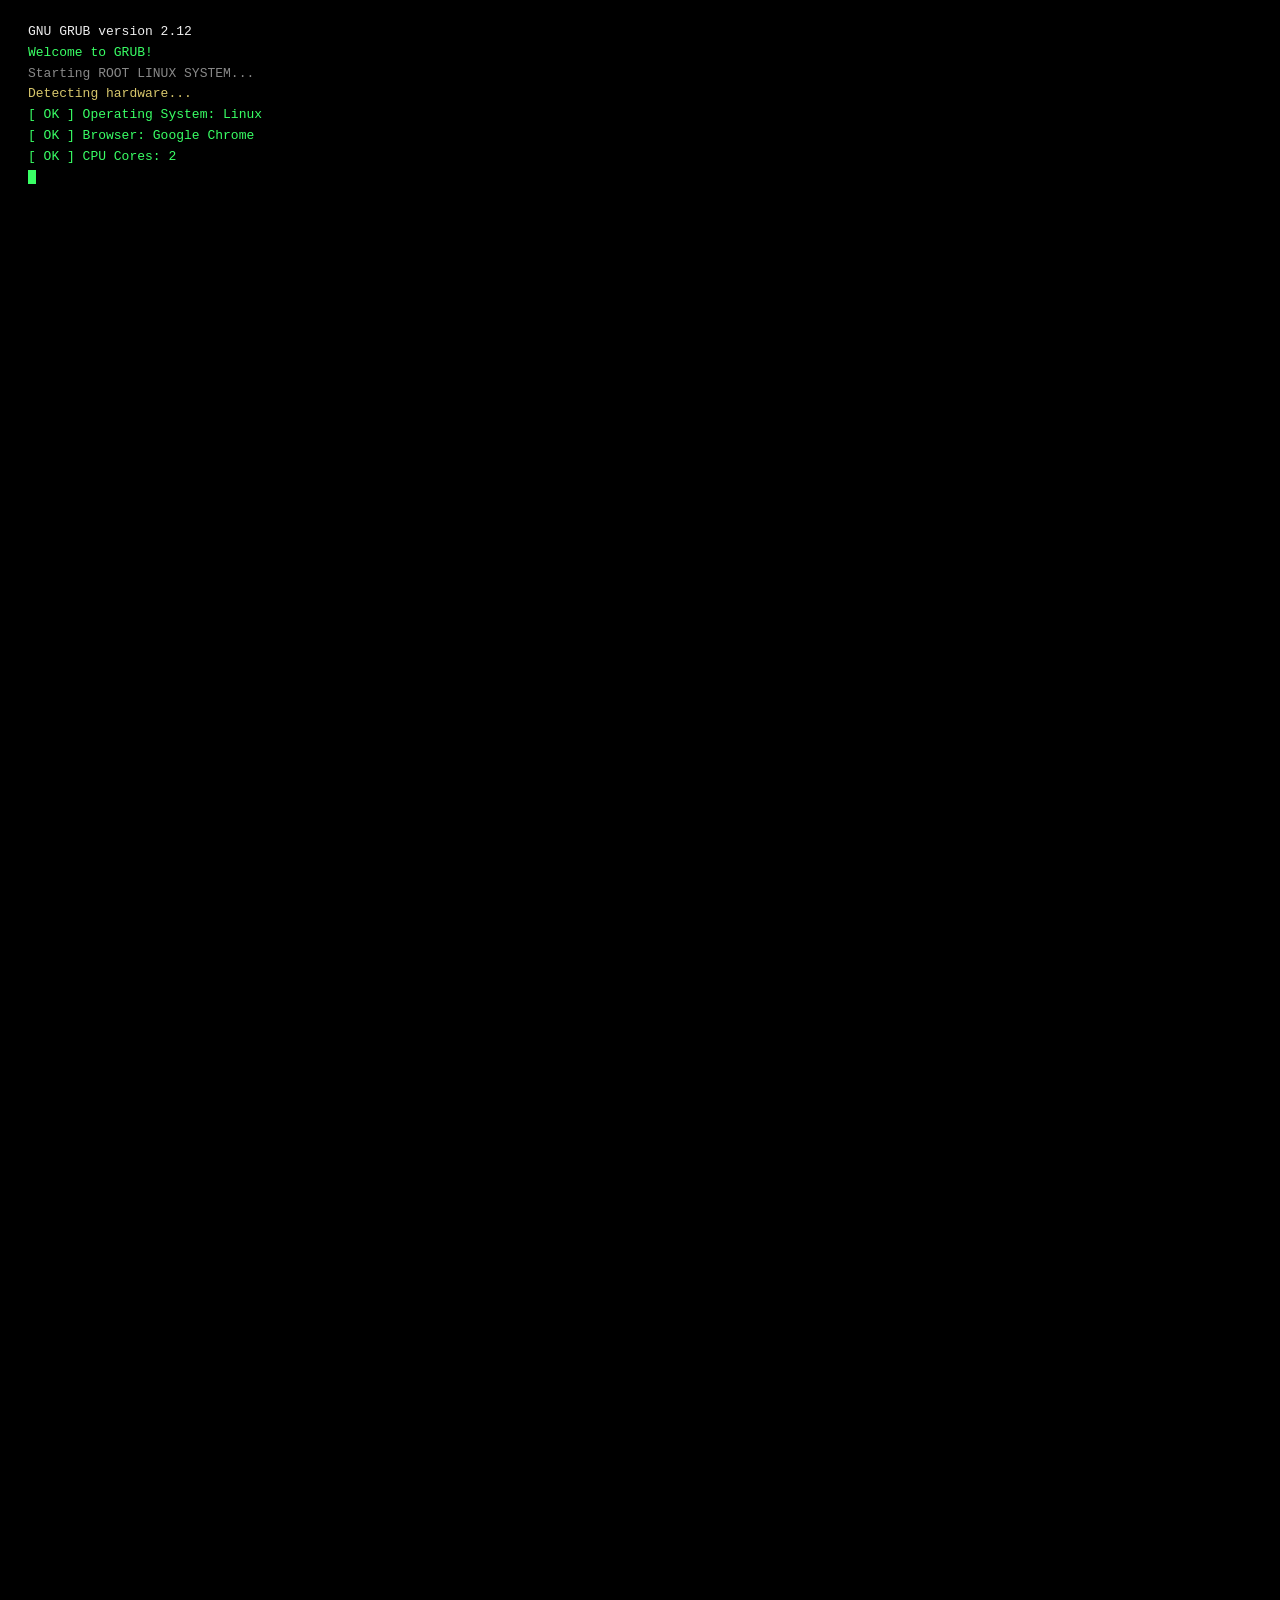
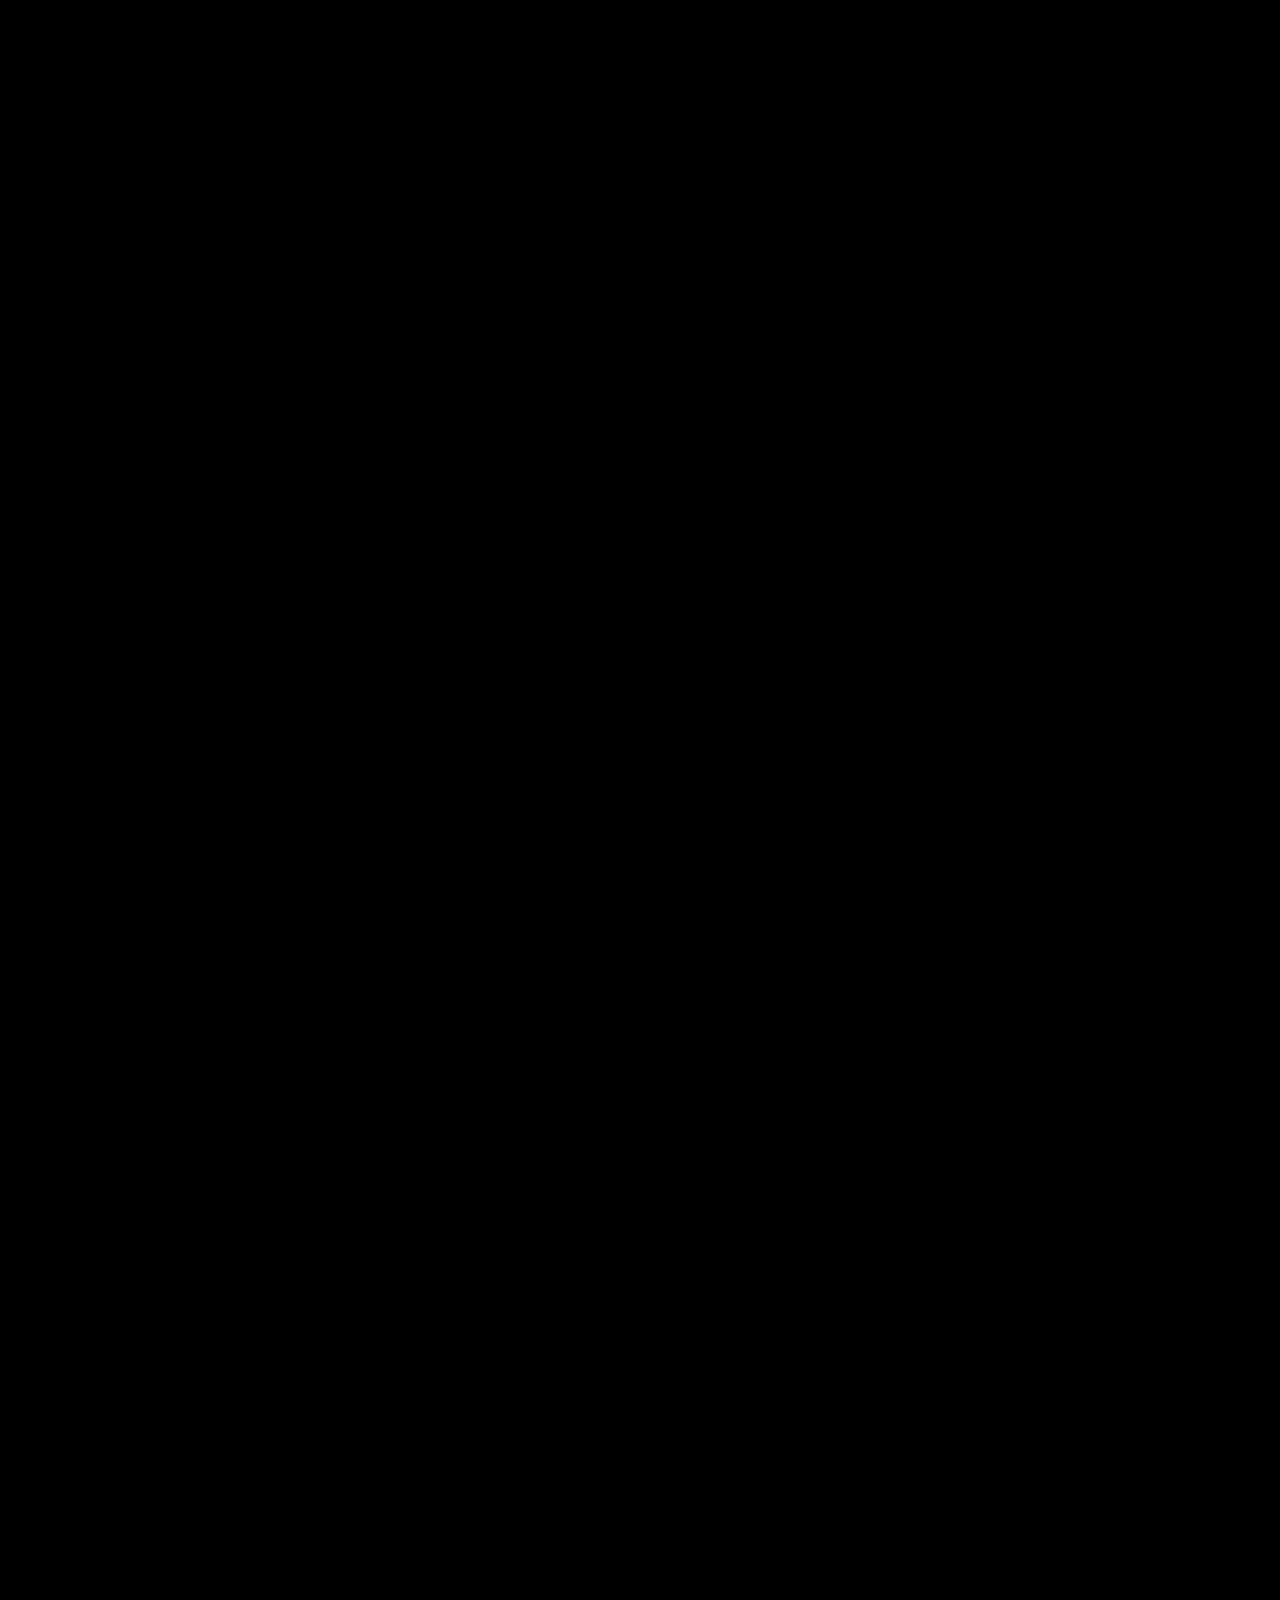
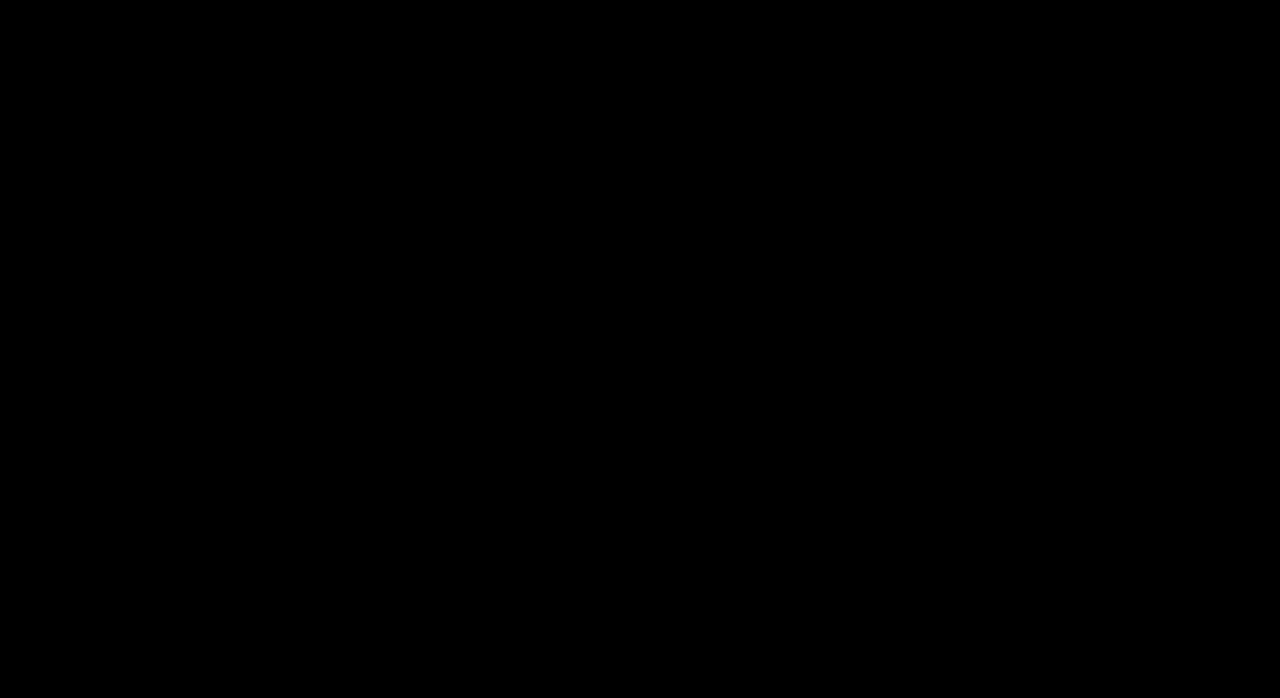
==== index.html @ 5cac929d "Add files via upload" ====
<!DOCTYPE html>
<html lang="en">
<head>
    <meta charset="UTF-8">
    <meta name="viewport" content="width=device-width, initial-scale=1.0, viewport-fit=cover">

    <title>enswr.dev — Developer Portfolio</title>
    <meta name="description" content="enswr.dev — the portfolio of Ensar, a developer and creator building userscripts, Python tools and experimental projects like YT NexusPatch, Siren Flash App and Insta Ping Pong Bot.">
    <meta name="author" content="Ensar">
    <meta name="theme-color" content="#05070B">
    <meta name="color-scheme" content="dark">
    <link rel="canonical" href="https://enswr.dev/">

    <meta property="og:type" content="website">
    <meta property="og:site_name" content="enswr.dev">
    <meta property="og:title" content="enswr.dev — Developer Portfolio">
    <meta property="og:description" content="Developer &amp; Creator. Building creative projects, useful tools and exploring the digital world.">
    <meta property="og:url" content="https://enswr.dev/">
    <meta name="twitter:card" content="summary">
    <meta name="twitter:title" content="enswr.dev — Developer Portfolio">
    <meta name="twitter:description" content="Developer &amp; Creator. Building creative projects, useful tools and exploring the digital world.">

    <link rel="icon" href="favicon.svg" type="image/svg+xml">
    <link rel="apple-touch-icon" href="favicon.svg">
    <link rel="mask-icon" href="favicon.svg" color="#8B5CF6">

    <link rel="preconnect" href="https://fonts.googleapis.com">
    <link rel="preconnect" href="https://fonts.gstatic.com" crossorigin>
    <link href="https://fonts.googleapis.com/css2?family=Space+Grotesk:wght@400;500;600;700&family=JetBrains+Mono:wght@400;500&display=swap" rel="stylesheet">

    <!-- Original intro animation styles (not modified) -->
    <link rel="stylesheet" href="styles.css">
    <!-- Portfolio layer -->
    <link rel="stylesheet" href="portfolio.css">

    <noscript>
        <style>
            #boot, #matrix-screen { display: none !important; }
            .site { opacity: 1 !important; pointer-events: auto !important; }
        </style>
    </noscript>

    <script type="application/ld+json">
    {
        "@context": "https://schema.org",
        "@type": "Person",
        "name": "Ensar",
        "alternateName": "enswr.dev",
        "jobTitle": "Developer & Creator",
        "url": "https://enswr.dev/",
        "sameAs": ["https://github.com/enswrdev"]
    }
    </script>
</head>
<body>

    <!-- ============================================================
         ORIGINAL INTRO — markup kept exactly as delivered
         GNU GRUB boot sequence (#boot) → Matrix rain (#matrix-screen)
         Logic lives untouched in script.js
         ============================================================ -->
    <div id="boot">
        <div id="output"></div>
        <span class="cursor"></span>
    </div>

    <div id="matrix-screen">
        <canvas id="matrix"></canvas>
    </div>

    <!-- ============================================================
         PORTFOLIO LAYER — sits above the persistent Matrix canvas
         ============================================================ -->
    <div class="site" id="site" aria-hidden="true">
        <div class="site__scrim" aria-hidden="true"></div>
        <a class="skip-link" href="#home">Skip to content</a>

        <header class="nav" id="nav">
            <div class="nav__inner">
                <a class="brand" href="#home">
                    <span class="brand__mark" aria-hidden="true">
                        <svg viewBox="0 0 24 24" fill="none">
                            <rect x="2.5" y="3.5" width="19" height="17" rx="4.5" stroke="currentColor" stroke-width="1.3"/>
                            <path d="M7.2 9.4 9.6 12l-2.4 2.6" stroke="currentColor" stroke-width="1.4" stroke-linecap="round" stroke-linejoin="round"/>
                            <path d="M12.4 14.8h4.4" stroke="currentColor" stroke-width="1.4" stroke-linecap="round"/>
                        </svg>
                    </span>
                    <span class="brand__text">enswr<span class="brand__tld">.dev</span></span>
                </a>

                <nav class="nav__links" id="navLinks" aria-label="Primary">
                    <a class="nav__link is-active" href="#home">Home</a>
                    <a class="nav__link" href="#projects">Projects</a>
                    <a class="nav__link" href="#about">About</a>
                    <a class="nav__link" href="#stack">Stack</a>
                </nav>

                <a class="btn btn--ghost btn--sm nav__cta" href="https://github.com/enswrdev" target="_blank" rel="noopener noreferrer">
                    <svg class="icon" viewBox="0 0 24 24" aria-hidden="true"><path fill="currentColor" d="M12 .5C5.73.5.5 5.73.5 12c0 5.08 3.29 9.39 7.86 10.91.58.1.79-.25.79-.55v-1.94c-3.2.7-3.88-1.54-3.88-1.54-.52-1.33-1.28-1.68-1.28-1.68-1.05-.72.08-.7.08-.7 1.16.08 1.77 1.19 1.77 1.19 1.03 1.77 2.7 1.26 3.36.96.1-.75.4-1.26.73-1.55-2.56-.29-5.25-1.28-5.25-5.7 0-1.26.45-2.29 1.19-3.1-.12-.29-.52-1.46.11-3.05 0 0 .97-.31 3.18 1.18a11 11 0 0 1 5.8 0c2.2-1.49 3.17-1.18 3.17-1.18.63 1.59.23 2.76.11 3.05.74.81 1.19 1.84 1.19 3.1 0 4.43-2.7 5.41-5.27 5.69.41.36.78 1.06.78 2.14v3.17c0 .3.2.66.8.55A11.51 11.51 0 0 0 23.5 12C23.5 5.73 18.27.5 12 .5Z"/></svg>
                    GitHub
                </a>

                <button class="nav__toggle" id="navToggle" type="button" aria-expanded="false" aria-controls="navLinks" aria-label="Toggle navigation menu">
                    <span></span><span></span>
                </button>
            </div>
        </header>

        <main class="main" id="main">

            <section class="hero" id="home">
                <div class="hero__inner">
                    <p class="hero__eyebrow" data-reveal>
                        <span class="hero__prompt" aria-hidden="true">~/</span>enswr.dev
                        <span class="hero__eyebrow-dot" aria-hidden="true"></span>
                        <span class="hero__eyebrow-sub">portfolio</span>
                    </p>

                    <h1 class="hero__title" data-reveal style="--d:.06s">
                        Hey, I'm <span class="grad">Ensar</span>.
                    </h1>

                    <p class="hero__typed" data-reveal style="--d:.12s">
                        <span class="hero__prompt" aria-hidden="true">&gt;</span>
                        <span id="typed" aria-live="off">&nbsp;</span><span class="caret" aria-hidden="true"></span>
                    </p>

                    <p class="hero__lede" data-reveal style="--d:.18s">
                        Building creative projects, useful tools and exploring the digital world.
                    </p>

                    <div class="hero__actions" data-reveal style="--d:.24s">
                        <a class="btn btn--primary" href="https://github.com/enswrdev" target="_blank" rel="noopener noreferrer">
                            <svg class="icon" viewBox="0 0 24 24" aria-hidden="true"><path fill="currentColor" d="M12 .5C5.73.5.5 5.73.5 12c0 5.08 3.29 9.39 7.86 10.91.58.1.79-.25.79-.55v-1.94c-3.2.7-3.88-1.54-3.88-1.54-.52-1.33-1.28-1.68-1.28-1.68-1.05-.72.08-.7.08-.7 1.16.08 1.77 1.19 1.77 1.19 1.03 1.77 2.7 1.26 3.36.96.1-.75.4-1.26.73-1.55-2.56-.29-5.25-1.28-5.25-5.7 0-1.26.45-2.29 1.19-3.1-.12-.29-.52-1.46.11-3.05 0 0 .97-.31 3.18 1.18a11 11 0 0 1 5.8 0c2.2-1.49 3.17-1.18 3.17-1.18.63 1.59.23 2.76.11 3.05.74.81 1.19 1.84 1.19 3.1 0 4.43-2.7 5.41-5.27 5.69.41.36.78 1.06.78 2.14v3.17c0 .3.2.66.8.55A11.51 11.51 0 0 0 23.5 12C23.5 5.73 18.27.5 12 .5Z"/></svg>
                            GitHub profile
                        </a>
                        <a class="btn btn--outline" href="#projects">
                            Explore projects
                            <svg class="icon" viewBox="0 0 24 24" aria-hidden="true"><path d="M12 5v14M5.5 12.5 12 19l6.5-6.5" fill="none" stroke="currentColor" stroke-width="1.7" stroke-linecap="round" stroke-linejoin="round"/></svg>
                        </a>
                    </div>

                    <div class="hero__meta" data-reveal style="--d:.3s">
                        <span class="status">
                            <span class="status__dot" aria-hidden="true"></span>
                            Available for new projects
                        </span>
                        <span class="hero__meta-divider" aria-hidden="true"></span>
                        <span class="mono hero__clock">local time <span id="clock">--:--:--</span></span>
                    </div>

                    <div class="terminal" data-reveal style="--d:.36s">
                        <div class="terminal__bar" aria-hidden="true">
                            <span class="terminal__dot terminal__dot--p"></span>
                            <span class="terminal__dot terminal__dot--b"></span>
                            <span class="terminal__dot terminal__dot--g"></span>
                            <span class="terminal__title mono">enswr@dev:~</span>
                        </div>
                        <div class="terminal__body mono">
                            <p><span class="t-prompt">enswr@dev:~$</span> status</p>
                            <p class="t-dim">intro <span class="t-green">grub ✓</span> · matrix <span class="t-green">running</span></p>
                            <p class="t-dim">projects <span class="t-blue">3 public</span> · stack <span class="t-purple">javascript, python</span></p>
                        </div>
                    </div>
                </div>

                <a class="hero__scroll" href="#projects" aria-label="Scroll to projects">
                    <span class="mono">scroll</span>
                    <span class="hero__scroll-line" aria-hidden="true"></span>
                </a>
            </section>

            <section class="section" id="projects">
                <div class="section__head" data-reveal>
                    <p class="section__label mono">01 — selected work</p>
                    <h2 class="section__title">Projects</h2>
                    <p class="section__sub">Tools I build, ship and keep maintaining. Everything below links to its real repository.</p>
                </div>

                <article class="project project--featured" data-reveal>
                    <div class="project__visual" aria-hidden="true">
                        <span class="project__index mono">01</span>
                        <div class="visual__inner">
                            <span class="visual__label mono">userscript · javascript</span>
                            <span class="visual__word">Nexus<br>Patch</span>
                            <span class="visual__meta mono">one nexus · two platforms</span>
                        </div>
                        <span class="project__corner mono" aria-hidden="true">featured</span>
                    </div>

                    <div class="project__body">
                        <span class="badge">
                            <svg class="icon" viewBox="0 0 24 24" aria-hidden="true"><path d="M12 3.5 14.6 9l6 .8-4.4 4.2 1.1 6-5.3-3-5.3 3 1.1-6L3.4 9.8l6-.8L12 3.5Z" fill="none" stroke="currentColor" stroke-width="1.4" stroke-linejoin="round"/></svg>
                            Featured
                        </span>
                        <h3 class="project__title">YT NexusPatch</h3>
                        <p class="project__desc">
                            A single-file userscript that gives YouTube and YouTube Music a cleaner, unified experience:
                            Premium-inspired custom branding, lightweight cosmetic ad filtering and a tidier interface —
                            no manual configuration required.
                        </p>
                        <ul class="project__points">
                            <li>Custom branding across both platforms, with light and dark theme support</li>
                            <li>CSS-based cosmetic filtering and dynamic DOM cleanup of promotional elements</li>
                            <li>MutationObserver keeps changes applied through YouTube's single-page navigation</li>
                            <li>Automatic updates through the userscript manager's update source</li>
                        </ul>
                        <div class="chips">
                            <span class="chip">JavaScript</span>
                            <span class="chip">Userscript</span>
                            <span class="chip">CSS</span>
                            <span class="chip">MutationObserver</span>
                            <span class="chip">GPL-2.0</span>
                        </div>
                        <div class="project__footer">
                            <a class="btn btn--primary btn--sm" href="https://github.com/enswrdev/yt-nexuspatch" target="_blank" rel="noopener noreferrer">
                                <svg class="icon" viewBox="0 0 24 24" aria-hidden="true"><path fill="currentColor" d="M12 .5C5.73.5.5 5.73.5 12c0 5.08 3.29 9.39 7.86 10.91.58.1.79-.25.79-.55v-1.94c-3.2.7-3.88-1.54-3.88-1.54-.52-1.33-1.28-1.68-1.28-1.68-1.05-.72.08-.7.08-.7 1.16.08 1.77 1.19 1.77 1.19 1.03 1.77 2.7 1.26 3.36.96.1-.75.4-1.26.73-1.55-2.56-.29-5.25-1.28-5.25-5.7 0-1.26.45-2.29 1.19-3.1-.12-.29-.52-1.46.11-3.05 0 0 .97-.31 3.18 1.18a11 11 0 0 1 5.8 0c2.2-1.49 3.17-1.18 3.17-1.18.63 1.59.23 2.76.11 3.05.74.81 1.19 1.84 1.19 3.1 0 4.43-2.7 5.41-5.27 5.69.41.36.78 1.06.78 2.14v3.17c0 .3.2.66.8.55A11.51 11.51 0 0 0 23.5 12C23.5 5.73 18.27.5 12 .5Z"/></svg>
                                View on GitHub
                            </a>
                            <span class="mono project__note">Tampermonkey / Violentmonkey</span>
                        </div>
                    </div>
                </article>

                <div class="projects__grid">
                    <article class="project project--card" data-reveal>
                        <div class="project__card-head">
                            <span class="project__index mono">02</span>
                            <span class="project__badge mono">python · desktop</span>
                        </div>
                        <h3 class="project__title project__title--sm">Siren Flash App</h3>
                        <p class="project__desc">
                            A customizable police / EMS siren and flash controller for roleplay, simulation setups and
                            emergency-signaling demos. Three sound modes, keyboard-driven sirens, alternating flash
                            frames and live theme switching.
                        </p>
                        <ul class="project__points project__points--compact">
                            <li>ARMAS, CSR and ZER modes with siren, horn and extended siren controls</li>
                            <li>Left / right flash system with a fullscreen icon overlay</li>
                            <li>First-run setup saves theme, language and media folder to a config file</li>
                            <li>Ships as a ready-to-run Windows build; source runs on Python 3.10–3.12</li>
                        </ul>
                        <div class="chips">
                            <span class="chip">Python</span>
                            <span class="chip">Pygame</span>
                            <span class="chip">Tkinter</span>
                            <span class="chip">Pillow</span>
                        </div>
                        <div class="project__footer">
                            <a class="btn btn--outline btn--sm" href="https://github.com/enswrdev/siren-flash-app" target="_blank" rel="noopener noreferrer">
                                <svg class="icon" viewBox="0 0 24 24" aria-hidden="true"><path fill="currentColor" d="M12 .5C5.73.5.5 5.73.5 12c0 5.08 3.29 9.39 7.86 10.91.58.1.79-.25.79-.55v-1.94c-3.2.7-3.88-1.54-3.88-1.54-.52-1.33-1.28-1.68-1.28-1.68-1.05-.72.08-.7.08-.7 1.16.08 1.77 1.19 1.77 1.19 1.03 1.77 2.7 1.26 3.36.96.1-.75.4-1.26.73-1.55-2.56-.29-5.25-1.28-5.25-5.7 0-1.26.45-2.29 1.19-3.1-.12-.29-.52-1.46.11-3.05 0 0 .97-.31 3.18 1.18a11 11 0 0 1 5.8 0c2.2-1.49 3.17-1.18 3.17-1.18.63 1.59.23 2.76.11 3.05.74.81 1.19 1.84 1.19 3.1 0 4.43-2.7 5.41-5.27 5.69.41.36.78 1.06.78 2.14v3.17c0 .3.2.66.8.55A11.51 11.51 0 0 0 23.5 12C23.5 5.73 18.27.5 12 .5Z"/></svg>
                                View on GitHub
                            </a>
                        </div>
                    </article>

                    <article class="project project--card" data-reveal style="--d:.08s">
                        <div class="project__card-head">
                            <span class="project__index mono">03</span>
                            <span class="project__badge mono">python · computer vision</span>
                        </div>
                        <h3 class="project__title project__title--sm">Insta Ping Pong Bot</h3>
                        <p class="project__desc">
                            A real-time computer-vision bot for the Instagram DM ping-pong minigame, mirrored on
                            Windows through Scrcpy. HSV colour tracking and trajectory prediction drive the paddle,
                            with a local virtual wall compensating for latency and dropped frames.
                        </p>
                        <ul class="project__points project__points--compact">
                            <li>Red-ball HSV mask with trajectory and wall-reflection prediction</li>
                            <li>Hybrid local wall sweeps ±30 px at ~1 ms to widen paddle coverage</li>
                            <li>Win32 mouse automation drags the paddle without manual clicks</li>
                            <li>Live OpenCV HUD for centroids, impact markers and shield bounds</li>
                        </ul>
                        <div class="chips">
                            <span class="chip">Python</span>
                            <span class="chip">OpenCV</span>
                            <span class="chip">NumPy</span>
                            <span class="chip">mss</span>
                            <span class="chip">Scrcpy</span>
                        </div>
                        <div class="project__footer">
                            <a class="btn btn--outline btn--sm" href="https://github.com/enswrdev/insta-ping-pong-bot" target="_blank" rel="noopener noreferrer">
                                <svg class="icon" viewBox="0 0 24 24" aria-hidden="true"><path fill="currentColor" d="M12 .5C5.73.5.5 5.73.5 12c0 5.08 3.29 9.39 7.86 10.91.58.1.79-.25.79-.55v-1.94c-3.2.7-3.88-1.54-3.88-1.54-.52-1.33-1.28-1.68-1.28-1.68-1.05-.72.08-.7.08-.7 1.16.08 1.77 1.19 1.77 1.19 1.03 1.77 2.7 1.26 3.36.96.1-.75.4-1.26.73-1.55-2.56-.29-5.25-1.28-5.25-5.7 0-1.26.45-2.29 1.19-3.1-.12-.29-.52-1.46.11-3.05 0 0 .97-.31 3.18 1.18a11 11 0 0 1 5.8 0c2.2-1.49 3.17-1.18 3.17-1.18.63 1.59.23 2.76.11 3.05.74.81 1.19 1.84 1.19 3.1 0 4.43-2.7 5.41-5.27 5.69.41.36.78 1.06.78 2.14v3.17c0 .3.2.66.8.55A11.51 11.51 0 0 0 23.5 12C23.5 5.73 18.27.5 12 .5Z"/></svg>
                                View on GitHub
                            </a>
                        </div>
                    </article>
                </div>
            </section>

            <section class="section" id="about">
                <div class="section__head" data-reveal>
                    <p class="section__label mono">02 — about</p>
                    <h2 class="section__title">About</h2>
                </div>

                <div class="about">
                    <div class="about__panel" data-reveal>
                        <p class="about__lead">
                            I'm Ensar — a developer and creator who likes turning small frustrations into tools that
                            actually work.
                        </p>
                        <p class="about__text">
                            Most of what I build starts with a problem in my own workflow: an interface that could be
                            cleaner, a controller that needs better feedback, a minigame that needs a better paddle.
                            I like the whole loop — from the first experiment to something other people can install
                            and use.
                        </p>
                        <div class="about__tags">
                            <span class="about__tag">Developer &amp; Creator</span>
                            <span class="about__tag">Technology enthusiast</span>
                            <span class="about__tag">Project builder</span>
                        </div>
                    </div>

                    <div class="about__card" data-reveal style="--d:.1s">
                        <div class="terminal__bar" aria-hidden="true">
                            <span class="terminal__dot terminal__dot--p"></span>
                            <span class="terminal__dot terminal__dot--b"></span>
                            <span class="terminal__dot terminal__dot--g"></span>
                            <span class="terminal__title mono">whoami</span>
                        </div>
                        <dl class="about__list mono">
                            <div><dt>role</dt><dd>developer &amp; creator</dd></div>
                            <div><dt>focus</dt><dd>userscripts · python tools</dd></div>
                            <div><dt>approach</dt><dd>build it, test it, ship it</dd></div>
                            <div><dt>source</dt><dd><a href="https://github.com/enswrdev" target="_blank" rel="noopener noreferrer">github.com/enswrdev</a></dd></div>
                        </dl>
                    </div>
                </div>
            </section>

            <section class="section section--stack" id="stack">
                <div class="section__head" data-reveal>
                    <p class="section__label mono">03 — toolbox</p>
                    <h2 class="section__title">Tech stack</h2>
                    <p class="section__sub">Only what shows up in the repositories above — nothing assumed.</p>
                </div>

                <div class="stack">
                    <div class="stack__group" data-reveal>
                        <h3 class="stack__title mono"><span class="stack__dot stack__dot--purple" aria-hidden="true"></span>Languages</h3>
                        <div class="chips chips--lg">
                            <span class="chip">JavaScript</span>
                            <span class="chip">Python</span>
                        </div>
                    </div>

                    <div class="stack__group" data-reveal style="--d:.08s">
                        <h3 class="stack__title mono"><span class="stack__dot stack__dot--blue" aria-hidden="true"></span>Libraries</h3>
                        <div class="chips chips--lg">
                            <span class="chip">OpenCV</span>
                            <span class="chip">NumPy</span>
                            <span class="chip">Pygame</span>
                            <span class="chip">Tkinter</span>
                            <span class="chip">Pillow</span>
                        </div>
                    </div>

                    <div class="stack__group" data-reveal style="--d:.16s">
                        <h3 class="stack__title mono"><span class="stack__dot stack__dot--green" aria-hidden="true"></span>Tools &amp; platforms</h3>
                        <div class="chips chips--lg">
                            <span class="chip">Tampermonkey</span>
                            <span class="chip">Violentmonkey</span>
                            <span class="chip">Scrcpy</span>
                            <span class="chip">Win32 API</span>
                            <span class="chip">Git</span>
                            <span class="chip">GitHub</span>
                        </div>
                    </div>
                </div>
            </section>
        </main>

        <footer class="footer">
            <div class="footer__inner">
                <div class="footer__left">
                    <span class="footer__brand">enswr<span class="brand__tld">.dev</span></span>
                    <p class="footer__text mono">developer &amp; creator — built with intent</p>
                </div>
                <div class="footer__right">
                    <a class="footer__link mono" href="https://github.com/enswrdev" target="_blank" rel="noopener noreferrer">
                        GitHub
                        <svg class="icon icon--sm" viewBox="0 0 24 24" aria-hidden="true"><path d="M7 17 17 7M9 7h8v8" fill="none" stroke="currentColor" stroke-width="1.7" stroke-linecap="round" stroke-linejoin="round"/></svg>
                    </a>
                    <a class="footer__link mono" href="#home">Back to top</a>
                </div>
            </div>
        </footer>

        <button class="to-top" id="toTop" type="button" aria-label="Back to top">
            <svg viewBox="0 0 24 24" aria-hidden="true"><path d="M12 19V5M5.5 11.5 12 5l6.5 6.5" fill="none" stroke="currentColor" stroke-width="1.7" stroke-linecap="round" stroke-linejoin="round"/></svg>
        </button>
    </div>

    <!-- Original intro logic (not modified) -->
    <script src="script.js"></script>
    <!-- Portfolio behaviour -->
    <script src="portfolio.js"></script>
    <!-- Bridge: reveals the portfolio over the original Matrix canvas -->
    <script src="intro-bridge.js"></script>
</body>
</html>
---- styles.css ----
* {
    margin: 0;
    padding: 0;
    box-sizing: border-box;
}

html, body {
    width: 100%;
    height: 100%;
    background: #000;
    overflow: hidden;
    font-family: "Courier New", monospace;
}

/* LINUX BOOT */

#boot {
    position: fixed;
    inset: 0;
    background: #000;
    padding: 22px 28px;
    color: #ddd;
    font-size: 13px;
    line-height: 1.6;
    overflow: hidden;
    z-index: 10;
}

#output {
    white-space: pre-wrap;
    overflow-wrap: anywhere;
}

.green {
    color: #39ff65;
}

.gray {
    color: #888;
}

.white {
    color: #eee;
}

.yellow {
    color: #d7c66b;
}

/* CURSOR */

.cursor {
    display: inline-block;
    width: 8px;
    height: 14px;
    background: #39ff65;
    animation: blink 1s steps(2) infinite;
    vertical-align: middle;
}

@keyframes blink {
    50% {
        opacity: 0;
    }
}

/* MATRIX */

#matrix-screen {
    position: fixed;
    inset: 0;
    display: none;
    background: #000;
    z-index: 1;
}

#matrix {
    display: block;
    width: 100%;
    height: 100%;
}
---- portfolio.css ----
/* ============================================================
   enswr.dev — portfolio layer
   Loaded after the original styles.css. Everything here is
   additive: the intro's own rules are never edited.
   ============================================================ */

:root {
    --bg: #05070B;
    --navy: #080D18;
    --purple: #8B5CF6;
    --blue: #3B82F6;
    --green: #22C55E;

    --text: #E9EDF6;
    --muted: #94A2B8;
    --dim: #6C7C96;
    --line: rgba(255, 255, 255, .08);
    --line-strong: rgba(255, 255, 255, .15);

    --glass: linear-gradient(158deg, rgba(20, 27, 43, .84), rgba(8, 13, 24, .80));
    --ease: cubic-bezier(.22, .61, .36, 1);
    --font: "Space Grotesk", ui-sans-serif, system-ui, -apple-system, "Segoe UI", Roboto, sans-serif;
    --mono: "JetBrains Mono", ui-monospace, SFMono-Regular, Menlo, Consolas, monospace;

    --maxw: 1140px;
    --radius: 20px;
}

/* ---------- page scroll: locked during intro, free afterwards ---------- */

html.intro-finished {
    overflow-y: auto !important;
    overflow-x: hidden;
    scroll-behavior: smooth;
}

html.intro-finished body {
    height: auto;
    min-height: 100%;
    overflow: visible;
}

html.intro-finished::-webkit-scrollbar { width: 10px; }
html.intro-finished::-webkit-scrollbar-track { background: #05070B; }
html.intro-finished::-webkit-scrollbar-thumb {
    background: linear-gradient(180deg, rgba(139, 92, 246, .5), rgba(59, 130, 246, .45));
    border-radius: 20px;
    border: 3px solid #05070B;
}

::selection {
    background: rgba(139, 92, 246, .4);
    color: #fff;
}

/* The matrix canvas is only decoration — never eats pointer events. */
#matrix-screen {
    pointer-events: none;
}

/* ---------- site shell ---------- */

.site {
    position: relative;
    z-index: 2;
    opacity: 0;
    pointer-events: none;
    font-family: var(--font);
    color: var(--text);
    -webkit-font-smoothing: antialiased;
    -moz-osx-font-smoothing: grayscale;
    transition: opacity 1.1s var(--ease);
}

body.portfolio-visible .site {
    opacity: 1;
    pointer-events: auto;
}

.site__scrim {
    position: fixed;
    inset: 0;
    z-index: -1;
    pointer-events: none;
    background:
        radial-gradient(900px 600px at 50% 0%, rgba(59, 130, 246, .08), transparent 70%),
        radial-gradient(800px 600px at 88% 92%, rgba(139, 92, 246, .08), transparent 70%),
        linear-gradient(180deg, rgba(5, 7, 11, .78), rgba(5, 7, 11, .84));
}

.mono { font-family: var(--mono); }

.icon {
    width: 17px;
    height: 17px;
    flex: 0 0 auto;
}

.icon--sm { width: 13px; height: 13px; }

.skip-link {
    position: fixed;
    top: 12px;
    left: 12px;
    z-index: 100;
    padding: 10px 16px;
    border-radius: 10px;
    background: #111827;
    border: 1px solid var(--line-strong);
    color: var(--text);
    font-size: 13px;
    text-decoration: none;
    transform: translateY(-160%);
    transition: transform .2s var(--ease);
}

.skip-link:focus { transform: none; }

/* ---------- buttons ---------- */

.btn {
    display: inline-flex;
    align-items: center;
    justify-content: center;
    gap: 9px;
    height: 46px;
    padding: 0 22px;
    border-radius: 12px;
    border: 1px solid transparent;
    font-family: var(--font);
    font-size: 14.5px;
    font-weight: 500;
    letter-spacing: -.005em;
    text-decoration: none;
    color: #fff;
    white-space: nowrap;
    cursor: pointer;
    transition: transform .3s var(--ease), box-shadow .3s var(--ease),
                background .3s var(--ease), border-color .3s var(--ease), color .3s var(--ease);
}

.btn--sm { height: 40px; padding: 0 16px; font-size: 13.5px; border-radius: 10px; }
.btn--sm .icon { width: 15px; height: 15px; }

.btn--primary {
    background: linear-gradient(105deg, #7C3AED, #3B82F6 62%, #22C55E 135%);
    box-shadow: 0 10px 30px -12px rgba(99, 102, 241, .75), inset 0 1px 0 rgba(255, 255, 255, .18);
}

.btn--primary:hover {
    transform: translateY(-2px);
    box-shadow: 0 18px 40px -14px rgba(99, 102, 241, .85), inset 0 1px 0 rgba(255, 255, 255, .22);
}

.btn--outline {
    background: rgba(255, 255, 255, .035);
    border-color: var(--line-strong);
    color: var(--text);
}

.btn--outline:hover {
    transform: translateY(-2px);
    border-color: rgba(139, 92, 246, .5);
    background: rgba(139, 92, 246, .1);
}

.btn--ghost {
    background: rgba(255, 255, 255, .03);
    border-color: var(--line);
    color: var(--text);
}

.btn--ghost:hover {
    border-color: var(--line-strong);
    background: rgba(255, 255, 255, .06);
}

/* ---------- navigation ---------- */

.nav {
    position: fixed;
    top: 0;
    left: 0;
    right: 0;
    z-index: 40;
    border-bottom: 1px solid transparent;
    background: linear-gradient(180deg, rgba(5, 7, 11, .82), rgba(5, 7, 11, .38) 68%, rgba(5, 7, 11, 0));
    transition: background .4s var(--ease), border-color .4s var(--ease);
}

.nav.is-scrolled {
    background: rgba(6, 10, 18, .74);
    border-bottom-color: var(--line);
    -webkit-backdrop-filter: blur(18px) saturate(130%);
    backdrop-filter: blur(18px) saturate(130%);
}

.nav__inner {
    max-width: var(--maxw);
    margin: 0 auto;
    padding: 16px 24px;
    display: flex;
    align-items: center;
    gap: 14px;
}

.brand {
    display: inline-flex;
    align-items: center;
    gap: 10px;
    color: var(--text);
    text-decoration: none;
    font-size: 16.5px;
    font-weight: 600;
    letter-spacing: -.02em;
}

.brand__mark {
    display: grid;
    place-items: center;
    width: 33px;
    height: 33px;
    border-radius: 10px;
    border: 1px solid rgba(139, 92, 246, .32);
    background: linear-gradient(150deg, rgba(139, 92, 246, .22), rgba(59, 130, 246, .12));
    color: #C4B5FD;
    box-shadow: 0 0 22px -8px rgba(139, 92, 246, .8);
}

.brand__mark svg { width: 19px; height: 19px; }

.brand__tld { color: var(--dim); }

.nav__links {
    display: flex;
    align-items: center;
    gap: 4px;
    margin-left: auto;
}

.nav__link {
    position: relative;
    padding: 9px 13px;
    border-radius: 9px;
    color: var(--muted);
    font-size: 13.8px;
    font-weight: 500;
    text-decoration: none;
    transition: color .25s var(--ease), background .25s var(--ease);
}

.nav__link::after {
    content: "";
    position: absolute;
    left: 13px;
    right: 13px;
    bottom: 3px;
    height: 1.5px;
    border-radius: 2px;
    background: linear-gradient(90deg, var(--purple), var(--blue), var(--green));
    transform: scaleX(0);
    transform-origin: left;
    transition: transform .35s var(--ease);
}

.nav__link:hover { color: var(--text); background: rgba(255, 255, 255, .04); }
.nav__link.is-active { color: var(--text); }
.nav__link.is-active::after { transform: scaleX(1); }

.nav__cta { margin-left: 6px; }

.nav__toggle {
    display: none;
    width: 40px;
    height: 40px;
    margin-left: 8px;
    align-items: center;
    justify-content: center;
    flex-direction: column;
    gap: 5px;
    border-radius: 11px;
    border: 1px solid var(--line);
    background: rgba(255, 255, 255, .03);
    color: var(--text);
    cursor: pointer;
}

.nav__toggle span {
    display: block;
    width: 16px;
    height: 1.6px;
    border-radius: 2px;
    background: currentColor;
    transition: transform .3s var(--ease);
}

.nav__toggle[aria-expanded="true"] span:first-child { transform: translateY(3.3px) rotate(45deg); }
.nav__toggle[aria-expanded="true"] span:last-child { transform: translateY(-3.3px) rotate(-45deg); }

/* ---------- hero ---------- */

.hero {
    position: relative;
    overflow: hidden;
    min-height: 100vh;
    min-height: 100svh;
    display: flex;
    flex-direction: column;
    align-items: center;
    justify-content: center;
    padding: 128px 24px 96px;
    text-align: center;
}

.hero__inner {
    position: relative;
    z-index: 0;
    width: 100%;
    max-width: 860px;
}

.hero__inner::before {
    content: "";
    position: absolute;
    z-index: -1;
    inset: -150px -130px;
    pointer-events: none;
    background: radial-gradient(closest-side, rgba(5, 7, 11, .96), rgba(5, 7, 11, .6) 62%, rgba(5, 7, 11, 0) 100%);
}

.hero__eyebrow {
    display: inline-flex;
    align-items: center;
    gap: 9px;
    padding: 7px 15px;
    border: 1px solid var(--line);
    border-radius: 999px;
    background: rgba(255, 255, 255, .03);
    font-family: var(--mono);
    font-size: 11.5px;
    letter-spacing: .1em;
    color: #C6D0E2;
    text-transform: lowercase;
}

.hero__prompt { color: var(--purple); }
.hero__eyebrow-sub { color: var(--dim); }

.hero__eyebrow-dot {
    width: 4px;
    height: 4px;
    border-radius: 50%;
    background: var(--green);
    box-shadow: 0 0 8px rgba(34, 197, 94, .9);
}

.hero__title {
    margin: 24px 0 14px;
    font-size: clamp(2.7rem, 7.4vw, 4.9rem);
    font-weight: 700;
    line-height: 1.02;
    letter-spacing: -.04em;
    text-shadow: 0 4px 44px rgba(5, 7, 11, .9);
}

.grad {
    background: linear-gradient(105deg, #A78BFA, #8B5CF6 22%, #3B82F6 56%, #22C55E 98%);
    -webkit-background-clip: text;
    background-clip: text;
    -webkit-text-fill-color: transparent;
    color: transparent;
}

.hero__typed {
    display: flex;
    align-items: center;
    justify-content: center;
    gap: 8px;
    min-height: 26px;
    font-family: var(--mono);
    font-size: clamp(13px, 1.7vw, 15.5px);
    color: #B9C6DB;
    letter-spacing: .01em;
}

.caret {
    display: inline-block;
    width: 8px;
    height: 16px;
    margin-left: 2px;
    border-radius: 1px;
    background: var(--green);
    box-shadow: 0 0 10px rgba(34, 197, 94, .75);
    animation: caret-blink 1.05s steps(2, start) infinite;
}

@keyframes caret-blink { 50% { opacity: 0; } }

.hero__lede {
    max-width: 590px;
    margin: 20px auto 0;
    font-size: clamp(15px, 1.9vw, 17.5px);
    line-height: 1.72;
    color: var(--muted);
    text-shadow: 0 2px 22px rgba(5, 7, 11, .95);
}

.hero__actions {
    display: flex;
    flex-wrap: wrap;
    align-items: center;
    justify-content: center;
    gap: 12px;
    margin-top: 32px;
}

.hero__meta {
    display: flex;
    flex-wrap: wrap;
    align-items: center;
    justify-content: center;
    gap: 16px;
    margin-top: 36px;
    font-size: 12px;
    color: var(--dim);
}

.status {
    display: inline-flex;
    align-items: center;
    gap: 9px;
    color: #9FB0C6;
    font-family: var(--mono);
    font-size: 11.5px;
    letter-spacing: .03em;
}

.status__dot {
    position: relative;
    width: 7px;
    height: 7px;
    border-radius: 50%;
    background: var(--green);
    box-shadow: 0 0 10px rgba(34, 197, 94, .9);
}

.status__dot::after {
    content: "";
    position: absolute;
    inset: -4px;
    border-radius: 50%;
    border: 1px solid rgba(34, 197, 94, .55);
    animation: status-pulse 2.4s var(--ease) infinite;
}

@keyframes status-pulse {
    0% { transform: scale(.7); opacity: .9; }
    70%, 100% { transform: scale(1.7); opacity: 0; }
}

.hero__meta-divider {
    width: 1px;
    height: 14px;
    background: var(--line-strong);
}

.hero__clock { color: #8494AC; font-size: 11.5px; letter-spacing: .04em; }
.hero__clock span { color: #C6D2E5; }

/* terminal-inspired status card */

.terminal {
    width: 100%;
    max-width: 470px;
    margin: 38px auto 0;
    text-align: left;
    border-radius: 14px;
    border: 1px solid var(--line);
    background: linear-gradient(160deg, rgba(14, 20, 33, .82), rgba(6, 10, 18, .86));
    -webkit-backdrop-filter: blur(14px);
    backdrop-filter: blur(14px);
    box-shadow: 0 24px 60px -34px rgba(0, 0, 0, .95);
    overflow: hidden;
}

.terminal__bar {
    display: flex;
    align-items: center;
    gap: 6px;
    padding: 9px 13px;
    border-bottom: 1px solid rgba(255, 255, 255, .06);
    background: rgba(255, 255, 255, .025);
}

.terminal__dot {
    width: 7px;
    height: 7px;
    border-radius: 50%;
    opacity: .85;
}

.terminal__dot--p { background: var(--purple); }
.terminal__dot--b { background: var(--blue); }
.terminal__dot--g { background: var(--green); }

.terminal__title {
    margin-left: auto;
    font-size: 10.5px;
    letter-spacing: .06em;
    color: var(--dim);
}

.terminal__body {
    padding: 14px 16px 16px;
    font-size: 12px;
    line-height: 1.85;
    color: #8FA0B8;
}

.terminal__body p { margin: 0; }

.t-prompt { color: #C4B5FD; }
.t-dim { color: #7B8BA4; }
.t-green { color: #4ADE80; }
.t-blue { color: #60A5FA; }
.t-purple { color: #A78BFA; }

.hero__scroll {
    position: absolute;
    bottom: 22px;
    left: 50%;
    transform: translateX(-50%);
    display: flex;
    flex-direction: column;
    align-items: center;
    gap: 9px;
    text-decoration: none;
    color: var(--dim);
    font-size: 10px;
    letter-spacing: .24em;
    text-transform: uppercase;
}

.hero__scroll-line {
    width: 1px;
    height: 38px;
    background: linear-gradient(180deg, rgba(139, 92, 246, .7), rgba(59, 130, 246, .35), transparent);
    overflow: hidden;
}

.hero__scroll-line::after {
    content: "";
    display: block;
    width: 100%;
    height: 12px;
    background: #fff;
    opacity: .8;
    animation: scroll-line 2.4s var(--ease) infinite;
}

@keyframes scroll-line {
    0% { transform: translateY(-14px); opacity: 0; }
    30% { opacity: .9; }
    100% { transform: translateY(40px); opacity: 0; }
}

/* ---------- sections ---------- */

.section {
    max-width: var(--maxw);
    margin: 0 auto;
    padding: clamp(68px, 9vw, 116px) 24px;
    scroll-margin-top: 82px;
}

.section--stack { padding-bottom: clamp(80px, 10vw, 130px); }

.section__head { margin-bottom: clamp(28px, 4vw, 44px); }

.section__label {
    margin: 0;
    font-size: 11px;
    letter-spacing: .2em;
    text-transform: uppercase;
    color: var(--dim);
}

.section__title {
    margin: 12px 0 10px;
    font-size: clamp(1.9rem, 4.2vw, 2.85rem);
    font-weight: 600;
    letter-spacing: -.035em;
    line-height: 1.1;
}

.section__sub {
    max-width: 56ch;
    margin: 0;
    font-size: 14.5px;
    line-height: 1.7;
    color: var(--muted);
}

/* ---------- project cards ---------- */

.project {
    position: relative;
    border-radius: var(--radius);
    border: 1px solid var(--line);
    background: var(--glass);
    -webkit-backdrop-filter: blur(18px) saturate(125%);
    backdrop-filter: blur(18px) saturate(125%);
    box-shadow: 0 32px 72px -46px rgba(0, 0, 0, .96);
    overflow: hidden;
    transition: transform .45s var(--ease), border-color .45s var(--ease), box-shadow .45s var(--ease);
}

.project::after {
    content: "";
    position: absolute;
    inset: 0;
    border-radius: inherit;
    pointer-events: none;
    background: linear-gradient(120deg, rgba(139, 92, 246, .07), transparent 40%, rgba(34, 197, 94, .05));
    opacity: 0;
    transition: opacity .45s var(--ease);
}

.project:hover::after { opacity: 1; }

.project--featured {
    display: grid;
    grid-template-columns: 1.02fr .98fr;
    gap: 0;
    padding: 14px;
}

.project--featured:hover {
    transform: translateY(-4px);
    border-color: rgba(139, 92, 246, .38);
    box-shadow: 0 44px 96px -48px rgba(109, 86, 246, .5);
}

.project--featured .project__visual { min-height: 100%; }

.project__visual {
    position: relative;
    display: grid;
    place-items: center;
    overflow: hidden;
    border-radius: 14px;
    border: 1px solid rgba(255, 255, 255, .07);
    background:
        radial-gradient(120% 110% at 12% 8%, rgba(139, 92, 246, .34), transparent 58%),
        radial-gradient(110% 110% at 92% 88%, rgba(34, 197, 94, .18), transparent 58%),
        radial-gradient(90% 90% at 70% 30%, rgba(59, 130, 246, .18), transparent 60%),
        linear-gradient(158deg, #0B1120, #06090F);
    min-height: 340px;
}

.project__visual::before {
    content: "";
    position: absolute;
    inset: 0;
    background-image:
        linear-gradient(rgba(255, 255, 255, .055) 1px, transparent 1px),
        linear-gradient(90deg, rgba(255, 255, 255, .055) 1px, transparent 1px);
    background-size: 34px 34px;
    -webkit-mask-image: radial-gradient(circle at 50% 55%, #000 20%, transparent 78%);
    mask-image: radial-gradient(circle at 50% 55%, #000 20%, transparent 78%);
    opacity: .9;
}

.project__visual::after {
    content: "";
    position: absolute;
    top: 50%;
    left: 50%;
    width: min(74%, 420px);
    aspect-ratio: 1;
    transform: translate(-50%, -50%);
    border-radius: 50%;
    border: 1px solid rgba(255, 255, 255, .08);
    box-shadow: 0 0 90px -20px rgba(139, 92, 246, .35) inset;
    pointer-events: none;
}

.project__index {
    position: absolute;
    top: 18px;
    left: 20px;
    z-index: 2;
    font-size: 10.5px;
    letter-spacing: .2em;
    color: rgba(255, 255, 255, .45);
}

.project__corner {
    position: absolute;
    right: 20px;
    bottom: 18px;
    z-index: 2;
    font-size: 9.5px;
    letter-spacing: .18em;
    text-transform: uppercase;
    color: rgba(255, 255, 255, .38);
}

.visual__inner {
    position: relative;
    z-index: 2;
    width: 100%;
    padding: 44px;
    text-align: left;
}

.visual__label {
    display: block;
    font-size: 10px;
    letter-spacing: .16em;
    text-transform: uppercase;
    color: rgba(255, 255, 255, .5);
}

.visual__word {
    display: block;
    margin: 18px 0 20px;
    font-size: clamp(2.5rem, 5vw, 3.7rem);
    font-weight: 700;
    line-height: .94;
    letter-spacing: -.045em;
    background: linear-gradient(115deg, #FFFFFF, #C4B5FD 38%, #60A5FA 72%, #4ADE80);
    -webkit-background-clip: text;
    background-clip: text;
    -webkit-text-fill-color: transparent;
    color: transparent;
}

.visual__meta {
    display: block;
    font-size: 10px;
    letter-spacing: .14em;
    text-transform: uppercase;
    color: rgba(255, 255, 255, .38);
}

.project__body {
    display: flex;
    flex-direction: column;
    align-items: flex-start;
    padding: clamp(24px, 3.2vw, 38px);
}

.badge {
    display: inline-flex;
    align-items: center;
    gap: 6px;
    padding: 6px 12px;
    border-radius: 999px;
    border: 1px solid rgba(139, 92, 246, .45);
    background: linear-gradient(90deg, rgba(139, 92, 246, .26), rgba(59, 130, 246, .14));
    color: #DCCBFF;
    font-family: var(--mono);
    font-size: 10px;
    letter-spacing: .16em;
    text-transform: uppercase;
    box-shadow: 0 0 26px -8px rgba(139, 92, 246, .85);
}

.badge .icon { width: 12px; height: 12px; }

.project__title {
    margin: 16px 0 0;
    font-size: clamp(1.65rem, 3.1vw, 2.05rem);
    font-weight: 600;
    letter-spacing: -.03em;
    line-height: 1.15;
}

.project__title--sm { font-size: 1.38rem; margin-top: 18px; }

.project__desc {
    margin: 12px 0 0;
    font-size: 14.4px;
    line-height: 1.72;
    color: var(--muted);
}

.project__points {
    margin: 18px 0 0;
    padding: 0;
    list-style: none;
    display: grid;
    gap: 8px;
}

.project__points li {
    position: relative;
    padding-left: 17px;
    font-size: 13px;
    line-height: 1.62;
    color: #9BABC2;
}

.project__points li::before {
    content: "";
    position: absolute;
    top: 8px;
    left: 0;
    width: 5px;
    height: 5px;
    border-radius: 50%;
    background: linear-gradient(135deg, var(--purple), var(--blue) 60%, var(--green));
    box-shadow: 0 0 8px rgba(139, 92, 246, .6);
}

.project__points--compact { margin-top: 14px; }

.chips {
    display: flex;
    flex-wrap: wrap;
    gap: 7px;
    margin-top: 20px;
}

.chips--lg { gap: 9px; margin-top: 0; }

.chip {
    padding: 6px 10px;
    border-radius: 7px;
    border: 1px solid var(--line);
    background: rgba(255, 255, 255, .035);
    font-family: var(--mono);
    font-size: 10.5px;
    letter-spacing: .03em;
    color: #B8C5D8;
    transition: border-color .3s var(--ease), color .3s var(--ease), background .3s var(--ease);
}

.project:hover .chip {
    border-color: rgba(139, 92, 246, .28);
    background: rgba(139, 92, 246, .08);
    color: #D3DCF0;
}

.chips--lg .chip { padding: 8px 13px; font-size: 11.5px; }

.project__footer {
    display: flex;
    align-items: center;
    justify-content: space-between;
    flex-wrap: wrap;
    gap: 12px;
    width: 100%;
    margin-top: 24px;
}

.project--card .project__footer { margin-top: auto; padding-top: 24px; }

.project__note { font-size: 10px; letter-spacing: .05em; color: var(--dim); }

.projects__grid {
    display: grid;
    grid-template-columns: 1fr 1fr;
    gap: 22px;
    margin-top: 22px;
}

.project--card {
    display: flex;
    flex-direction: column;
    padding: clamp(22px, 3vw, 30px);
}

.project--card:hover {
    transform: translateY(-4px);
    border-color: rgba(59, 130, 246, .34);
    box-shadow: 0 40px 84px -48px rgba(59, 130, 246, .45);
}

.project__card-head {
    display: flex;
    align-items: center;
    justify-content: space-between;
    gap: 12px;
    padding-bottom: 16px;
    border-bottom: 1px solid rgba(255, 255, 255, .06);
}

.project__card-head .project__index {
    position: static;
    color: var(--dim);
}

.project__badge {
    font-size: 9.5px;
    letter-spacing: .13em;
    text-transform: uppercase;
    color: #7C8CA6;
}

.project--card .project__title { margin-top: 18px; }

/* ---------- about ---------- */

.about {
    display: grid;
    grid-template-columns: 1.12fr .88fr;
    gap: 22px;
    align-items: start;
}

.about__panel {
    padding: clamp(24px, 3.6vw, 40px);
    border-radius: var(--radius);
    border: 1px solid var(--line);
    background: var(--glass);
    -webkit-backdrop-filter: blur(16px) saturate(120%);
    backdrop-filter: blur(16px) saturate(120%);
    box-shadow: 0 32px 72px -50px rgba(0, 0, 0, .95);
}

.about__lead {
    margin: 0;
    font-size: clamp(1.18rem, 2.3vw, 1.5rem);
    line-height: 1.5;
    letter-spacing: -.02em;
    color: #E4EAF5;
}

.about__text {
    margin: 16px 0 0;
    font-size: 14.4px;
    line-height: 1.82;
    color: var(--muted);
}

.about__tags {
    display: flex;
    flex-wrap: wrap;
    gap: 8px;
    margin-top: 26px;
}

.about__tag {
    padding: 8px 14px;
    border-radius: 999px;
    border: 1px solid rgba(139, 92, 246, .26);
    background: rgba(139, 92, 246, .08);
    font-size: 12px;
    color: #CBD6E8;
}

.about__card {
    display: flex;
    flex-direction: column;
    overflow: hidden;
    border-radius: var(--radius);
    border: 1px solid var(--line);
    background: linear-gradient(160deg, rgba(12, 18, 30, .9), rgba(6, 10, 18, .88));
    -webkit-backdrop-filter: blur(16px);
    backdrop-filter: blur(16px);
    box-shadow: 0 32px 72px -50px rgba(0, 0, 0, .95);
}

.about__list {
    display: flex;
    flex-direction: column;
    gap: 0;
    margin: 0;
    padding: 10px 22px 18px;
    font-size: 12px;
}

.about__list > div {
    display: flex;
    align-items: baseline;
    justify-content: space-between;
    gap: 16px;
    padding: 13px 0;
    border-bottom: 1px dashed rgba(255, 255, 255, .07);
}

.about__list > div:last-child { border-bottom: 0; }

.about__list dt {
    font-size: 10px;
    letter-spacing: .14em;
    text-transform: uppercase;
    color: var(--dim);
}

.about__list dd {
    margin: 0;
    text-align: right;
    color: #B9C7DC;
}

.about__list a {
    color: #A5B4FC;
    text-decoration: none;
    transition: color .25s var(--ease);
}

.about__list a:hover { color: #C7D2FE; text-decoration: underline; }

/* ---------- stack ---------- */

.stack {
    display: grid;
    grid-template-columns: repeat(3, minmax(0, 1fr));
    gap: 18px;
    align-items: start;
}

.stack__group {
    padding: 24px;
    border-radius: 16px;
    border: 1px solid var(--line);
    background: var(--glass);
    -webkit-backdrop-filter: blur(16px) saturate(120%);
    backdrop-filter: blur(16px) saturate(120%);
    box-shadow: 0 28px 64px -50px rgba(0, 0, 0, .95);
    transition: border-color .35s var(--ease), transform .35s var(--ease);
}

.stack__group:hover {
    transform: translateY(-3px);
    border-color: rgba(139, 92, 246, .28);
}

.stack__title {
    display: flex;
    align-items: center;
    gap: 8px;
    margin: 0 0 16px;
    font-size: 10.5px;
    font-weight: 500;
    letter-spacing: .16em;
    text-transform: uppercase;
    color: #92A2B9;
}

.stack__dot {
    width: 7px;
    height: 7px;
    border-radius: 50%;
}

.stack__dot--purple { background: var(--purple); box-shadow: 0 0 10px rgba(139, 92, 246, .9); }
.stack__dot--blue { background: var(--blue); box-shadow: 0 0 10px rgba(59, 130, 246, .9); }
.stack__dot--green { background: var(--green); box-shadow: 0 0 10px rgba(34, 197, 94, .9); }

/* ---------- footer ---------- */

.footer {
    border-top: 1px solid var(--line);
    background: linear-gradient(180deg, rgba(6, 10, 18, .5), rgba(5, 7, 11, .9));
}

.footer__inner {
    max-width: var(--maxw);
    margin: 0 auto;
    padding: 34px 24px 46px;
    display: flex;
    align-items: center;
    justify-content: space-between;
    flex-wrap: wrap;
    gap: 18px;
}

.footer__brand {
    font-size: 15px;
    font-weight: 600;
    letter-spacing: -.02em;
}

.footer__text {
    margin: 6px 0 0;
    font-size: 10.5px;
    letter-spacing: .06em;
    color: var(--dim);
}

.footer__right {
    display: flex;
    align-items: center;
    gap: 20px;
}

.footer__link {
    display: inline-flex;
    align-items: center;
    gap: 6px;
    font-size: 11.5px;
    letter-spacing: .04em;
    color: var(--muted);
    text-decoration: none;
    transition: color .25s var(--ease);
}

.footer__link:hover { color: #fff; }

/* ---------- back to top ---------- */

.to-top {
    position: fixed;
    right: 20px;
    bottom: 20px;
    z-index: 45;
    display: grid;
    place-items: center;
    width: 46px;
    height: 46px;
    border-radius: 13px;
    border: 1px solid var(--line-strong);
    background: rgba(10, 16, 28, .82);
    -webkit-backdrop-filter: blur(14px);
    backdrop-filter: blur(14px);
    color: #C7D2E5;
    cursor: pointer;
    opacity: 0;
    transform: translateY(12px);
    pointer-events: none;
    transition: opacity .35s var(--ease), transform .35s var(--ease),
                border-color .3s var(--ease), background .3s var(--ease);
}

.to-top svg { width: 18px; height: 18px; }

.to-top.is-visible {
    opacity: 1;
    transform: none;
    pointer-events: auto;
}

.to-top:hover {
    border-color: rgba(139, 92, 246, .5);
    background: rgba(139, 92, 246, .16);
    color: #fff;
}

/* ---------- scroll reveal ---------- */

[data-reveal] {
    opacity: 0;
    transform: translateY(22px);
    transition: opacity .8s var(--ease), transform .8s var(--ease);
    transition-delay: var(--d, 0s);
    will-change: opacity, transform;
}

[data-reveal].is-in {
    opacity: 1;
    transform: none;
    will-change: auto;
}

/* ---------- responsive ---------- */

@media (max-width: 980px) {
    .project--featured { grid-template-columns: 1fr; }
    .project--featured .project__visual { min-height: 280px; }
    .visual__inner { padding: 34px; }
    .about { grid-template-columns: 1fr; }
    .stack { grid-template-columns: repeat(2, minmax(0, 1fr)); }
    .stack__group:last-child { grid-column: 1 / -1; }
}

@media (max-width: 880px) {
    .nav__links {
        position: absolute;
        top: calc(100% - 2px);
        left: 16px;
        right: 16px;
        flex-direction: column;
        align-items: stretch;
        gap: 2px;
        margin: 0;
        padding: 10px;
        border-radius: 16px;
        border: 1px solid var(--line);
        background: rgba(8, 13, 24, .96);
        -webkit-backdrop-filter: blur(22px);
        backdrop-filter: blur(22px);
        box-shadow: 0 30px 70px -30px rgba(0, 0, 0, .95);
        opacity: 0;
        visibility: hidden;
        transform: translateY(-8px);
        transition: opacity .25s var(--ease), transform .25s var(--ease), visibility .25s;
    }

    .nav__links.is-open {
        opacity: 1;
        visibility: visible;
        transform: none;
    }

    .nav__link {
        padding: 12px 14px;
        font-size: 14px;
    }

    .nav__link::after { display: none; }
    .nav__link.is-active { background: rgba(139, 92, 246, .13); color: #fff; }

    .nav__cta { margin-left: auto; }
    .nav__toggle { display: inline-flex; }

    .projects__grid { grid-template-columns: 1fr; }
    .hero { padding-top: 116px; }
}

@media (max-width: 640px) {
    .nav__inner { padding: 13px 18px; gap: 10px; }
    .nav__cta { display: none; }
    .section { padding-left: 18px; padding-right: 18px; }
    .hero { padding: 104px 18px 84px; }
    .hero__title { margin-top: 20px; }
    .hero__actions { width: 100%; }
    .hero__actions .btn { flex: 1 1 200px; }
    .hero__meta { gap: 12px; font-size: 11px; }
    .hero__meta-divider { display: none; }
    .terminal { margin-top: 30px; }
    .terminal__body { font-size: 11px; padding: 12px 14px 14px; }
    .hero__scroll { display: none; }
    .stack { grid-template-columns: 1fr; }
    .stack__group:last-child { grid-column: auto; }
    .footer__inner { flex-direction: column; align-items: flex-start; }
    .footer__right { width: 100%; justify-content: space-between; }
    .project__footer { gap: 10px; }
    .project__note { display: none; }
    .about__list { padding: 8px 18px 14px; }
    .about__list > div { flex-direction: column; gap: 4px; }
    .about__list dd { text-align: left; }
}

@media (max-height: 720px) {
    .hero { min-height: auto; padding-top: 128px; padding-bottom: 72px; }
    .hero__scroll { display: none; }
}

/* ---------- reduced motion (portfolio only, intro untouched) ---------- */

@media (prefers-reduced-motion: reduce) {
    html.intro-finished { scroll-behavior: auto; }

    .site *,
    .site *::before,
    .site *::after {
        animation-duration: .001ms !important;
        animation-iteration-count: 1 !important;
        transition-duration: .001ms !important;
        transition-delay: 0s !important;
    }

    [data-reveal] { opacity: 1; transform: none; }

    .caret { animation: none; opacity: 1; }
    .status__dot::after { display: none; }
    .hero__scroll-line::after { display: none; }

    .project--featured:hover,
    .project--card:hover,
    .stack__group:hover,
    .btn:hover { transform: none; }
}
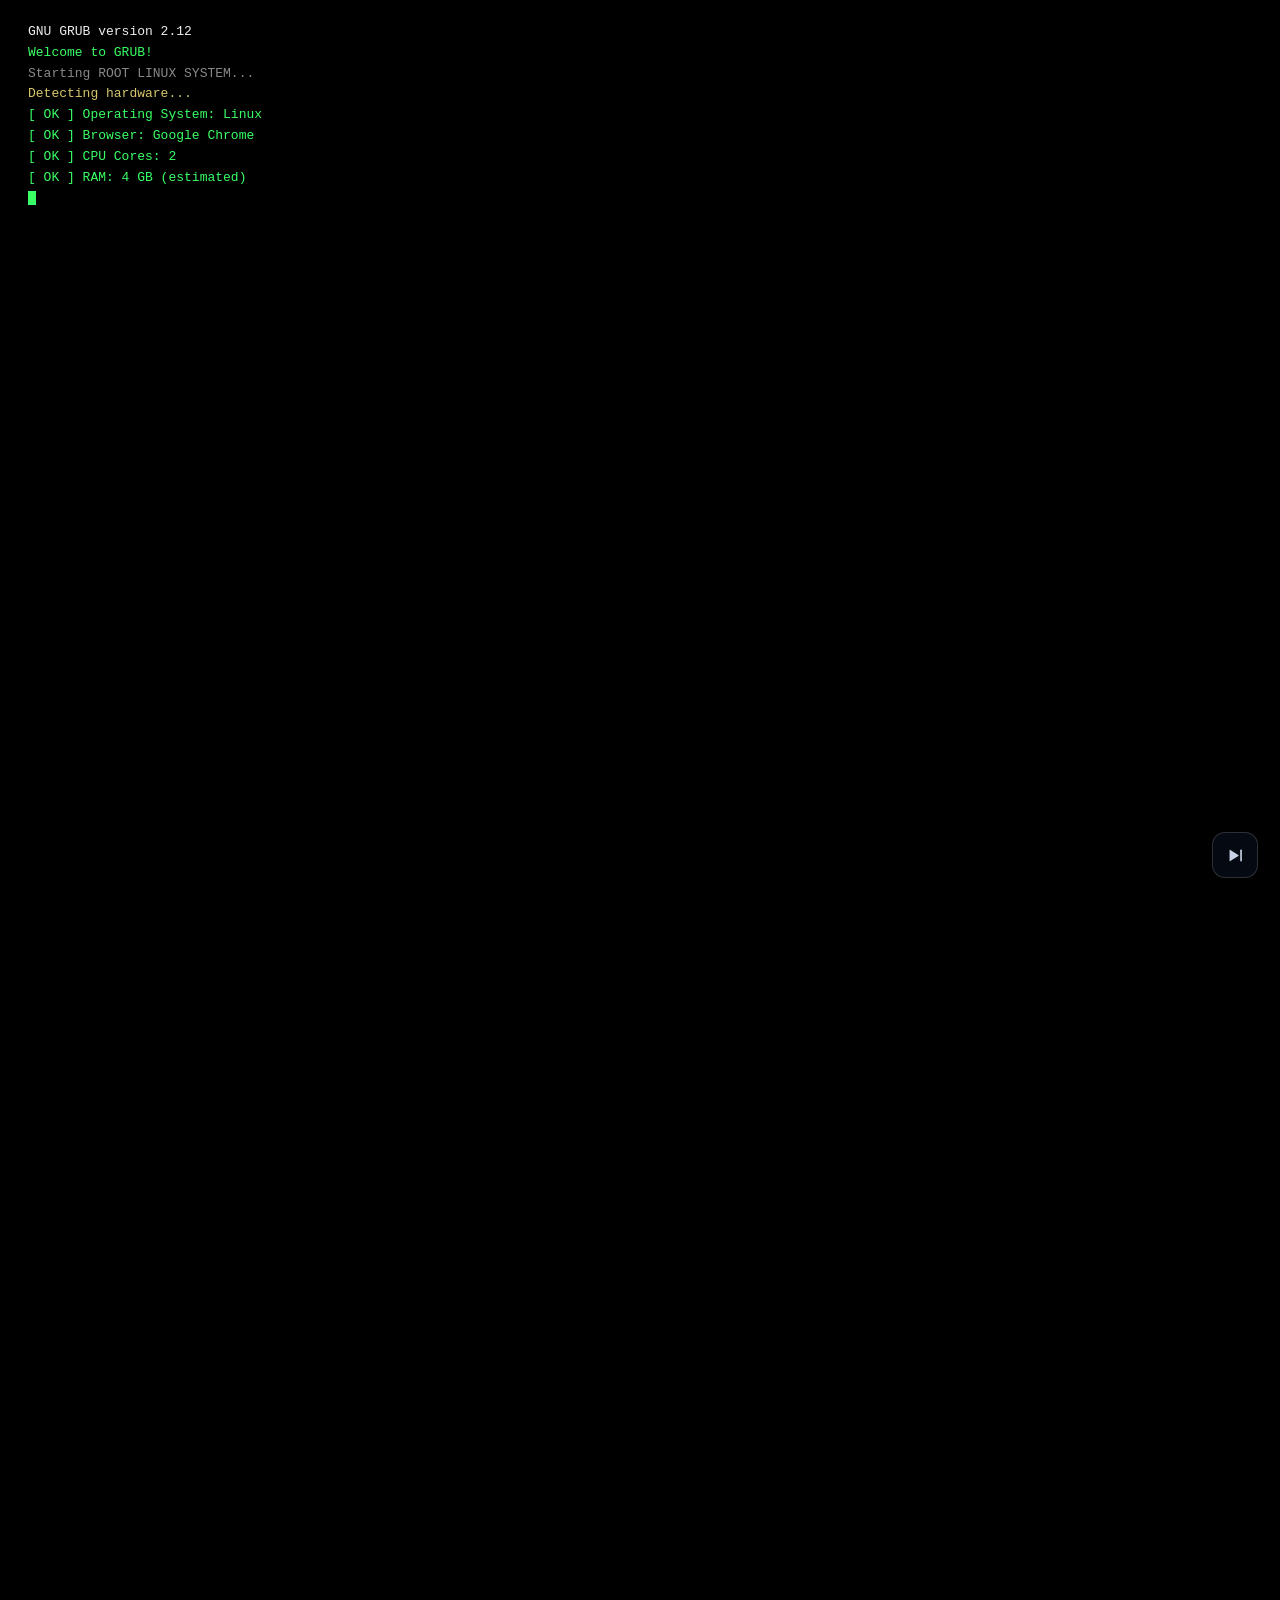
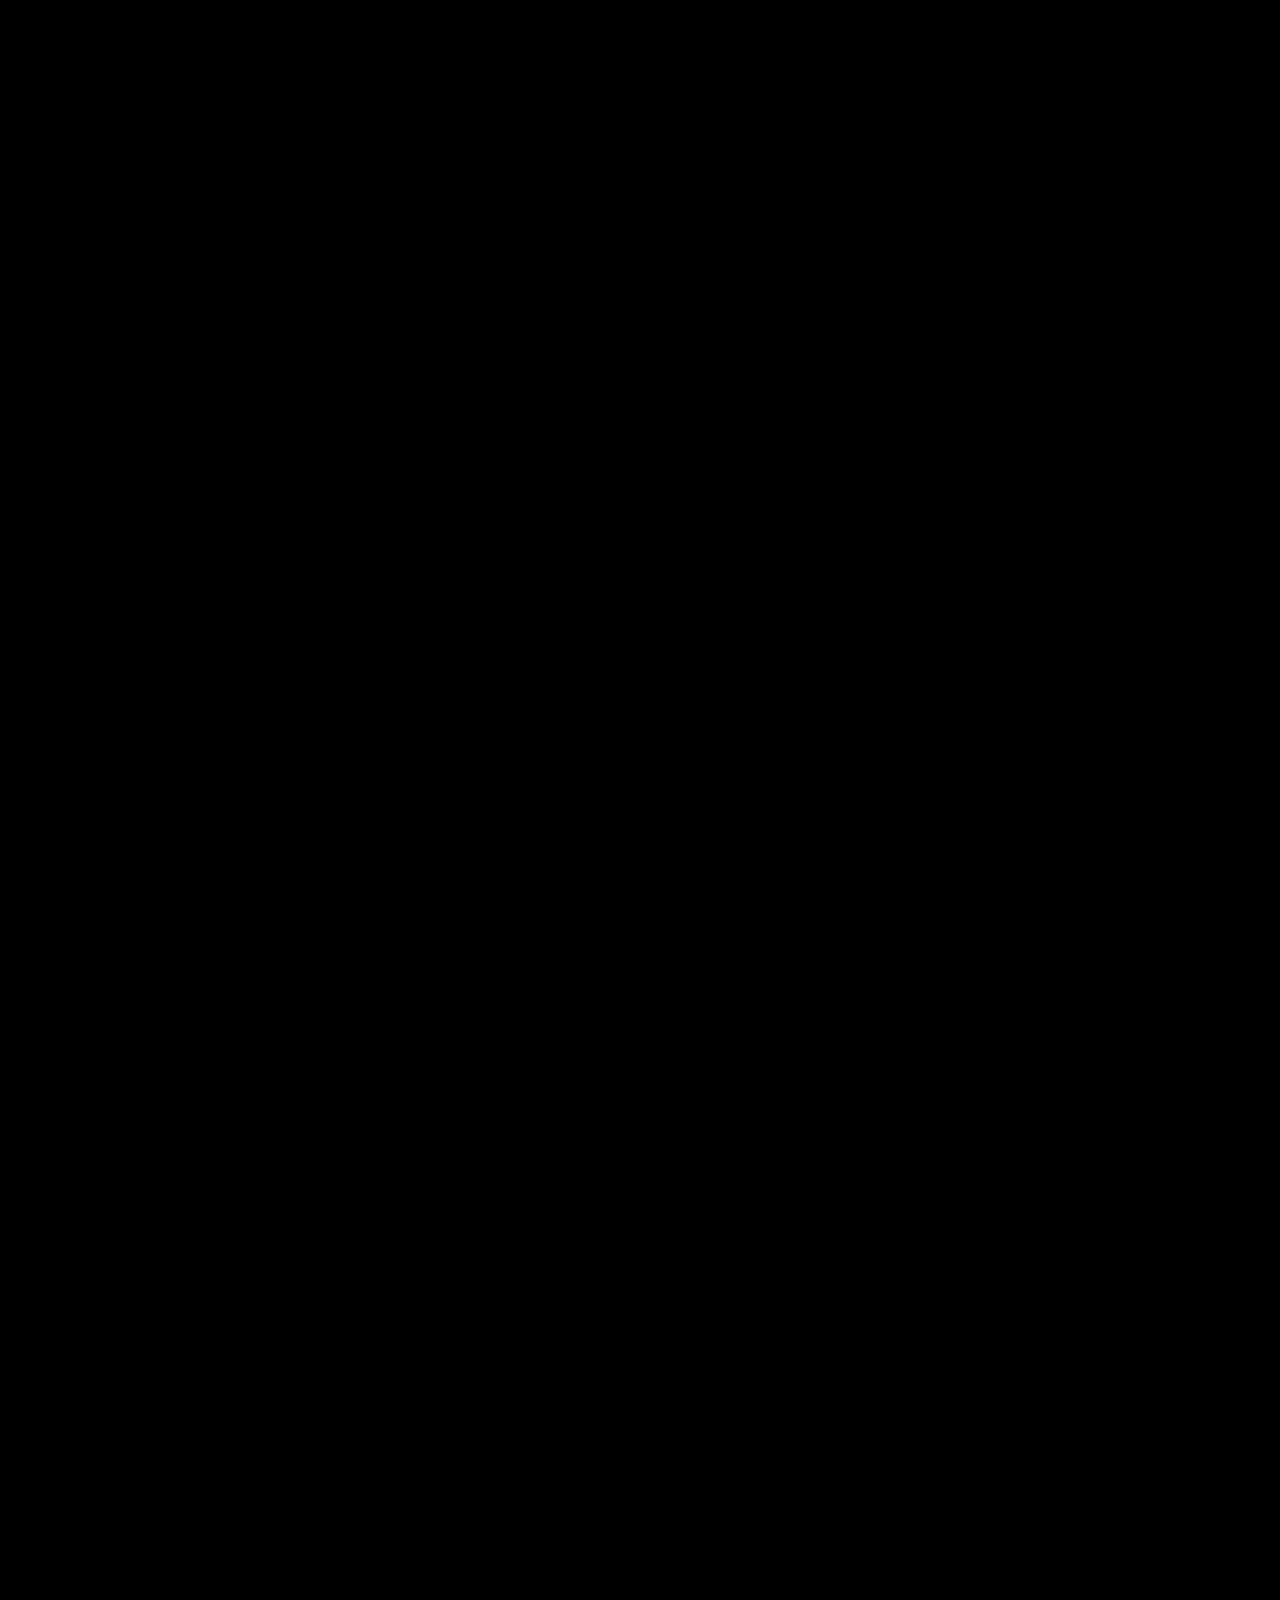
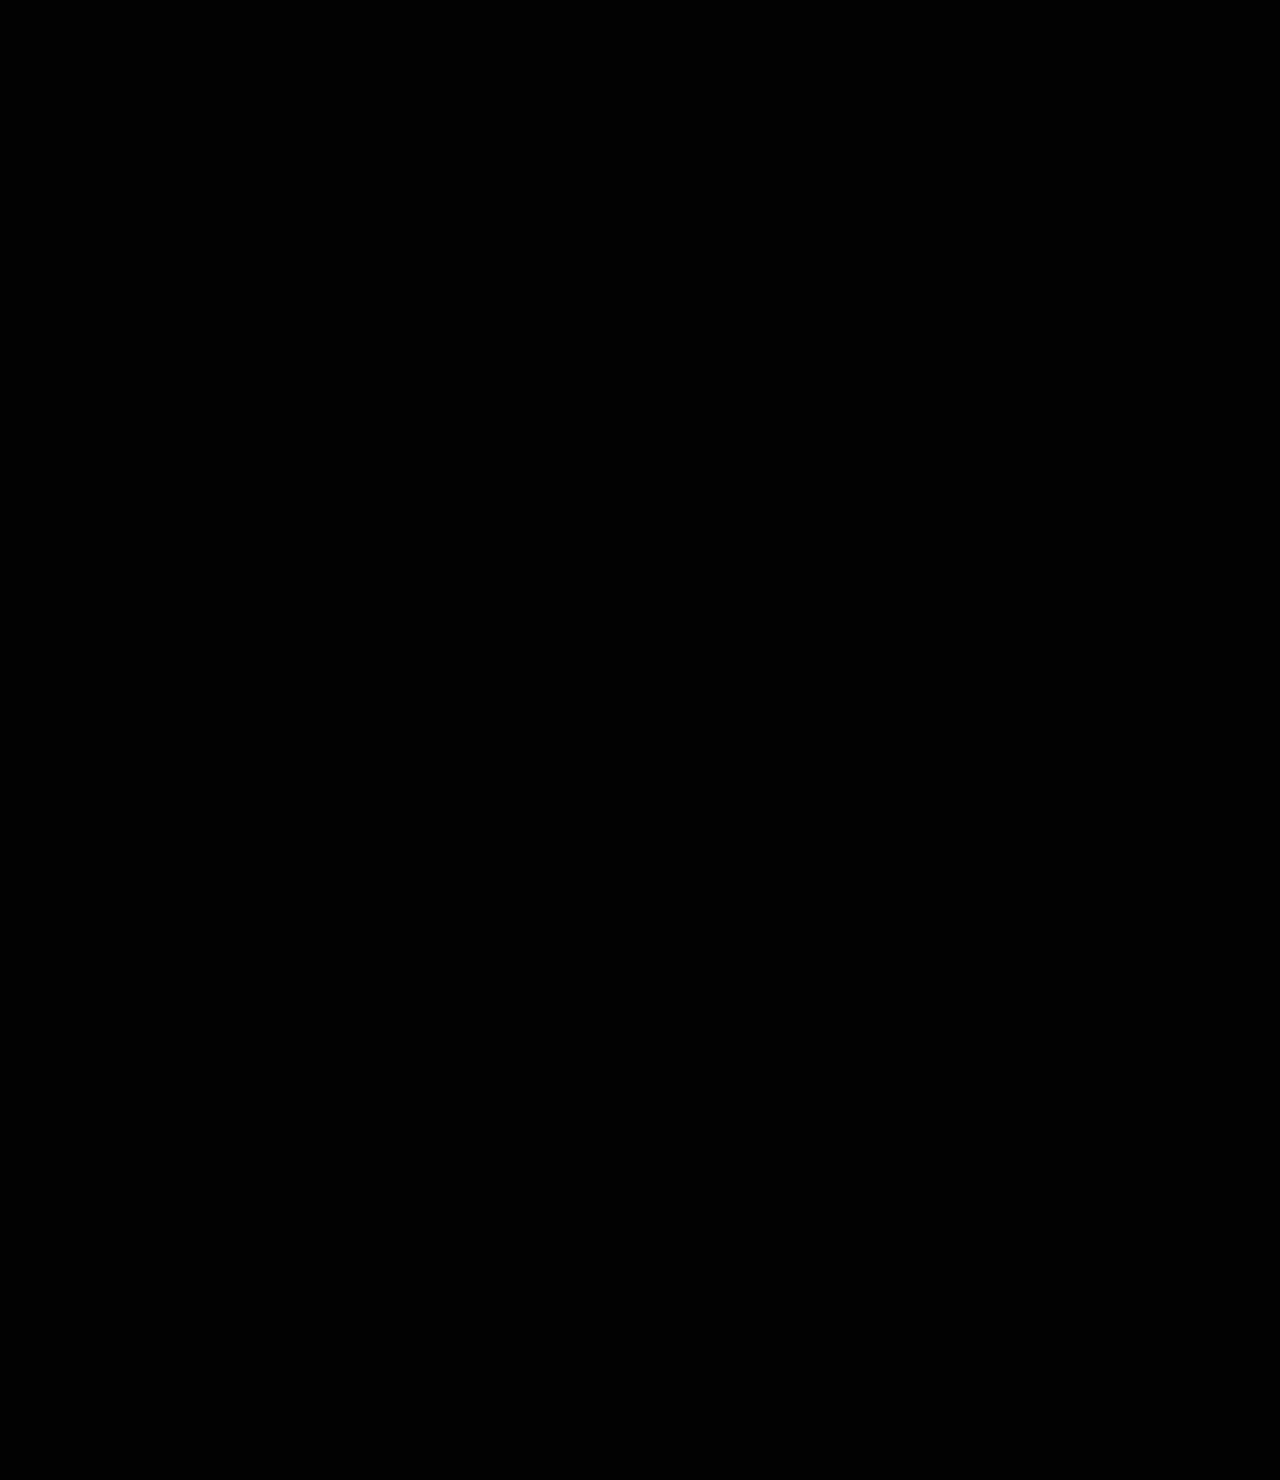
==== commit d42a7b9f: "Add files via upload" ====
--- a/index.html
+++ b/index.html
@@ -9,13 +9,13 @@
     <meta name="author" content="Ensar">
     <meta name="theme-color" content="#05070B">
     <meta name="color-scheme" content="dark">
-    <link rel="canonical" href="https://enswr.dev/">
+    <link rel="canonical" href="https://enswrdev.github.io/">
 
     <meta property="og:type" content="website">
     <meta property="og:site_name" content="enswr.dev">
     <meta property="og:title" content="enswr.dev — Developer Portfolio">
     <meta property="og:description" content="Developer &amp; Creator. Building creative projects, useful tools and exploring the digital world.">
-    <meta property="og:url" content="https://enswr.dev/">
+    <meta property="og:url" content="https://enswrdev.github.io/">
     <meta name="twitter:card" content="summary">
     <meta name="twitter:title" content="enswr.dev — Developer Portfolio">
     <meta name="twitter:description" content="Developer &amp; Creator. Building creative projects, useful tools and exploring the digital world.">
@@ -35,8 +35,9 @@
 
     <noscript>
         <style>
-            #boot, #matrix-screen { display: none !important; }
+            #boot, #matrix-screen, .intro-skip { display: none !important; }
             .site { opacity: 1 !important; pointer-events: auto !important; }
+            html, body { overflow: auto !important; height: auto !important; }
         </style>
     </noscript>
 
@@ -47,12 +48,27 @@
         "name": "Ensar",
         "alternateName": "enswr.dev",
         "jobTitle": "Developer & Creator",
-        "url": "https://enswr.dev/",
-        "sameAs": ["https://github.com/enswrdev"]
+        "url": "https://enswrdev.github.io/",
+        "sameAs": [
+            "https://github.com/enswrdev",
+            "https://www.instagram.com/enswr.dev",
+            "https://www.threads.com/@enswr.dev",
+            "https://x.com/enswrdev"
+        ]
     }
     </script>
 </head>
 <body>
+
+    <!-- ============================================================
+         INTRO SKIP — icon only, disappears the moment the site is up
+         ============================================================ -->
+    <button class="intro-skip" id="introSkip" type="button" aria-label="Skip intro" data-i18n-label="skip.intro">
+        <svg viewBox="0 0 24 24" aria-hidden="true">
+            <path d="M4.5 5.4v13.2a.6.6 0 0 0 .92.5l10.2-6.6a.6.6 0 0 0 0-1L5.42 4.9a.6.6 0 0 0-.92.5Z" fill="currentColor"/>
+            <path d="M19 5.5v13" fill="none" stroke="currentColor" stroke-width="2.1" stroke-linecap="round"/>
+        </svg>
+    </button>
 
     <!-- ============================================================
          ORIGINAL INTRO — markup kept exactly as delivered
@@ -73,7 +89,7 @@
          ============================================================ -->
     <div class="site" id="site" aria-hidden="true">
         <div class="site__scrim" aria-hidden="true"></div>
-        <a class="skip-link" href="#home">Skip to content</a>
+        <a class="skip-link" href="#home" data-i18n="skip.content">Skip to content</a>
 
         <header class="nav" id="nav">
             <div class="nav__inner">
@@ -88,19 +104,25 @@
                     <span class="brand__text">enswr<span class="brand__tld">.dev</span></span>
                 </a>
 
-                <nav class="nav__links" id="navLinks" aria-label="Primary">
-                    <a class="nav__link is-active" href="#home">Home</a>
-                    <a class="nav__link" href="#projects">Projects</a>
-                    <a class="nav__link" href="#about">About</a>
-                    <a class="nav__link" href="#stack">Stack</a>
+                <nav class="nav__links" id="navLinks" aria-label="Primary" data-i18n-label="nav.aria">
+                    <a class="nav__link is-active" href="#home"><span data-i18n="nav.home">Home</span></a>
+                    <a class="nav__link" href="#projects"><span data-i18n="nav.projects">Projects</span></a>
+                    <a class="nav__link" href="#about"><span data-i18n="nav.about">About</span></a>
+                    <a class="nav__link" href="#stack"><span data-i18n="nav.stack">Stack</span></a>
+                    <a class="nav__link" href="#social"><span data-i18n="nav.social">Social</span></a>
                 </nav>
+
+                <div class="lang" role="group" aria-label="Language" data-i18n-label="lang.label">
+                    <button class="lang__btn is-active" type="button" data-lang="en" aria-pressed="true">EN</button>
+                    <button class="lang__btn" type="button" data-lang="tr" aria-pressed="false">TR</button>
+                </div>
 
                 <a class="btn btn--ghost btn--sm nav__cta" href="https://github.com/enswrdev" target="_blank" rel="noopener noreferrer">
                     <svg class="icon" viewBox="0 0 24 24" aria-hidden="true"><path fill="currentColor" d="M12 .5C5.73.5.5 5.73.5 12c0 5.08 3.29 9.39 7.86 10.91.58.1.79-.25.79-.55v-1.94c-3.2.7-3.88-1.54-3.88-1.54-.52-1.33-1.28-1.68-1.28-1.68-1.05-.72.08-.7.08-.7 1.16.08 1.77 1.19 1.77 1.19 1.03 1.77 2.7 1.26 3.36.96.1-.75.4-1.26.73-1.55-2.56-.29-5.25-1.28-5.25-5.7 0-1.26.45-2.29 1.19-3.1-.12-.29-.52-1.46.11-3.05 0 0 .97-.31 3.18 1.18a11 11 0 0 1 5.8 0c2.2-1.49 3.17-1.18 3.17-1.18.63 1.59.23 2.76.11 3.05.74.81 1.19 1.84 1.19 3.1 0 4.43-2.7 5.41-5.27 5.69.41.36.78 1.06.78 2.14v3.17c0 .3.2.66.8.55A11.51 11.51 0 0 0 23.5 12C23.5 5.73 18.27.5 12 .5Z"/></svg>
-                    GitHub
+                    <span data-i18n="nav.github">GitHub</span>
                 </a>
 
-                <button class="nav__toggle" id="navToggle" type="button" aria-expanded="false" aria-controls="navLinks" aria-label="Toggle navigation menu">
+                <button class="nav__toggle" id="navToggle" type="button" aria-expanded="false" aria-controls="navLinks" aria-label="Toggle navigation menu" data-i18n-label="nav.menu">
                     <span></span><span></span>
                 </button>
             </div>
@@ -113,29 +135,27 @@
                     <p class="hero__eyebrow" data-reveal>
                         <span class="hero__prompt" aria-hidden="true">~/</span>enswr.dev
                         <span class="hero__eyebrow-dot" aria-hidden="true"></span>
-                        <span class="hero__eyebrow-sub">portfolio</span>
+                        <span class="hero__eyebrow-sub" data-i18n="hero.eyebrow">portfolio</span>
                     </p>
 
-                    <h1 class="hero__title" data-reveal style="--d:.06s">
-                        Hey, I'm <span class="grad">Ensar</span>.
-                    </h1>
+                    <h1 class="hero__title" data-reveal style="--d:.06s" data-i18n-html="hero.title">Hey, I'm <span class="grad">Ensar</span>.</h1>
 
                     <p class="hero__typed" data-reveal style="--d:.12s">
                         <span class="hero__prompt" aria-hidden="true">&gt;</span>
                         <span id="typed" aria-live="off">&nbsp;</span><span class="caret" aria-hidden="true"></span>
                     </p>
 
-                    <p class="hero__lede" data-reveal style="--d:.18s">
+                    <p class="hero__lede" data-reveal style="--d:.18s" data-i18n="hero.lede">
                         Building creative projects, useful tools and exploring the digital world.
                     </p>
 
                     <div class="hero__actions" data-reveal style="--d:.24s">
                         <a class="btn btn--primary" href="https://github.com/enswrdev" target="_blank" rel="noopener noreferrer">
                             <svg class="icon" viewBox="0 0 24 24" aria-hidden="true"><path fill="currentColor" d="M12 .5C5.73.5.5 5.73.5 12c0 5.08 3.29 9.39 7.86 10.91.58.1.79-.25.79-.55v-1.94c-3.2.7-3.88-1.54-3.88-1.54-.52-1.33-1.28-1.68-1.28-1.68-1.05-.72.08-.7.08-.7 1.16.08 1.77 1.19 1.77 1.19 1.03 1.77 2.7 1.26 3.36.96.1-.75.4-1.26.73-1.55-2.56-.29-5.25-1.28-5.25-5.7 0-1.26.45-2.29 1.19-3.1-.12-.29-.52-1.46.11-3.05 0 0 .97-.31 3.18 1.18a11 11 0 0 1 5.8 0c2.2-1.49 3.17-1.18 3.17-1.18.63 1.59.23 2.76.11 3.05.74.81 1.19 1.84 1.19 3.1 0 4.43-2.7 5.41-5.27 5.69.41.36.78 1.06.78 2.14v3.17c0 .3.2.66.8.55A11.51 11.51 0 0 0 23.5 12C23.5 5.73 18.27.5 12 .5Z"/></svg>
-                            GitHub profile
+                            <span data-i18n="hero.github">GitHub profile</span>
                         </a>
                         <a class="btn btn--outline" href="#projects">
-                            Explore projects
+                            <span data-i18n="hero.explore">Explore projects</span>
                             <svg class="icon" viewBox="0 0 24 24" aria-hidden="true"><path d="M12 5v14M5.5 12.5 12 19l6.5-6.5" fill="none" stroke="currentColor" stroke-width="1.7" stroke-linecap="round" stroke-linejoin="round"/></svg>
                         </a>
                     </div>
@@ -143,10 +163,10 @@
                     <div class="hero__meta" data-reveal style="--d:.3s">
                         <span class="status">
                             <span class="status__dot" aria-hidden="true"></span>
-                            Available for new projects
+                            <span data-i18n="hero.status">Available for new projects</span>
                         </span>
                         <span class="hero__meta-divider" aria-hidden="true"></span>
-                        <span class="mono hero__clock">local time <span id="clock">--:--:--</span></span>
+                        <span class="mono hero__clock"><span data-i18n="hero.clock">local time</span> <span id="clock">--:--:--</span></span>
                     </div>
 
                     <div class="terminal" data-reveal style="--d:.36s">
@@ -157,53 +177,59 @@
                             <span class="terminal__title mono">enswr@dev:~</span>
                         </div>
                         <div class="terminal__body mono">
-                            <p><span class="t-prompt">enswr@dev:~$</span> status</p>
-                            <p class="t-dim">intro <span class="t-green">grub ✓</span> · matrix <span class="t-green">running</span></p>
-                            <p class="t-dim">projects <span class="t-blue">3 public</span> · stack <span class="t-purple">javascript, python</span></p>
+                            <p><span class="t-prompt">enswr@dev:~$</span> <span data-i18n="term.status">status</span></p>
+                            <p class="t-dim"><span data-i18n="term.intro">intro</span> <span class="t-green">grub ✓</span> · <span data-i18n="term.matrix">matrix running</span></p>
+                            <p class="t-dim">
+                                <span data-i18n="term.projects">projects</span>
+                                <span class="t-blue"><span id="ghProjects">3</span> <span data-i18n="term.public">public</span></span>
+                                ·
+                                <span data-i18n="term.stack">stack</span>
+                                <span class="t-purple" id="ghStack">javascript, python</span>
+                            </p>
                         </div>
                     </div>
                 </div>
 
                 <a class="hero__scroll" href="#projects" aria-label="Scroll to projects">
-                    <span class="mono">scroll</span>
+                    <span class="mono" data-i18n="hero.scroll">scroll</span>
                     <span class="hero__scroll-line" aria-hidden="true"></span>
                 </a>
             </section>
 
             <section class="section" id="projects">
                 <div class="section__head" data-reveal>
-                    <p class="section__label mono">01 — selected work</p>
-                    <h2 class="section__title">Projects</h2>
-                    <p class="section__sub">Tools I build, ship and keep maintaining. Everything below links to its real repository.</p>
+                    <p class="section__label mono" data-i18n="projects.label">01 — selected work</p>
+                    <h2 class="section__title" data-i18n="projects.title">Projects</h2>
+                    <p class="section__sub" data-i18n="projects.sub">Tools I build, ship and keep maintaining. Everything below links to its real repository.</p>
                 </div>
 
                 <article class="project project--featured" data-reveal>
                     <div class="project__visual" aria-hidden="true">
                         <span class="project__index mono">01</span>
                         <div class="visual__inner">
-                            <span class="visual__label mono">userscript · javascript</span>
-                            <span class="visual__word">Nexus<br>Patch</span>
-                            <span class="visual__meta mono">one nexus · two platforms</span>
-                        </div>
-                        <span class="project__corner mono" aria-hidden="true">featured</span>
+                            <span class="visual__label mono" data-i18n="np.label">userscript · javascript</span>
+                            <span class="visual__word" data-i18n-html="np.word">Nexus<br>Patch</span>
+                            <span class="visual__meta mono" data-i18n="np.meta">one nexus · two platforms</span>
+                        </div>
+                        <span class="project__corner mono" data-i18n="np.corner">featured</span>
                     </div>
 
                     <div class="project__body">
                         <span class="badge">
                             <svg class="icon" viewBox="0 0 24 24" aria-hidden="true"><path d="M12 3.5 14.6 9l6 .8-4.4 4.2 1.1 6-5.3-3-5.3 3 1.1-6L3.4 9.8l6-.8L12 3.5Z" fill="none" stroke="currentColor" stroke-width="1.4" stroke-linejoin="round"/></svg>
-                            Featured
+                            <span data-i18n="project.featured">Featured</span>
                         </span>
                         <h3 class="project__title">YT NexusPatch</h3>
-                        <p class="project__desc">
+                        <p class="project__desc" data-i18n="np.desc">
                             A single-file userscript that gives YouTube and YouTube Music a cleaner, unified experience:
                             Premium-inspired custom branding, lightweight cosmetic ad filtering and a tidier interface —
                             no manual configuration required.
                         </p>
                         <ul class="project__points">
-                            <li>Custom branding across both platforms, with light and dark theme support</li>
-                            <li>CSS-based cosmetic filtering and dynamic DOM cleanup of promotional elements</li>
-                            <li>MutationObserver keeps changes applied through YouTube's single-page navigation</li>
-                            <li>Automatic updates through the userscript manager's update source</li>
+                            <li data-i18n="np.p1">Custom branding across both platforms, with light and dark theme support</li>
+                            <li data-i18n="np.p2">CSS-based cosmetic filtering and dynamic DOM cleanup of promotional elements</li>
+                            <li data-i18n="np.p3">MutationObserver keeps changes applied through YouTube's single-page navigation</li>
+                            <li data-i18n="np.p4">Automatic updates through the userscript manager's update source</li>
                         </ul>
                         <div class="chips">
                             <span class="chip">JavaScript</span>
@@ -215,7 +241,7 @@
                         <div class="project__footer">
                             <a class="btn btn--primary btn--sm" href="https://github.com/enswrdev/yt-nexuspatch" target="_blank" rel="noopener noreferrer">
                                 <svg class="icon" viewBox="0 0 24 24" aria-hidden="true"><path fill="currentColor" d="M12 .5C5.73.5.5 5.73.5 12c0 5.08 3.29 9.39 7.86 10.91.58.1.79-.25.79-.55v-1.94c-3.2.7-3.88-1.54-3.88-1.54-.52-1.33-1.28-1.68-1.28-1.68-1.05-.72.08-.7.08-.7 1.16.08 1.77 1.19 1.77 1.19 1.03 1.77 2.7 1.26 3.36.96.1-.75.4-1.26.73-1.55-2.56-.29-5.25-1.28-5.25-5.7 0-1.26.45-2.29 1.19-3.1-.12-.29-.52-1.46.11-3.05 0 0 .97-.31 3.18 1.18a11 11 0 0 1 5.8 0c2.2-1.49 3.17-1.18 3.17-1.18.63 1.59.23 2.76.11 3.05.74.81 1.19 1.84 1.19 3.1 0 4.43-2.7 5.41-5.27 5.69.41.36.78 1.06.78 2.14v3.17c0 .3.2.66.8.55A11.51 11.51 0 0 0 23.5 12C23.5 5.73 18.27.5 12 .5Z"/></svg>
-                                View on GitHub
+                                <span data-i18n="project.github">View on GitHub</span>
                             </a>
                             <span class="mono project__note">Tampermonkey / Violentmonkey</span>
                         </div>
@@ -226,19 +252,19 @@
                     <article class="project project--card" data-reveal>
                         <div class="project__card-head">
                             <span class="project__index mono">02</span>
-                            <span class="project__badge mono">python · desktop</span>
+                            <span class="project__badge mono" data-i18n="siren.badge">python · desktop</span>
                         </div>
                         <h3 class="project__title project__title--sm">Siren Flash App</h3>
-                        <p class="project__desc">
+                        <p class="project__desc" data-i18n="siren.desc">
                             A customizable police / EMS siren and flash controller for roleplay, simulation setups and
                             emergency-signaling demos. Three sound modes, keyboard-driven sirens, alternating flash
                             frames and live theme switching.
                         </p>
                         <ul class="project__points project__points--compact">
-                            <li>ARMAS, CSR and ZER modes with siren, horn and extended siren controls</li>
-                            <li>Left / right flash system with a fullscreen icon overlay</li>
-                            <li>First-run setup saves theme, language and media folder to a config file</li>
-                            <li>Ships as a ready-to-run Windows build; source runs on Python 3.10–3.12</li>
+                            <li data-i18n="siren.p1">ARMAS, CSR and ZER modes with siren, horn and extended siren controls</li>
+                            <li data-i18n="siren.p2">Left / right flash system with a fullscreen icon overlay</li>
+                            <li data-i18n="siren.p3">First-run setup saves theme, language and media folder to a config file</li>
+                            <li data-i18n="siren.p4">Ships as a ready-to-run Windows build; source runs on Python 3.10–3.12</li>
                         </ul>
                         <div class="chips">
                             <span class="chip">Python</span>
@@ -249,7 +275,7 @@
                         <div class="project__footer">
                             <a class="btn btn--outline btn--sm" href="https://github.com/enswrdev/siren-flash-app" target="_blank" rel="noopener noreferrer">
                                 <svg class="icon" viewBox="0 0 24 24" aria-hidden="true"><path fill="currentColor" d="M12 .5C5.73.5.5 5.73.5 12c0 5.08 3.29 9.39 7.86 10.91.58.1.79-.25.79-.55v-1.94c-3.2.7-3.88-1.54-3.88-1.54-.52-1.33-1.28-1.68-1.28-1.68-1.05-.72.08-.7.08-.7 1.16.08 1.77 1.19 1.77 1.19 1.03 1.77 2.7 1.26 3.36.96.1-.75.4-1.26.73-1.55-2.56-.29-5.25-1.28-5.25-5.7 0-1.26.45-2.29 1.19-3.1-.12-.29-.52-1.46.11-3.05 0 0 .97-.31 3.18 1.18a11 11 0 0 1 5.8 0c2.2-1.49 3.17-1.18 3.17-1.18.63 1.59.23 2.76.11 3.05.74.81 1.19 1.84 1.19 3.1 0 4.43-2.7 5.41-5.27 5.69.41.36.78 1.06.78 2.14v3.17c0 .3.2.66.8.55A11.51 11.51 0 0 0 23.5 12C23.5 5.73 18.27.5 12 .5Z"/></svg>
-                                View on GitHub
+                                <span data-i18n="project.github">View on GitHub</span>
                             </a>
                         </div>
                     </article>
@@ -257,19 +283,19 @@
                     <article class="project project--card" data-reveal style="--d:.08s">
                         <div class="project__card-head">
                             <span class="project__index mono">03</span>
-                            <span class="project__badge mono">python · computer vision</span>
+                            <span class="project__badge mono" data-i18n="pong.badge">python · computer vision</span>
                         </div>
                         <h3 class="project__title project__title--sm">Insta Ping Pong Bot</h3>
-                        <p class="project__desc">
+                        <p class="project__desc" data-i18n="pong.desc">
                             A real-time computer-vision bot for the Instagram DM ping-pong minigame, mirrored on
                             Windows through Scrcpy. HSV colour tracking and trajectory prediction drive the paddle,
                             with a local virtual wall compensating for latency and dropped frames.
                         </p>
                         <ul class="project__points project__points--compact">
-                            <li>Red-ball HSV mask with trajectory and wall-reflection prediction</li>
-                            <li>Hybrid local wall sweeps ±30 px at ~1 ms to widen paddle coverage</li>
-                            <li>Win32 mouse automation drags the paddle without manual clicks</li>
-                            <li>Live OpenCV HUD for centroids, impact markers and shield bounds</li>
+                            <li data-i18n="pong.p1">Red-ball HSV mask with trajectory and wall-reflection prediction</li>
+                            <li data-i18n="pong.p2">Hybrid local wall sweeps ±30 px at ~1 ms to widen paddle coverage</li>
+                            <li data-i18n="pong.p3">Win32 mouse automation drags the paddle without manual clicks</li>
+                            <li data-i18n="pong.p4">Live OpenCV HUD for centroids, impact markers and shield bounds</li>
                         </ul>
                         <div class="chips">
                             <span class="chip">Python</span>
@@ -281,7 +307,7 @@
                         <div class="project__footer">
                             <a class="btn btn--outline btn--sm" href="https://github.com/enswrdev/insta-ping-pong-bot" target="_blank" rel="noopener noreferrer">
                                 <svg class="icon" viewBox="0 0 24 24" aria-hidden="true"><path fill="currentColor" d="M12 .5C5.73.5.5 5.73.5 12c0 5.08 3.29 9.39 7.86 10.91.58.1.79-.25.79-.55v-1.94c-3.2.7-3.88-1.54-3.88-1.54-.52-1.33-1.28-1.68-1.28-1.68-1.05-.72.08-.7.08-.7 1.16.08 1.77 1.19 1.77 1.19 1.03 1.77 2.7 1.26 3.36.96.1-.75.4-1.26.73-1.55-2.56-.29-5.25-1.28-5.25-5.7 0-1.26.45-2.29 1.19-3.1-.12-.29-.52-1.46.11-3.05 0 0 .97-.31 3.18 1.18a11 11 0 0 1 5.8 0c2.2-1.49 3.17-1.18 3.17-1.18.63 1.59.23 2.76.11 3.05.74.81 1.19 1.84 1.19 3.1 0 4.43-2.7 5.41-5.27 5.69.41.36.78 1.06.78 2.14v3.17c0 .3.2.66.8.55A11.51 11.51 0 0 0 23.5 12C23.5 5.73 18.27.5 12 .5Z"/></svg>
-                                View on GitHub
+                                <span data-i18n="project.github">View on GitHub</span>
                             </a>
                         </div>
                     </article>
@@ -290,26 +316,26 @@
 
             <section class="section" id="about">
                 <div class="section__head" data-reveal>
-                    <p class="section__label mono">02 — about</p>
-                    <h2 class="section__title">About</h2>
+                    <p class="section__label mono" data-i18n="about.label">02 — about</p>
+                    <h2 class="section__title" data-i18n="about.title">About</h2>
                 </div>
 
                 <div class="about">
                     <div class="about__panel" data-reveal>
-                        <p class="about__lead">
+                        <p class="about__lead" data-i18n="about.lead">
                             I'm Ensar — a developer and creator who likes turning small frustrations into tools that
                             actually work.
                         </p>
-                        <p class="about__text">
+                        <p class="about__text" data-i18n="about.text">
                             Most of what I build starts with a problem in my own workflow: an interface that could be
                             cleaner, a controller that needs better feedback, a minigame that needs a better paddle.
                             I like the whole loop — from the first experiment to something other people can install
                             and use.
                         </p>
                         <div class="about__tags">
-                            <span class="about__tag">Developer &amp; Creator</span>
-                            <span class="about__tag">Technology enthusiast</span>
-                            <span class="about__tag">Project builder</span>
+                            <span class="about__tag" data-i18n="about.tag1">Developer &amp; Creator</span>
+                            <span class="about__tag" data-i18n="about.tag2">Technology enthusiast</span>
+                            <span class="about__tag" data-i18n="about.tag3">Project builder</span>
                         </div>
                     </div>
 
@@ -321,10 +347,13 @@
                             <span class="terminal__title mono">whoami</span>
                         </div>
                         <dl class="about__list mono">
-                            <div><dt>role</dt><dd>developer &amp; creator</dd></div>
-                            <div><dt>focus</dt><dd>userscripts · python tools</dd></div>
-                            <div><dt>approach</dt><dd>build it, test it, ship it</dd></div>
-                            <div><dt>source</dt><dd><a href="https://github.com/enswrdev" target="_blank" rel="noopener noreferrer">github.com/enswrdev</a></dd></div>
+                            <div><dt data-i18n="who.role">role</dt><dd data-i18n="who.roleValue">developer &amp; creator</dd></div>
+                            <div><dt data-i18n="who.status">status</dt><dd data-i18n="who.statusValue">student</dd></div>
+                            <div><dt data-i18n="who.study">study</dt><dd data-i18n="who.studyValue">computer engineering</dd></div>
+                            <div><dt data-i18n="who.english">english</dt><dd data-i18n="who.englishValue">&gt; B2</dd></div>
+                            <div><dt data-i18n="who.focus">focus</dt><dd data-i18n="who.focusValue">userscripts · python tools</dd></div>
+                            <div><dt data-i18n="who.approach">approach</dt><dd data-i18n="who.approachValue">build it, test it, ship it</dd></div>
+                            <div><dt data-i18n="who.source">source</dt><dd><a href="https://github.com/enswrdev" target="_blank" rel="noopener noreferrer">github.com/enswrdev</a></dd></div>
                         </dl>
                     </div>
                 </div>
@@ -332,14 +361,14 @@
 
             <section class="section section--stack" id="stack">
                 <div class="section__head" data-reveal>
-                    <p class="section__label mono">03 — toolbox</p>
-                    <h2 class="section__title">Tech stack</h2>
-                    <p class="section__sub">Only what shows up in the repositories above — nothing assumed.</p>
+                    <p class="section__label mono" data-i18n="stack.label">03 — toolbox</p>
+                    <h2 class="section__title" data-i18n="stack.title">Tech stack</h2>
+                    <p class="section__sub" data-i18n="stack.sub">Only what shows up in the repositories above — nothing assumed.</p>
                 </div>
 
                 <div class="stack">
                     <div class="stack__group" data-reveal>
-                        <h3 class="stack__title mono"><span class="stack__dot stack__dot--purple" aria-hidden="true"></span>Languages</h3>
+                        <h3 class="stack__title mono"><span class="stack__dot stack__dot--purple" aria-hidden="true"></span><span data-i18n="stack.languages">Languages</span></h3>
                         <div class="chips chips--lg">
                             <span class="chip">JavaScript</span>
                             <span class="chip">Python</span>
@@ -347,7 +376,7 @@
                     </div>
 
                     <div class="stack__group" data-reveal style="--d:.08s">
-                        <h3 class="stack__title mono"><span class="stack__dot stack__dot--blue" aria-hidden="true"></span>Libraries</h3>
+                        <h3 class="stack__title mono"><span class="stack__dot stack__dot--blue" aria-hidden="true"></span><span data-i18n="stack.libraries">Libraries</span></h3>
                         <div class="chips chips--lg">
                             <span class="chip">OpenCV</span>
                             <span class="chip">NumPy</span>
@@ -358,7 +387,7 @@
                     </div>
 
                     <div class="stack__group" data-reveal style="--d:.16s">
-                        <h3 class="stack__title mono"><span class="stack__dot stack__dot--green" aria-hidden="true"></span>Tools &amp; platforms</h3>
+                        <h3 class="stack__title mono"><span class="stack__dot stack__dot--green" aria-hidden="true"></span><span data-i18n="stack.tools">Tools &amp; platforms</span></h3>
                         <div class="chips chips--lg">
                             <span class="chip">Tampermonkey</span>
                             <span class="chip">Violentmonkey</span>
@@ -370,23 +399,106 @@
                     </div>
                 </div>
             </section>
+
+            <section class="section section--social" id="social">
+                <div class="section__head" data-reveal>
+                    <p class="section__label mono" data-i18n="social.label">04 — contact</p>
+                    <h2 class="section__title" data-i18n="social.title">Social</h2>
+                    <p class="section__sub" data-i18n="social.sub">Where I post, build in public and answer questions. WhatsApp is the fastest way to reach me.</p>
+                </div>
+
+                <div class="social">
+                    <a class="social__card social__card--ig" href="https://www.instagram.com/enswr.dev" target="_blank" rel="noopener noreferrer" data-reveal>
+                        <span class="social__icon" aria-hidden="true">
+                            <svg viewBox="0 0 24 24"><path fill="currentColor" d="M7.0301.084c-1.2768.0602-2.1487.264-2.911.5634-.7888.3075-1.4575.72-2.1228 1.3877-.6652.6677-1.075 1.3368-1.3802 2.127-.2954.7638-.4956 1.6365-.552 2.914-.0564 1.2775-.0689 1.6882-.0626 4.947.0062 3.2586.0206 3.6671.0825 4.9473.061 1.2765.264 2.1482.5635 2.9107.308.7889.72 1.4573 1.388 2.1228.6679.6655 1.3365 1.0743 2.1285 1.38.7632.295 1.6361.4961 2.9134.552 1.2773.056 1.6884.069 4.9462.0627 3.2578-.0062 3.668-.0207 4.9478-.0814 1.28-.0607 2.147-.2652 2.9098-.5633.7889-.3086 1.4578-.72 2.1228-1.3881.665-.6682 1.0745-1.3378 1.3795-2.1284.2957-.7632.4966-1.636.552-2.9124.056-1.2809.0692-1.6898.063-4.948-.0063-3.2583-.021-3.6668-.0817-4.9465-.0607-1.2797-.264-2.1487-.5633-2.9117-.3084-.7889-.72-1.4568-1.3876-2.1228C21.2982 1.33 20.628.9208 19.8378.6165 19.074.321 18.2017.1197 16.9244.0645 15.6471.0093 15.236-.005 11.977.0014 8.718.0076 8.31.0215 7.0301.0839m.1402 21.6932c-1.17-.0509-1.8053-.2453-2.2287-.408-.5606-.216-.96-.4771-1.3819-.895-.422-.4178-.6811-.8186-.9-1.378-.1644-.4234-.3624-1.058-.4171-2.228-.0595-1.2645-.072-1.6442-.079-4.848-.007-3.2037.0053-3.583.0607-4.848.05-1.169.2456-1.805.408-2.2282.216-.5613.4762-.96.895-1.3816.4188-.4217.8184-.6814 1.3783-.9003.423-.1651 1.0575-.3614 2.227-.4171 1.2655-.06 1.6447-.072 4.848-.079 3.2033-.007 3.5835.005 4.8495.0608 1.169.0508 1.8053.2445 2.228.408.5608.216.96.4754 1.3816.895.4217.4194.6816.8176.9005 1.3787.1653.4217.3617 1.056.4169 2.2263.0602 1.2655.0739 1.645.0796 4.848.0058 3.203-.0055 3.5834-.061 4.848-.051 1.17-.245 1.8055-.408 2.2294-.216.5604-.4763.96-.8954 1.3814-.419.4215-.8181.6811-1.3783.9-.4224.1649-1.0577.3617-2.2262.4174-1.2656.0595-1.6448.072-4.8493.079-3.2045.007-3.5825-.006-4.848-.0608M16.953 5.5864A1.44 1.44 0 1 0 18.39 4.144a1.44 1.44 0 0 0-1.437 1.4424M5.8385 12.012c.0067 3.4032 2.7706 6.1557 6.173 6.1493 3.4026-.0065 6.157-2.7701 6.1506-6.1733-.0065-3.4032-2.771-6.1565-6.174-6.1498-3.403.0067-6.156 2.771-6.1496 6.1738M8 12.0077a4 4 0 1 1 4.008 3.9921A3.9996 3.9996 0 0 1 8 12.0077"/></svg>
+                        </span>
+                        <span class="social__body">
+                            <span class="social__name">Instagram</span>
+                            <span class="social__handle mono">@enswr.dev</span>
+                            <span class="social__desc" data-i18n="social.igDesc">Photos, stories and behind the scenes.</span>
+                        </span>
+                        <span class="social__arrow" aria-hidden="true">
+                            <svg viewBox="0 0 24 24"><path d="M7 17 17 7M9 7h8v8" fill="none" stroke="currentColor" stroke-width="1.7" stroke-linecap="round" stroke-linejoin="round"/></svg>
+                        </span>
+                    </a>
+
+                    <a class="social__card social__card--wa" data-wa href="https://wa.me/enswr" target="_blank" rel="noopener noreferrer" data-reveal style="--d:.06s">
+                        <span class="social__icon" aria-hidden="true">
+                            <svg viewBox="0 0 24 24"><path fill="currentColor" d="M17.472 14.382c-.297-.149-1.758-.867-2.03-.967-.273-.099-.471-.148-.67.15-.197.297-.767.966-.94 1.164-.173.199-.347.223-.644.075-.297-.15-1.255-.463-2.39-1.475-.883-.788-1.48-1.761-1.653-2.059-.173-.297-.018-.458.13-.606.134-.133.298-.347.446-.52.149-.174.198-.298.298-.497.099-.198.05-.371-.025-.52-.075-.149-.669-1.612-.916-2.207-.242-.579-.487-.5-.669-.51-.173-.008-.371-.01-.57-.01-.198 0-.52.074-.792.372-.272.297-1.04 1.016-1.04 2.479 0 1.462 1.065 2.875 1.213 3.074.149.198 2.096 3.2 5.077 4.487.709.306 1.262.489 1.694.625.712.227 1.36.195 1.871.118.571-.085 1.758-.719 2.006-1.413.248-.694.248-1.289.173-1.413-.074-.124-.272-.198-.57-.347m-5.421 7.403h-.004a9.87 9.87 0 01-5.031-1.378l-.361-.214-3.741.982.998-3.648-.235-.374a9.86 9.86 0 01-1.51-5.26c.001-5.45 4.436-9.884 9.888-9.884 2.64 0 5.122 1.03 6.988 2.898a9.825 9.825 0 012.893 6.994c-.003 5.45-4.437 9.884-9.885 9.884m8.413-18.297A11.815 11.815 0 0012.05 0C5.495 0 .16 5.335.157 11.892c0 2.096.547 4.142 1.588 5.945L.057 24l6.305-1.654a11.882 11.882 0 005.683 1.448h.005c6.554 0 11.89-5.335 11.893-11.893a11.821 11.821 0 00-3.48-8.413Z"/></svg>
+                        </span>
+                        <span class="social__body">
+                            <span class="social__name">WhatsApp</span>
+                            <span class="social__handle mono">wa.me/enswr</span>
+                            <span class="social__desc" data-i18n="social.waDesc">Direct message — usually the fastest reply.</span>
+                        </span>
+                        <span class="social__arrow" aria-hidden="true">
+                            <svg viewBox="0 0 24 24"><path d="M7 17 17 7M9 7h8v8" fill="none" stroke="currentColor" stroke-width="1.7" stroke-linecap="round" stroke-linejoin="round"/></svg>
+                        </span>
+                    </a>
+
+                    <a class="social__card social__card--th" href="https://www.threads.com/@enswr.dev" target="_blank" rel="noopener noreferrer" data-reveal style="--d:.12s">
+                        <span class="social__icon" aria-hidden="true">
+                            <svg viewBox="0 0 24 24"><path fill="currentColor" d="M12.186 24h-.007c-3.581-.024-6.334-1.205-8.184-3.509C2.35 18.44 1.5 15.586 1.472 12.01v-.017c.03-3.579.879-6.43 2.525-8.482C5.845 1.205 8.6.024 12.18 0h.014c2.746.02 5.043.725 6.826 2.098 1.677 1.29 2.858 3.13 3.509 5.467l-2.04.569c-1.104-3.96-3.898-5.984-8.304-6.015-2.91.022-5.11.936-6.54 2.717C4.307 6.504 3.616 8.914 3.589 12c.027 3.086.718 5.496 2.057 7.164 1.43 1.783 3.631 2.698 6.54 2.717 2.623-.02 4.358-.631 5.8-2.045 1.647-1.613 1.618-3.593 1.09-4.798-.31-.71-.873-1.3-1.634-1.75-.192 1.352-.622 2.446-1.284 3.272-.886 1.102-2.14 1.704-3.73 1.79-1.202.065-2.361-.218-3.259-.801-1.063-.689-1.685-1.74-1.752-2.964-.065-1.19.408-2.285 1.33-3.082.88-.76 2.119-1.207 3.583-1.291a13.853 13.853 0 0 1 3.02.142c-.126-.742-.375-1.332-.75-1.757-.513-.586-1.308-.883-2.359-.89h-.029c-.844 0-1.992.232-2.721 1.32L7.734 7.847c.98-1.454 2.568-2.256 4.478-2.256h.044c3.194.02 5.097 1.975 5.287 5.388.108.046.216.094.321.142 1.49.7 2.58 1.761 3.154 3.07.797 1.82.871 4.79-1.548 7.158-1.85 1.81-4.094 2.628-7.277 2.65Zm1.003-11.69c-.242 0-.487.007-.739.021-1.836.103-2.98.946-2.916 2.143.067 1.256 1.452 1.839 2.784 1.767 1.224-.065 2.818-.543 3.086-3.71a10.5 10.5 0 0 0-2.215-.221z"/></svg>
+                        </span>
+                        <span class="social__body">
+                            <span class="social__name">Threads</span>
+                            <span class="social__handle mono">@enswr.dev</span>
+                            <span class="social__desc" data-i18n="social.thDesc">Short thoughts and daily updates.</span>
+                        </span>
+                        <span class="social__arrow" aria-hidden="true">
+                            <svg viewBox="0 0 24 24"><path d="M7 17 17 7M9 7h8v8" fill="none" stroke="currentColor" stroke-width="1.7" stroke-linecap="round" stroke-linejoin="round"/></svg>
+                        </span>
+                    </a>
+
+                    <a class="social__card social__card--x" href="https://x.com/enswrdev" target="_blank" rel="noopener noreferrer" data-reveal style="--d:.18s">
+                        <span class="social__icon" aria-hidden="true">
+                            <svg viewBox="0 0 24 24"><path fill="currentColor" d="M18.901 1.153h3.68l-8.04 9.19L24 22.846h-7.406l-5.8-7.584-6.638 7.584H.474l8.6-9.83L0 1.154h7.594l5.243 6.932ZM17.61 20.644h2.039L6.486 3.24H4.298Z"/></svg>
+                        </span>
+                        <span class="social__body">
+                            <span class="social__name">X</span>
+                            <span class="social__handle mono">@enswrdev</span>
+                            <span class="social__desc" data-i18n="social.xDesc">Dev notes and quick updates.</span>
+                        </span>
+                        <span class="social__arrow" aria-hidden="true">
+                            <svg viewBox="0 0 24 24"><path d="M7 17 17 7M9 7h8v8" fill="none" stroke="currentColor" stroke-width="1.7" stroke-linecap="round" stroke-linejoin="round"/></svg>
+                        </span>
+                    </a>
+                </div>
+
+                <div class="contact" data-reveal>
+                    <div class="contact__text">
+                        <h3 class="contact__title" data-i18n="contact.title">Got a question?</h3>
+                        <p class="contact__body" data-i18n="contact.text">
+                            If you want to ask me something — about a project, an idea or anything else — you can reach me directly on WhatsApp.
+                        </p>
+                    </div>
+                    <a class="btn btn--primary contact__cta" data-wa href="https://wa.me/enswr" target="_blank" rel="noopener noreferrer">
+                        <svg class="icon" viewBox="0 0 24 24" aria-hidden="true"><path fill="currentColor" d="M17.472 14.382c-.297-.149-1.758-.867-2.03-.967-.273-.099-.471-.148-.67.15-.197.297-.767.966-.94 1.164-.173.199-.347.223-.644.075-.297-.15-1.255-.463-2.39-1.475-.883-.788-1.48-1.761-1.653-2.059-.173-.297-.018-.458.13-.606.134-.133.298-.347.446-.52.149-.174.198-.298.298-.497.099-.198.05-.371-.025-.52-.075-.149-.669-1.612-.916-2.207-.242-.579-.487-.5-.669-.51-.173-.008-.371-.01-.57-.01-.198 0-.52.074-.792.372-.272.297-1.04 1.016-1.04 2.479 0 1.462 1.065 2.875 1.213 3.074.149.198 2.096 3.2 5.077 4.487.709.306 1.262.489 1.694.625.712.227 1.36.195 1.871.118.571-.085 1.758-.719 2.006-1.413.248-.694.248-1.289.173-1.413-.074-.124-.272-.198-.57-.347m-5.421 7.403h-.004a9.87 9.87 0 01-5.031-1.378l-.361-.214-3.741.982.998-3.648-.235-.374a9.86 9.86 0 01-1.51-5.26c.001-5.45 4.436-9.884 9.888-9.884 2.64 0 5.122 1.03 6.988 2.898a9.825 9.825 0 012.893 6.994c-.003 5.45-4.437 9.884-9.885 9.884m8.413-18.297A11.815 11.815 0 0012.05 0C5.495 0 .16 5.335.157 11.892c0 2.096.547 4.142 1.588 5.945L.057 24l6.305-1.654a11.882 11.882 0 005.683 1.448h.005c6.554 0 11.89-5.335 11.893-11.893a11.821 11.821 0 00-3.48-8.413Z"/></svg>
+                        <span data-i18n="contact.cta">Message on WhatsApp</span>
+                    </a>
+                </div>
+            </section>
         </main>
 
         <footer class="footer">
             <div class="footer__inner">
                 <div class="footer__left">
                     <span class="footer__brand">enswr<span class="brand__tld">.dev</span></span>
-                    <p class="footer__text mono">developer &amp; creator — built with intent</p>
+                    <p class="footer__text mono" data-i18n="footer.text">developer &amp; creator — built with intent</p>
                 </div>
                 <div class="footer__right">
                     <a class="footer__link mono" href="https://github.com/enswrdev" target="_blank" rel="noopener noreferrer">
                         GitHub
                         <svg class="icon icon--sm" viewBox="0 0 24 24" aria-hidden="true"><path d="M7 17 17 7M9 7h8v8" fill="none" stroke="currentColor" stroke-width="1.7" stroke-linecap="round" stroke-linejoin="round"/></svg>
                     </a>
-                    <a class="footer__link mono" href="#home">Back to top</a>
+                    <a class="footer__link mono" href="#home" data-i18n="footer.top">Back to top</a>
                 </div>
             </div>
         </footer>
+
+        <a class="wa-fab" data-wa href="https://wa.me/enswr" target="_blank" rel="noopener noreferrer" aria-label="Message me on WhatsApp" data-i18n-label="wa.fab">
+            <svg viewBox="0 0 24 24" aria-hidden="true"><path fill="currentColor" d="M17.472 14.382c-.297-.149-1.758-.867-2.03-.967-.273-.099-.471-.148-.67.15-.197.297-.767.966-.94 1.164-.173.199-.347.223-.644.075-.297-.15-1.255-.463-2.39-1.475-.883-.788-1.48-1.761-1.653-2.059-.173-.297-.018-.458.13-.606.134-.133.298-.347.446-.52.149-.174.198-.298.298-.497.099-.198.05-.371-.025-.52-.075-.149-.669-1.612-.916-2.207-.242-.579-.487-.5-.669-.51-.173-.008-.371-.01-.57-.01-.198 0-.52.074-.792.372-.272.297-1.04 1.016-1.04 2.479 0 1.462 1.065 2.875 1.213 3.074.149.198 2.096 3.2 5.077 4.487.709.306 1.262.489 1.694.625.712.227 1.36.195 1.871.118.571-.085 1.758-.719 2.006-1.413.248-.694.248-1.289.173-1.413-.074-.124-.272-.198-.57-.347m-5.421 7.403h-.004a9.87 9.87 0 01-5.031-1.378l-.361-.214-3.741.982.998-3.648-.235-.374a9.86 9.86 0 01-1.51-5.26c.001-5.45 4.436-9.884 9.888-9.884 2.64 0 5.122 1.03 6.988 2.898a9.825 9.825 0 012.893 6.994c-.003 5.45-4.437 9.884-9.885 9.884m8.413-18.297A11.815 11.815 0 0012.05 0C5.495 0 .16 5.335.157 11.892c0 2.096.547 4.142 1.588 5.945L.057 24l6.305-1.654a11.882 11.882 0 005.683 1.448h.005c6.554 0 11.89-5.335 11.893-11.893a11.821 11.821 0 00-3.48-8.413Z"/></svg>
+        </a>
 
         <button class="to-top" id="toTop" type="button" aria-label="Back to top">
             <svg viewBox="0 0 24 24" aria-hidden="true"><path d="M12 19V5M5.5 11.5 12 5l6.5 6.5" fill="none" stroke="currentColor" stroke-width="1.7" stroke-linecap="round" stroke-linejoin="round"/></svg>
@@ -395,6 +507,8 @@
 
     <!-- Original intro logic (not modified) -->
     <script src="script.js"></script>
+    <!-- Language layer: auto-detect + EN/TR switch -->
+    <script src="i18n.js"></script>
     <!-- Portfolio behaviour -->
     <script src="portfolio.js"></script>
     <!-- Bridge: reveals the portfolio over the original Matrix canvas -->
--- a/portfolio.css
+++ b/portfolio.css
@@ -76,6 +76,9 @@
     opacity: 1;
     pointer-events: auto;
 }
+
+/* skipping the intro should not wait for the full slow fade */
+html.intro-instant .site { transition-duration: .45s; }
 
 .site__scrim {
     position: fixed;
@@ -369,6 +372,10 @@
     background-clip: text;
     -webkit-text-fill-color: transparent;
     color: transparent;
+    /* negative letter-spacing pulls the last glyph past the inline box;
+       the padding keeps the clipped gradient from cutting the final "r" */
+    padding-right: .14em;
+    margin-right: -.14em;
 }
 
 .hero__typed {
@@ -1105,8 +1112,8 @@
 
 .to-top {
     position: fixed;
-    right: 20px;
-    bottom: 20px;
+    right: 22px;
+    bottom: 88px;
     z-index: 45;
     display: grid;
     place-items: center;
@@ -1154,6 +1161,266 @@
     opacity: 1;
     transform: none;
     will-change: auto;
+}
+
+/* ---------- intro skip (icon only, lives above the intro) ---------- */
+
+.intro-skip {
+    position: fixed;
+    right: 22px;
+    bottom: 22px;
+    z-index: 60;
+    display: grid;
+    place-items: center;
+    width: 46px;
+    height: 46px;
+    padding: 0;
+    border-radius: 13px;
+    border: 1px solid rgba(255, 255, 255, .16);
+    background: rgba(8, 13, 24, .72);
+    -webkit-backdrop-filter: blur(12px);
+    backdrop-filter: blur(12px);
+    color: #C7D2E5;
+    cursor: pointer;
+    transition: opacity .35s var(--ease), transform .35s var(--ease),
+                border-color .3s var(--ease), background .3s var(--ease), color .3s var(--ease);
+}
+
+.intro-skip svg { width: 19px; height: 19px; }
+
+.intro-skip:hover {
+    border-color: rgba(34, 197, 94, .5);
+    background: rgba(34, 197, 94, .14);
+    color: #fff;
+    transform: translateY(-2px);
+}
+
+.intro-skip:focus-visible {
+    outline: 2px solid rgba(139, 92, 246, .85);
+    outline-offset: 3px;
+}
+
+html.intro-finished .intro-skip {
+    opacity: 0;
+    transform: translateY(10px) scale(.94);
+    pointer-events: none;
+}
+
+/* ---------- language switch ---------- */
+
+.lang {
+    display: flex;
+    align-items: center;
+    gap: 2px;
+    padding: 3px;
+    border-radius: 9px;
+    border: 1px solid var(--line);
+    background: rgba(255, 255, 255, .03);
+}
+
+.lang__btn {
+    padding: 4px 8px;
+    border: 0;
+    border-radius: 6px;
+    background: transparent;
+    color: var(--dim);
+    font-family: var(--mono);
+    font-size: 10.5px;
+    font-weight: 500;
+    letter-spacing: .08em;
+    cursor: pointer;
+    transition: color .25s var(--ease), background .25s var(--ease), box-shadow .25s var(--ease);
+}
+
+.lang__btn:hover { color: var(--text); }
+
+.lang__btn.is-active {
+    color: #fff;
+    background: linear-gradient(135deg, rgba(139, 92, 246, .32), rgba(59, 130, 246, .22));
+    box-shadow: inset 0 0 0 1px rgba(139, 92, 246, .3);
+}
+
+/* ---------- social ---------- */
+
+.section--social { padding-bottom: clamp(64px, 8vw, 104px); }
+
+.social {
+    display: grid;
+    grid-template-columns: repeat(2, minmax(0, 1fr));
+    gap: 14px;
+}
+
+.social__card {
+    position: relative;
+    display: flex;
+    align-items: center;
+    gap: 16px;
+    padding: 20px 22px;
+    border-radius: 16px;
+    border: 1px solid var(--line);
+    background: var(--glass);
+    -webkit-backdrop-filter: blur(16px) saturate(120%);
+    backdrop-filter: blur(16px) saturate(120%);
+    box-shadow: 0 28px 64px -52px rgba(0, 0, 0, .95);
+    text-decoration: none;
+    color: inherit;
+    transition: transform .35s var(--ease), border-color .35s var(--ease), box-shadow .35s var(--ease);
+}
+
+.social__card:hover {
+    transform: translateY(-3px);
+    border-color: rgba(139, 92, 246, .34);
+    box-shadow: 0 36px 76px -50px rgba(109, 86, 246, .5);
+}
+
+.social__icon {
+    display: grid;
+    place-items: center;
+    width: 43px;
+    height: 43px;
+    flex: 0 0 auto;
+    border-radius: 12px;
+    border: 1px solid rgba(255, 255, 255, .09);
+    background: rgba(255, 255, 255, .045);
+    color: #C7D2E5;
+    transition: background .3s var(--ease), color .3s var(--ease), border-color .3s var(--ease);
+}
+
+.social__icon svg { width: 19px; height: 19px; }
+
+.social__card--ig:hover .social__icon {
+    color: #F9A8D4;
+    border-color: rgba(236, 72, 153, .4);
+    background: rgba(236, 72, 153, .12);
+}
+
+.social__card--wa:hover .social__icon {
+    color: #4ADE80;
+    border-color: rgba(34, 197, 94, .45);
+    background: rgba(34, 197, 94, .14);
+}
+
+.social__card--th:hover .social__icon,
+.social__card--x:hover .social__icon {
+    color: #fff;
+    border-color: rgba(255, 255, 255, .28);
+    background: rgba(255, 255, 255, .1);
+}
+
+.social__body {
+    display: flex;
+    flex-direction: column;
+    gap: 3px;
+    min-width: 0;
+}
+
+.social__name {
+    font-size: 15px;
+    font-weight: 600;
+    letter-spacing: -.01em;
+    color: #E9EDF6;
+}
+
+.social__handle {
+    font-size: 11px;
+    letter-spacing: .02em;
+    color: var(--dim);
+}
+
+.social__desc {
+    margin-top: 3px;
+    font-size: 12.5px;
+    line-height: 1.5;
+    color: var(--muted);
+}
+
+.social__arrow {
+    margin-left: auto;
+    color: var(--dim);
+    transition: color .3s var(--ease), transform .3s var(--ease);
+}
+
+.social__arrow svg { width: 15px; height: 15px; }
+
+.social__card:hover .social__arrow {
+    color: #fff;
+    transform: translate(2px, -2px);
+}
+
+/* ---------- contact panel ---------- */
+
+.contact {
+    display: flex;
+    align-items: center;
+    justify-content: space-between;
+    flex-wrap: wrap;
+    gap: 22px;
+    margin-top: 22px;
+    padding: clamp(22px, 3vw, 32px) clamp(22px, 3.4vw, 36px);
+    border-radius: 18px;
+    border: 1px solid rgba(34, 197, 94, .22);
+    background:
+        linear-gradient(120deg, rgba(34, 197, 94, .1), rgba(59, 130, 246, .06) 55%, rgba(139, 92, 246, .08));
+    -webkit-backdrop-filter: blur(16px) saturate(120%);
+    backdrop-filter: blur(16px) saturate(120%);
+}
+
+.contact__title {
+    margin: 0;
+    font-size: 1.16rem;
+    font-weight: 600;
+    letter-spacing: -.02em;
+}
+
+.contact__body {
+    max-width: 58ch;
+    margin: 8px 0 0;
+    font-size: 13.6px;
+    line-height: 1.7;
+    color: var(--muted);
+}
+
+.contact__cta { flex: 0 0 auto; }
+
+/* ---------- floating WhatsApp ---------- */
+
+.wa-fab {
+    position: fixed;
+    right: 22px;
+    bottom: 22px;
+    z-index: 46;
+    display: grid;
+    place-items: center;
+    width: 52px;
+    height: 52px;
+    border-radius: 50%;
+    background: linear-gradient(150deg, #25D366, #128C7E);
+    color: #05130B;
+    text-decoration: none;
+    box-shadow: 0 14px 34px -12px rgba(37, 211, 102, .75), inset 0 1px 0 rgba(255, 255, 255, .25);
+    opacity: 0;
+    transform: translateY(14px) scale(.9);
+    pointer-events: none;
+    transition: opacity .45s var(--ease) .25s, transform .45s var(--ease) .25s,
+                box-shadow .3s var(--ease);
+}
+
+.wa-fab svg { width: 26px; height: 26px; }
+
+body.portfolio-visible .wa-fab {
+    opacity: 1;
+    transform: none;
+    pointer-events: auto;
+}
+
+.wa-fab:hover {
+    transform: translateY(-3px) scale(1.04);
+    box-shadow: 0 20px 42px -14px rgba(37, 211, 102, .9), inset 0 1px 0 rgba(255, 255, 255, .3);
+}
+
+.wa-fab:focus-visible {
+    outline: 2px solid rgba(37, 211, 102, .9);
+    outline-offset: 3px;
 }
 
 /* ---------- responsive ---------- */
@@ -1204,8 +1471,10 @@
     .nav__link::after { display: none; }
     .nav__link.is-active { background: rgba(139, 92, 246, .13); color: #fff; }
 
-    .nav__cta { margin-left: auto; }
+    .nav__cta { margin-left: 10px; }
     .nav__toggle { display: inline-flex; }
+    .lang { margin-left: auto; }
+    .social { grid-template-columns: 1fr; }
 
     .projects__grid { grid-template-columns: 1fr; }
     .hero { padding-top: 116px; }
@@ -1233,6 +1502,13 @@
     .about__list { padding: 8px 18px 14px; }
     .about__list > div { flex-direction: column; gap: 4px; }
     .about__list dd { text-align: left; }
+    .lang__btn { padding: 4px 7px; }
+    .contact { flex-direction: column; align-items: flex-start; }
+    .contact__cta { width: 100%; }
+    .wa-fab { width: 48px; height: 48px; right: 16px; bottom: 16px; }
+    .wa-fab svg { width: 24px; height: 24px; }
+    .to-top { right: 16px; bottom: 78px; }
+    .intro-skip { right: 16px; bottom: 16px; }
 }
 
 @media (max-height: 720px) {
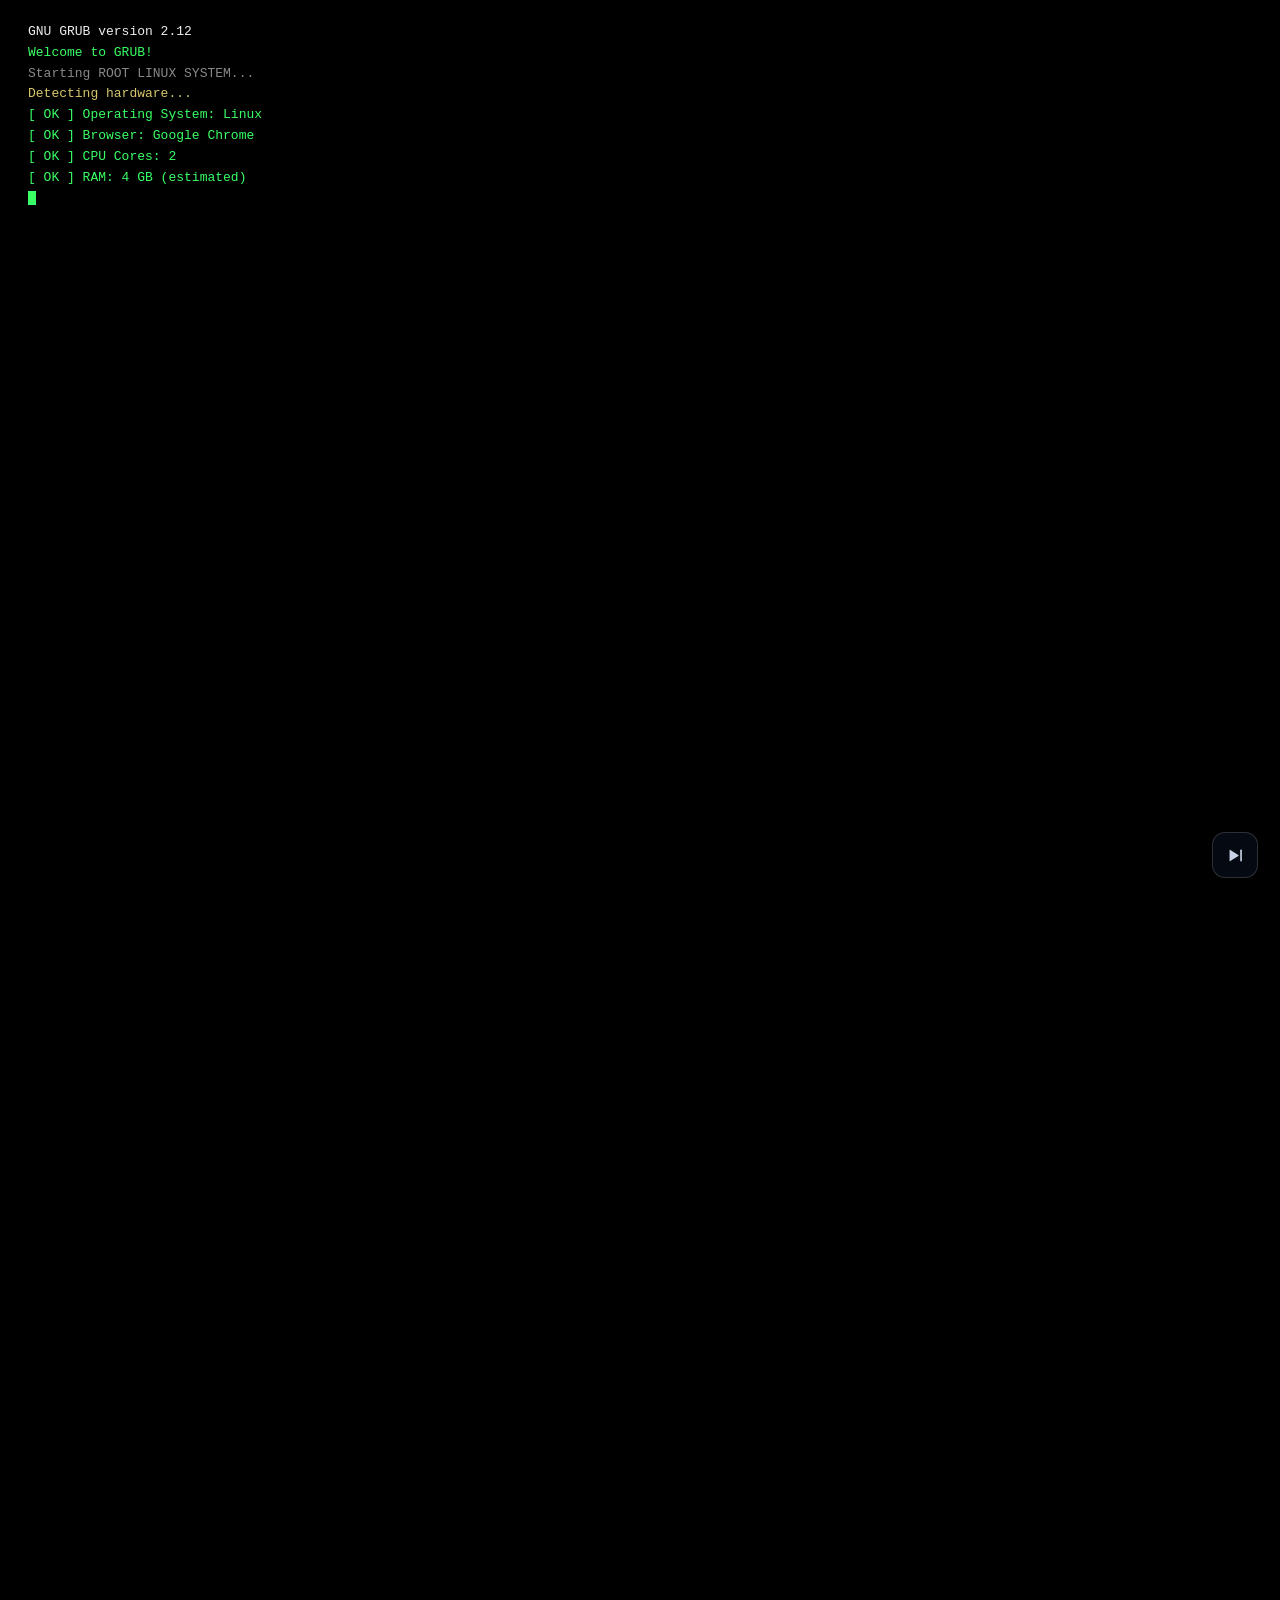
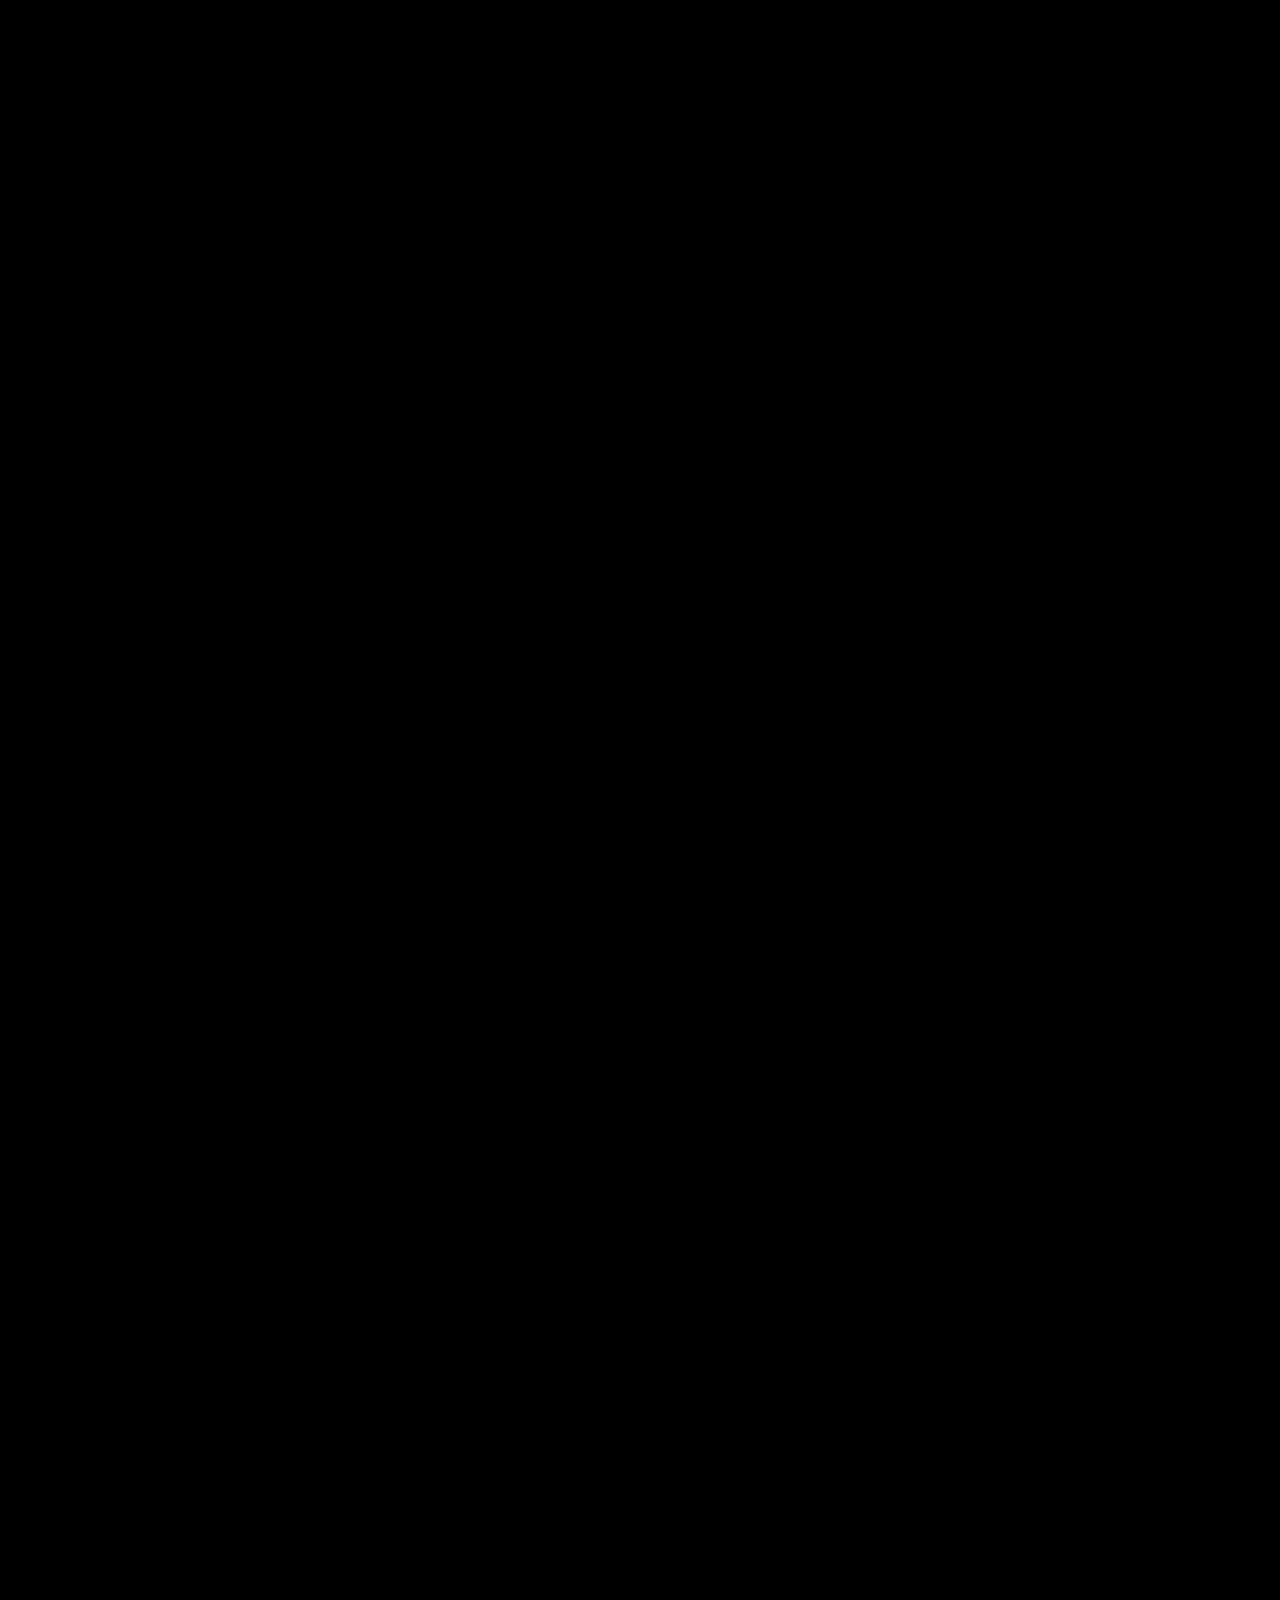
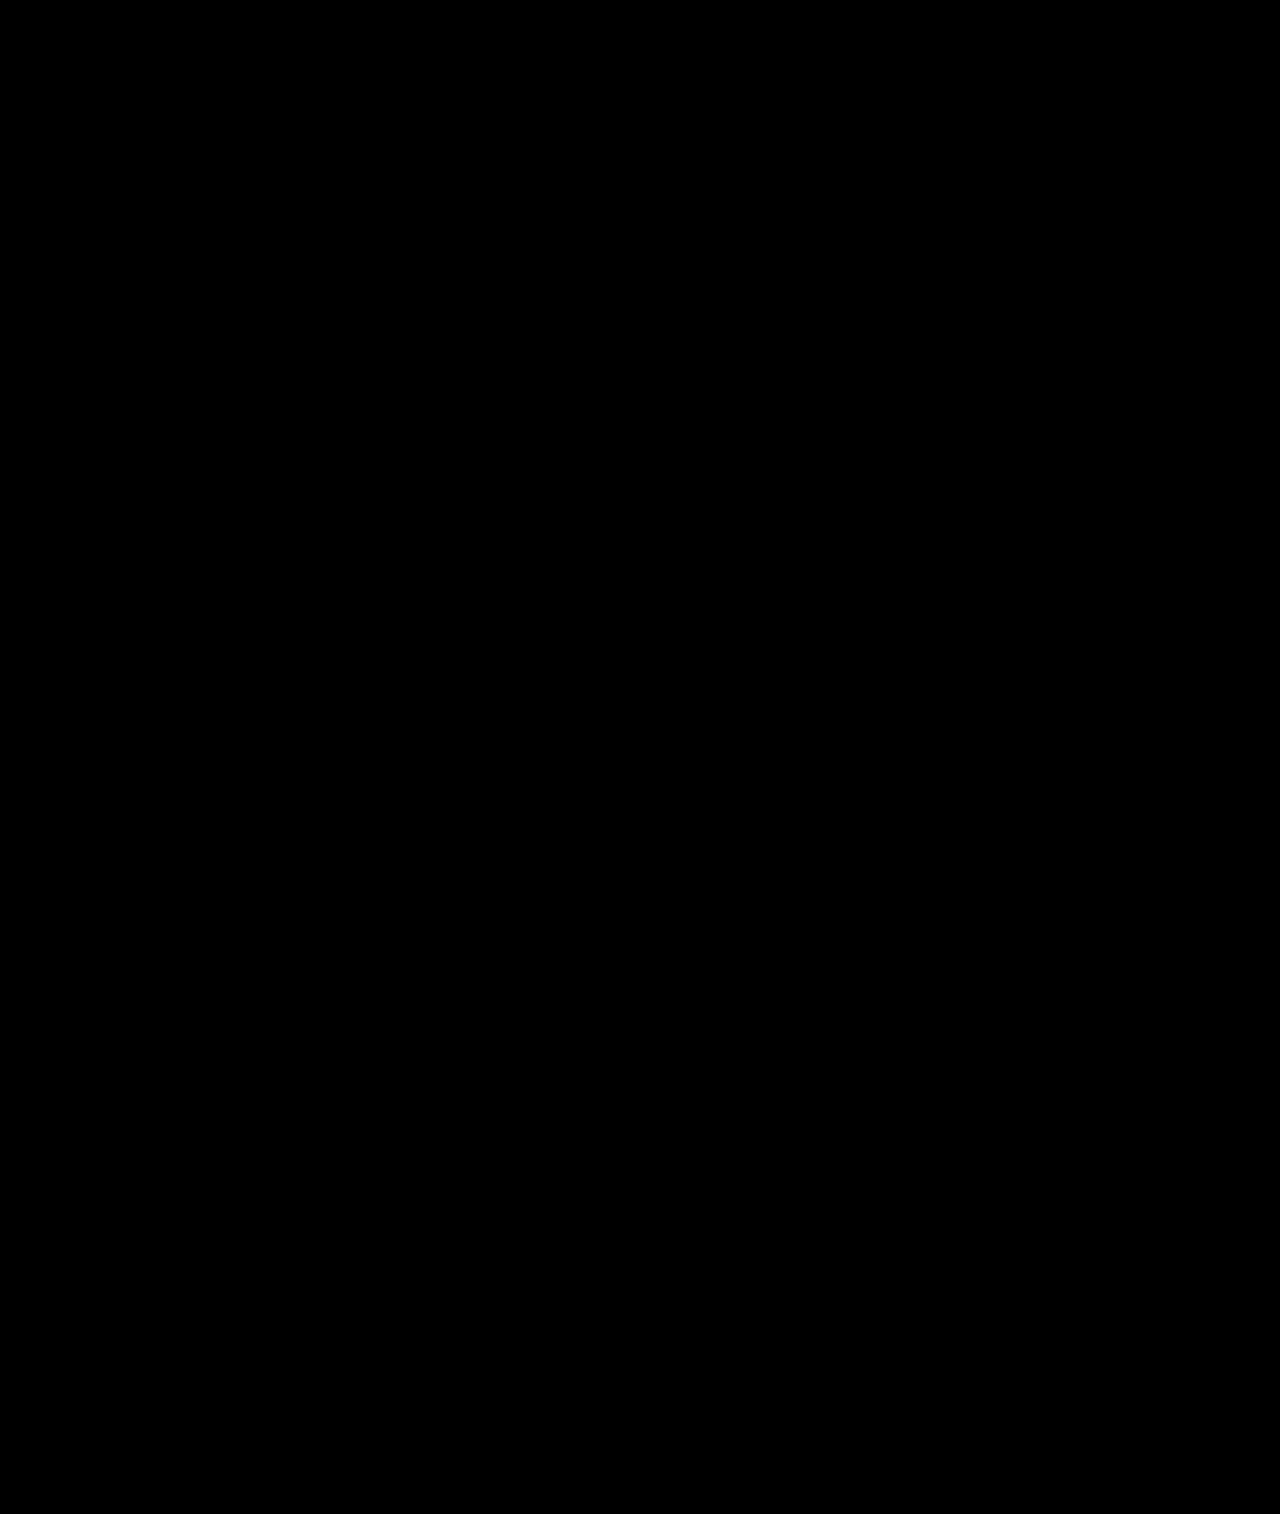
==== commit 6c66d620: "Add files via upload" ====
--- a/index.html
+++ b/index.html
@@ -4,7 +4,7 @@
     <meta charset="UTF-8">
     <meta name="viewport" content="width=device-width, initial-scale=1.0, viewport-fit=cover">
 
-    <title>enswr.dev — Developer Portfolio</title>
+    <title>enswr.dev — software developer</title>
     <meta name="description" content="enswr.dev — the portfolio of Ensar, a developer and creator building userscripts, Python tools and experimental projects like YT NexusPatch, Siren Flash App and Insta Ping Pong Bot.">
     <meta name="author" content="Ensar">
     <meta name="theme-color" content="#05070B">
@@ -60,6 +60,8 @@
 </head>
 <body>
 
+    <div class="spotlight" aria-hidden="true"></div>
+
     <!-- ============================================================
          INTRO SKIP — icon only, disappears the moment the site is up
          ============================================================ -->
@@ -138,7 +140,7 @@
                         <span class="hero__eyebrow-sub" data-i18n="hero.eyebrow">portfolio</span>
                     </p>
 
-                    <h1 class="hero__title" data-reveal style="--d:.06s" data-i18n-html="hero.title">Hey, I'm <span class="grad">Ensar</span>.</h1>
+                    <h1 class="hero__title" data-reveal style="--d:.06s" data-i18n-html="hero.title">I'm <span class="grad">Ensar</span>.<span class="hero__title-sub">I build software.</span></h1>
 
                     <p class="hero__typed" data-reveal style="--d:.12s">
                         <span class="hero__prompt" aria-hidden="true">&gt;</span>
@@ -146,7 +148,7 @@
                     </p>
 
                     <p class="hero__lede" data-reveal style="--d:.18s" data-i18n="hero.lede">
-                        Building creative projects, useful tools and exploring the digital world.
+                        From idea to code. From code to product.
                     </p>
 
                     <div class="hero__actions" data-reveal style="--d:.24s">
@@ -157,6 +159,10 @@
                         <a class="btn btn--outline" href="#projects">
                             <span data-i18n="hero.explore">Explore projects</span>
                             <svg class="icon" viewBox="0 0 24 24" aria-hidden="true"><path d="M12 5v14M5.5 12.5 12 19l6.5-6.5" fill="none" stroke="currentColor" stroke-width="1.7" stroke-linecap="round" stroke-linejoin="round"/></svg>
+                        </a>
+                        <a class="btn btn--ghost" href="#social">
+                            <svg class="icon" viewBox="0 0 24 24" aria-hidden="true"><path d="M4.6 5.9h14.8v9.4h-8.2L7 18.6v-3.3H4.6Z" fill="none" stroke="currentColor" stroke-width="1.5" stroke-linejoin="round"/></svg>
+                            <span data-i18n="hero.contact">Get in touch</span>
                         </a>
                     </div>
 
@@ -200,10 +206,10 @@
                 <div class="section__head" data-reveal>
                     <p class="section__label mono" data-i18n="projects.label">01 — selected work</p>
                     <h2 class="section__title" data-i18n="projects.title">Projects</h2>
-                    <p class="section__sub" data-i18n="projects.sub">Tools I build, ship and keep maintaining. Everything below links to its real repository.</p>
-                </div>
-
-                <article class="project project--featured" data-reveal>
+                    <p class="section__sub" data-i18n="projects.sub">Open-source tools I build, ship and keep maintaining. Each link goes to its real repository.</p>
+                </div>
+
+                <article class="project project--featured" data-reveal data-project="yt-nexuspatch">
                     <div class="project__visual" aria-hidden="true">
                         <span class="project__index mono">01</span>
                         <div class="visual__inner">
@@ -238,18 +244,27 @@
                             <span class="chip">MutationObserver</span>
                             <span class="chip">GPL-2.0</span>
                         </div>
+                        <p class="project__stat mono">
+                            <span class="project__stat-num" id="npInstalls">107</span>
+                            <span data-i18n="np.installs">total installs</span>
+                            <span class="project__stat-src">· <a id="npGreasyfork" href="https://greasyfork.org/en/scripts/596625-yt-music-nexus-patch" target="_blank" rel="noopener noreferrer">Greasy Fork</a></span>
+                        </p>
                         <div class="project__footer">
                             <a class="btn btn--primary btn--sm" href="https://github.com/enswrdev/yt-nexuspatch" target="_blank" rel="noopener noreferrer">
                                 <svg class="icon" viewBox="0 0 24 24" aria-hidden="true"><path fill="currentColor" d="M12 .5C5.73.5.5 5.73.5 12c0 5.08 3.29 9.39 7.86 10.91.58.1.79-.25.79-.55v-1.94c-3.2.7-3.88-1.54-3.88-1.54-.52-1.33-1.28-1.68-1.28-1.68-1.05-.72.08-.7.08-.7 1.16.08 1.77 1.19 1.77 1.19 1.03 1.77 2.7 1.26 3.36.96.1-.75.4-1.26.73-1.55-2.56-.29-5.25-1.28-5.25-5.7 0-1.26.45-2.29 1.19-3.1-.12-.29-.52-1.46.11-3.05 0 0 .97-.31 3.18 1.18a11 11 0 0 1 5.8 0c2.2-1.49 3.17-1.18 3.17-1.18.63 1.59.23 2.76.11 3.05.74.81 1.19 1.84 1.19 3.1 0 4.43-2.7 5.41-5.27 5.69.41.36.78 1.06.78 2.14v3.17c0 .3.2.66.8.55A11.51 11.51 0 0 0 23.5 12C23.5 5.73 18.27.5 12 .5Z"/></svg>
                                 <span data-i18n="project.github">View on GitHub</span>
                             </a>
+                            <a class="btn btn--ghost btn--sm" href="project.html?p=yt-nexuspatch">
+                                <span data-i18n="project.details">Details</span>
+                                <svg class="icon" viewBox="0 0 24 24" aria-hidden="true"><path d="M5 12h14M13 5.5 19.5 12 13 18.5" fill="none" stroke="currentColor" stroke-width="1.7" stroke-linecap="round" stroke-linejoin="round"/></svg>
+                            </a>
                             <span class="mono project__note">Tampermonkey / Violentmonkey</span>
                         </div>
                     </div>
                 </article>
 
                 <div class="projects__grid">
-                    <article class="project project--card" data-reveal>
+                    <article class="project project--card" data-reveal data-project="siren-flash-app">
                         <div class="project__card-head">
                             <span class="project__index mono">02</span>
                             <span class="project__badge mono" data-i18n="siren.badge">python · desktop</span>
@@ -277,10 +292,14 @@
                                 <svg class="icon" viewBox="0 0 24 24" aria-hidden="true"><path fill="currentColor" d="M12 .5C5.73.5.5 5.73.5 12c0 5.08 3.29 9.39 7.86 10.91.58.1.79-.25.79-.55v-1.94c-3.2.7-3.88-1.54-3.88-1.54-.52-1.33-1.28-1.68-1.28-1.68-1.05-.72.08-.7.08-.7 1.16.08 1.77 1.19 1.77 1.19 1.03 1.77 2.7 1.26 3.36.96.1-.75.4-1.26.73-1.55-2.56-.29-5.25-1.28-5.25-5.7 0-1.26.45-2.29 1.19-3.1-.12-.29-.52-1.46.11-3.05 0 0 .97-.31 3.18 1.18a11 11 0 0 1 5.8 0c2.2-1.49 3.17-1.18 3.17-1.18.63 1.59.23 2.76.11 3.05.74.81 1.19 1.84 1.19 3.1 0 4.43-2.7 5.41-5.27 5.69.41.36.78 1.06.78 2.14v3.17c0 .3.2.66.8.55A11.51 11.51 0 0 0 23.5 12C23.5 5.73 18.27.5 12 .5Z"/></svg>
                                 <span data-i18n="project.github">View on GitHub</span>
                             </a>
+                            <a class="btn btn--ghost btn--sm" href="project.html?p=siren-flash-app">
+                                <span data-i18n="project.details">Details</span>
+                                <svg class="icon" viewBox="0 0 24 24" aria-hidden="true"><path d="M5 12h14M13 5.5 19.5 12 13 18.5" fill="none" stroke="currentColor" stroke-width="1.7" stroke-linecap="round" stroke-linejoin="round"/></svg>
+                            </a>
                         </div>
                     </article>
 
-                    <article class="project project--card" data-reveal style="--d:.08s">
+                    <article class="project project--card" data-reveal style="--d:.08s" data-project="insta-ping-pong-bot">
                         <div class="project__card-head">
                             <span class="project__index mono">03</span>
                             <span class="project__badge mono" data-i18n="pong.badge">python · computer vision</span>
@@ -309,6 +328,10 @@
                                 <svg class="icon" viewBox="0 0 24 24" aria-hidden="true"><path fill="currentColor" d="M12 .5C5.73.5.5 5.73.5 12c0 5.08 3.29 9.39 7.86 10.91.58.1.79-.25.79-.55v-1.94c-3.2.7-3.88-1.54-3.88-1.54-.52-1.33-1.28-1.68-1.28-1.68-1.05-.72.08-.7.08-.7 1.16.08 1.77 1.19 1.77 1.19 1.03 1.77 2.7 1.26 3.36.96.1-.75.4-1.26.73-1.55-2.56-.29-5.25-1.28-5.25-5.7 0-1.26.45-2.29 1.19-3.1-.12-.29-.52-1.46.11-3.05 0 0 .97-.31 3.18 1.18a11 11 0 0 1 5.8 0c2.2-1.49 3.17-1.18 3.17-1.18.63 1.59.23 2.76.11 3.05.74.81 1.19 1.84 1.19 3.1 0 4.43-2.7 5.41-5.27 5.69.41.36.78 1.06.78 2.14v3.17c0 .3.2.66.8.55A11.51 11.51 0 0 0 23.5 12C23.5 5.73 18.27.5 12 .5Z"/></svg>
                                 <span data-i18n="project.github">View on GitHub</span>
                             </a>
+                            <a class="btn btn--ghost btn--sm" href="project.html?p=insta-ping-pong-bot">
+                                <span data-i18n="project.details">Details</span>
+                                <svg class="icon" viewBox="0 0 24 24" aria-hidden="true"><path d="M5 12h14M13 5.5 19.5 12 13 18.5" fill="none" stroke="currentColor" stroke-width="1.7" stroke-linecap="round" stroke-linejoin="round"/></svg>
+                            </a>
                         </div>
                     </article>
                 </div>
@@ -489,6 +512,10 @@
                 <div class="footer__right">
                     <a class="footer__link mono" href="https://github.com/enswrdev" target="_blank" rel="noopener noreferrer">
                         GitHub
+                        <svg class="icon icon--sm" viewBox="0 0 24 24" aria-hidden="true"><path d="M7 17 17 7M9 7h8v8" fill="none" stroke="currentColor" stroke-width="1.7" stroke-linecap="round" stroke-linejoin="round"/></svg>
+                    </a>
+                    <a class="footer__link mono" data-wa href="https://wa.me/enswr" target="_blank" rel="noopener noreferrer">
+                        WhatsApp
                         <svg class="icon icon--sm" viewBox="0 0 24 24" aria-hidden="true"><path d="M7 17 17 7M9 7h8v8" fill="none" stroke="currentColor" stroke-width="1.7" stroke-linecap="round" stroke-linejoin="round"/></svg>
                     </a>
                     <a class="footer__link mono" href="#home" data-i18n="footer.top">Back to top</a>
--- a/portfolio.css
+++ b/portfolio.css
@@ -366,6 +366,16 @@
     text-shadow: 0 4px 44px rgba(5, 7, 11, .9);
 }
 
+.hero__title-sub {
+    display: block;
+    margin-top: .3em;
+    font-size: clamp(1.05rem, 2.9vw, 1.72rem);
+    font-weight: 500;
+    line-height: 1.25;
+    letter-spacing: -.015em;
+    color: #AEBBD0;
+}
+
 .grad {
     background: linear-gradient(105deg, #A78BFA, #8B5CF6 22%, #3B82F6 56%, #22C55E 98%);
     -webkit-background-clip: text;
@@ -865,6 +875,33 @@
 .project--card .project__footer { margin-top: auto; padding-top: 24px; }
 
 .project__note { font-size: 10px; letter-spacing: .05em; color: var(--dim); }
+
+.project__stat {
+    display: flex;
+    flex-wrap: wrap;
+    align-items: baseline;
+    gap: 7px;
+    margin: 18px 0 0;
+    font-size: 10.5px;
+    letter-spacing: .03em;
+    color: var(--dim);
+}
+
+.project__stat-num {
+    font-size: 19px;
+    font-weight: 500;
+    letter-spacing: -.02em;
+    color: #E7EEFB;
+}
+
+.project__stat-src a {
+    color: #93A4BC;
+    text-decoration: none;
+    border-bottom: 1px solid rgba(255, 255, 255, .14);
+    transition: color .25s var(--ease), border-color .25s var(--ease);
+}
+
+.project__stat-src a:hover { color: #fff; border-color: rgba(139, 92, 246, .5); }
 
 .projects__grid {
     display: grid;
@@ -1541,3 +1578,410 @@
     .stack__group:hover,
     .btn:hover { transform: none; }
 }
+
+/* ---------- cursor spotlight ---------- */
+
+.spotlight {
+    position: fixed;
+    inset: 0;
+    z-index: 1;
+    pointer-events: none;
+    opacity: 0;
+    transition: opacity .55s ease;
+    background:
+        radial-gradient(580px circle at var(--sx, 50%) var(--sy, 50%),
+            rgba(139, 92, 246, .26),
+            rgba(59, 130, 246, .15) 40%,
+            rgba(139, 92, 246, .05) 62%,
+            transparent 76%),
+        radial-gradient(230px circle at var(--sx, 50%) var(--sy, 50%),
+            rgba(196, 181, 253, .16),
+            transparent 72%);
+}
+
+.spotlight.is-on { opacity: 1; }
+
+@media (hover: none), (pointer: coarse) {
+    .spotlight { display: none; }
+}
+
+@media (prefers-reduced-motion: reduce) {
+    .spotlight { display: none; }
+}
+
+/* clickable project cards */
+
+.project[data-project] { cursor: pointer; }
+
+/* ---------- project detail page ---------- */
+
+.detail { padding: 122px 0 0; }
+
+.detail__wrap {
+    width: min(100% - 48px, 1080px);
+    margin: 0 auto;
+    padding-bottom: clamp(56px, 8vw, 96px);
+}
+
+.detail__back { margin: 0 0 26px; font-size: 11px; letter-spacing: .06em; }
+
+.detail__back a {
+    display: inline-flex;
+    align-items: center;
+    gap: 7px;
+    color: #9BABC2;
+    text-decoration: none;
+    transition: color .25s var(--ease);
+}
+
+.detail__back a:hover { color: #fff; }
+
+.detail__head { margin-bottom: clamp(28px, 4vw, 40px); }
+
+.detail__title {
+    margin: 12px 0 0;
+    font-size: clamp(2.1rem, 5.4vw, 3.4rem);
+    font-weight: 700;
+    letter-spacing: -.04em;
+    line-height: 1.05;
+}
+
+.detail__tagline {
+    max-width: 62ch;
+    margin: 14px 0 0;
+    font-size: clamp(15px, 2vw, 17.5px);
+    line-height: 1.65;
+    color: #C3CEE0;
+}
+
+.detail__about {
+    max-width: 68ch;
+    margin: 12px 0 0;
+    font-size: 14.4px;
+    line-height: 1.75;
+    color: var(--muted);
+}
+
+.detail__actions {
+    display: flex;
+    flex-wrap: wrap;
+    gap: 10px;
+    margin-top: 24px;
+}
+
+.detail__layout {
+    display: grid;
+    grid-template-columns: minmax(0, 1.55fr) minmax(0, .85fr);
+    gap: 22px;
+    align-items: start;
+    margin-top: clamp(30px, 4vw, 44px);
+}
+
+.detail__col { display: grid; gap: 20px; min-width: 0; }
+
+.detail__block,
+.detail__card {
+    border: 1px solid var(--line);
+    border-radius: var(--radius);
+    background: var(--glass);
+    -webkit-backdrop-filter: blur(16px) saturate(120%);
+    backdrop-filter: blur(16px) saturate(120%);
+    box-shadow: 0 32px 72px -50px rgba(0, 0, 0, .95);
+}
+
+.detail__block { padding: clamp(20px, 2.6vw, 28px); }
+.detail__card { padding: 22px; }
+
+.detail__h2 {
+    margin: 0 0 16px;
+    font-size: 1.02rem;
+    font-weight: 600;
+    letter-spacing: -.01em;
+}
+
+.detail__h2row {
+    display: flex;
+    flex-wrap: wrap;
+    align-items: baseline;
+    justify-content: space-between;
+    gap: 4px 16px;
+}
+
+.detail__readme-link {
+    display: inline-flex;
+    align-items: center;
+    gap: 5px;
+    margin-bottom: 14px;
+    font-size: 10.5px;
+    letter-spacing: .04em;
+    color: #93A4BC;
+    text-decoration: none;
+    border-bottom: 1px solid transparent;
+    transition: color .25s var(--ease), border-color .25s var(--ease);
+}
+
+.detail__readme-link:hover { color: #fff; border-color: rgba(139, 92, 246, .45); }
+
+.detail__features {
+    display: grid;
+    gap: 9px;
+    margin: 0;
+    padding: 0;
+    list-style: none;
+}
+
+.detail__features li {
+    position: relative;
+    padding-left: 18px;
+    font-size: 13.6px;
+    line-height: 1.65;
+    color: #A9B8CD;
+}
+
+.detail__features li::before {
+    content: "";
+    position: absolute;
+    top: 8px;
+    left: 0;
+    width: 5px;
+    height: 5px;
+    border-radius: 50%;
+    background: linear-gradient(135deg, var(--purple), var(--blue) 60%, var(--green));
+    box-shadow: 0 0 8px rgba(139, 92, 246, .6);
+}
+
+.detail__steps {
+    display: grid;
+    gap: 20px;
+    margin: 0;
+    padding: 0;
+    list-style: none;
+    counter-reset: step;
+}
+
+.detail__step {
+    position: relative;
+    padding-left: 40px;
+    counter-increment: step;
+}
+
+.detail__step::before {
+    content: counter(step, decimal-leading-zero);
+    position: absolute;
+    top: 1px;
+    left: 0;
+    display: grid;
+    place-items: center;
+    width: 27px;
+    height: 27px;
+    border-radius: 9px;
+    border: 1px solid rgba(139, 92, 246, .32);
+    background: rgba(139, 92, 246, .09);
+    font-family: var(--mono);
+    font-size: 10px;
+    color: #C4B5FD;
+}
+
+.detail__step-title {
+    margin: 4px 0 6px;
+    font-size: 13.8px;
+    font-weight: 600;
+    letter-spacing: -.005em;
+}
+
+.detail__step-text {
+    margin: 0;
+    font-size: 13.4px;
+    line-height: 1.68;
+    color: var(--muted);
+}
+
+.detail__step-note {
+    margin: 10px 0 0;
+    padding: 9px 12px;
+    border-left: 2px solid rgba(139, 92, 246, .45);
+    border-radius: 0 8px 8px 0;
+    background: rgba(139, 92, 246, .07);
+    font-size: 12.2px;
+    line-height: 1.62;
+    color: #B6C4D8;
+}
+
+.detail__step-links {
+    display: flex;
+    flex-wrap: wrap;
+    gap: 8px;
+    margin-top: 11px;
+}
+
+.detail__step-link {
+    display: inline-flex;
+    align-items: center;
+    gap: 6px;
+    padding: 7px 11px;
+    border-radius: 999px;
+    border: 1px solid var(--line-strong);
+    font-size: 10.5px;
+    letter-spacing: .03em;
+    color: #C9D6E8;
+    text-decoration: none;
+    transition: color .25s var(--ease), border-color .25s var(--ease), background .25s var(--ease);
+}
+
+.detail__step-link .icon { width: 13px; height: 13px; }
+
+.detail__step-link:hover {
+    color: #fff;
+    border-color: rgba(139, 92, 246, .5);
+    background: rgba(139, 92, 246, .1);
+}
+
+.detail__step-link--primary {
+    border-color: rgba(139, 92, 246, .45);
+    background: linear-gradient(135deg, rgba(139, 92, 246, .22), rgba(59, 130, 246, .16));
+    color: #EDE9FE;
+}
+
+.detail__code {
+    margin: 11px 0 0;
+    padding: 12px 14px;
+    overflow-x: auto;
+    border-radius: 10px;
+    border: 1px solid var(--line);
+    background: rgba(4, 7, 13, .78);
+    font-size: 11.5px;
+    line-height: 1.7;
+    color: #C9D6E8;
+    white-space: pre;
+}
+
+.detail__note {
+    margin: 20px 0 0;
+    font-size: 10px;
+    letter-spacing: .04em;
+    color: var(--dim);
+}
+
+.detail__readme-h {
+    margin: 0 0 6px;
+    font-family: var(--mono);
+    font-size: 11px;
+    letter-spacing: .08em;
+    text-transform: uppercase;
+    color: #C4B5FD;
+}
+
+.detail__readme-p {
+    margin: 0 0 18px;
+    font-size: 13.6px;
+    line-height: 1.72;
+    color: var(--muted);
+}
+
+.detail__readme > :last-child { margin-bottom: 0; }
+
+.detail__side {
+    position: sticky;
+    top: 100px;
+    display: grid;
+    gap: 16px;
+}
+
+.detail__h3 {
+    margin: 0 0 12px;
+    font-size: 10.5px;
+    letter-spacing: .1em;
+    text-transform: uppercase;
+    color: var(--dim);
+}
+
+.detail__platforms + .detail__h3,
+.detail__meta + .detail__h3 { margin-top: 30px; }
+
+.detail__platforms {
+    display: grid;
+    gap: 9px;
+    margin: 0;
+    padding: 0;
+    list-style: none;
+}
+
+.detail__platform {
+    display: flex;
+    align-items: baseline;
+    justify-content: space-between;
+    gap: 10px;
+    padding-bottom: 9px;
+    border-bottom: 1px solid rgba(255, 255, 255, .05);
+}
+
+.detail__platform:last-child { border-bottom: 0; padding-bottom: 0; }
+
+.detail__platform-name { font-size: 13px; color: #C3CEE0; }
+.detail__platform-note { font-size: 9.5px; color: var(--dim); }
+
+.detail__meta {
+    display: grid;
+    gap: 9px;
+    margin: 0;
+    font-size: 11px;
+}
+
+.detail__meta-row {
+    display: flex;
+    align-items: baseline;
+    justify-content: space-between;
+    gap: 12px;
+}
+
+.detail__meta-row dt { color: var(--dim); }
+.detail__meta-row dd { margin: 0; text-align: right; color: #B8C5D8; }
+
+.detail__next {
+    display: grid;
+    grid-template-columns: 1fr auto;
+    align-items: center;
+    gap: 4px 12px;
+    padding: 18px 20px;
+    border-radius: var(--radius);
+    border: 1px solid var(--line);
+    background: linear-gradient(150deg, rgba(139, 92, 246, .12), rgba(8, 13, 24, .7));
+    text-decoration: none;
+    transition: border-color .3s var(--ease), transform .3s var(--ease);
+}
+
+.detail__next:hover { border-color: rgba(139, 92, 246, .42); transform: translateY(-2px); }
+
+.detail__next-label {
+    grid-column: 1 / -1;
+    font-size: 9.5px;
+    letter-spacing: .12em;
+    text-transform: uppercase;
+    color: var(--dim);
+}
+
+.detail__next-title {
+    font-size: 15px;
+    font-weight: 600;
+    letter-spacing: -.02em;
+    color: #E9EDF6;
+}
+
+.detail__next .icon { color: #C4B5FD; }
+
+.detail__missing { padding: 40px 0 80px; }
+.detail__missing .detail__about { margin-bottom: 22px; }
+
+@media (max-width: 880px) {
+    .detail { padding-top: 104px; }
+    .detail__layout { grid-template-columns: minmax(0, 1fr); }
+    .detail__side { position: static; }
+    .detail__wrap { width: min(100% - 36px, 1080px); }
+}
+
+@media (max-width: 640px) {
+    .detail__wrap { width: min(100% - 32px, 1080px); }
+    .detail__step { padding-left: 36px; }
+}
+
+.project__footer .project__note { margin-left: auto; }
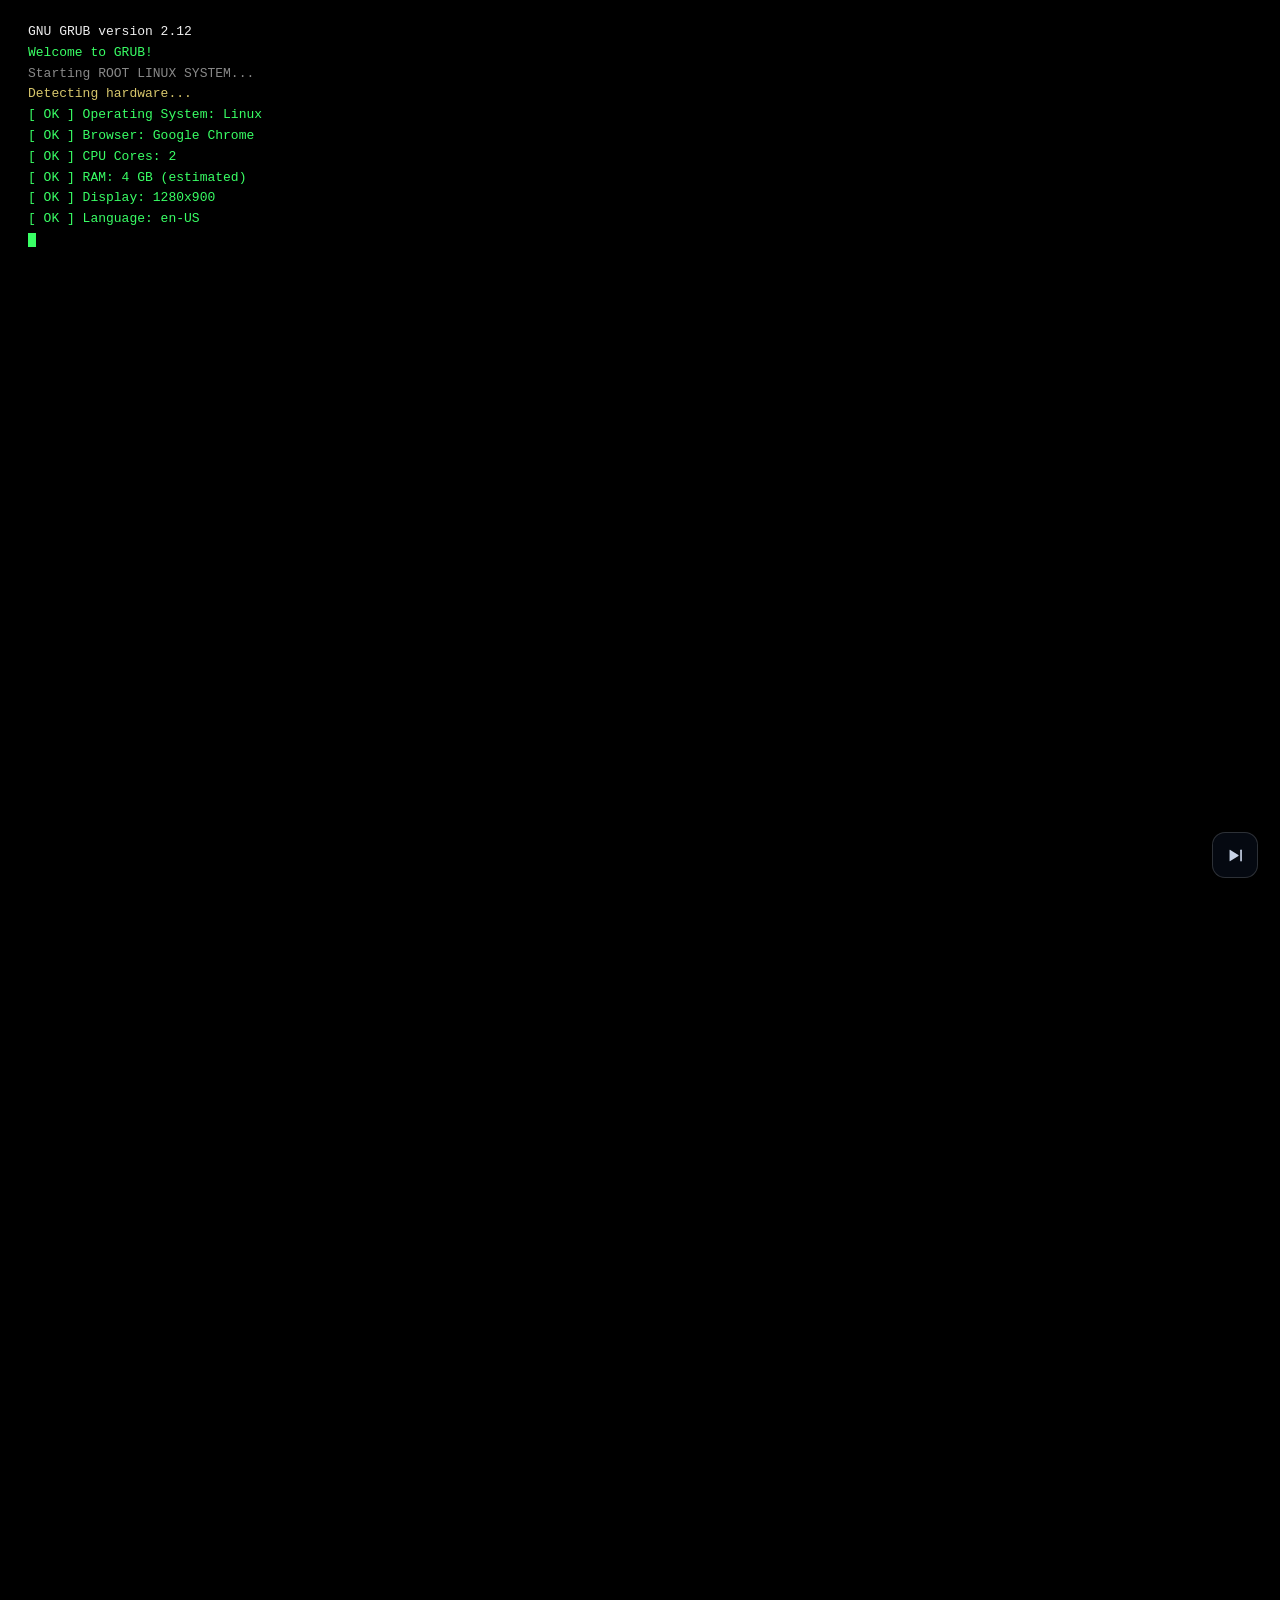
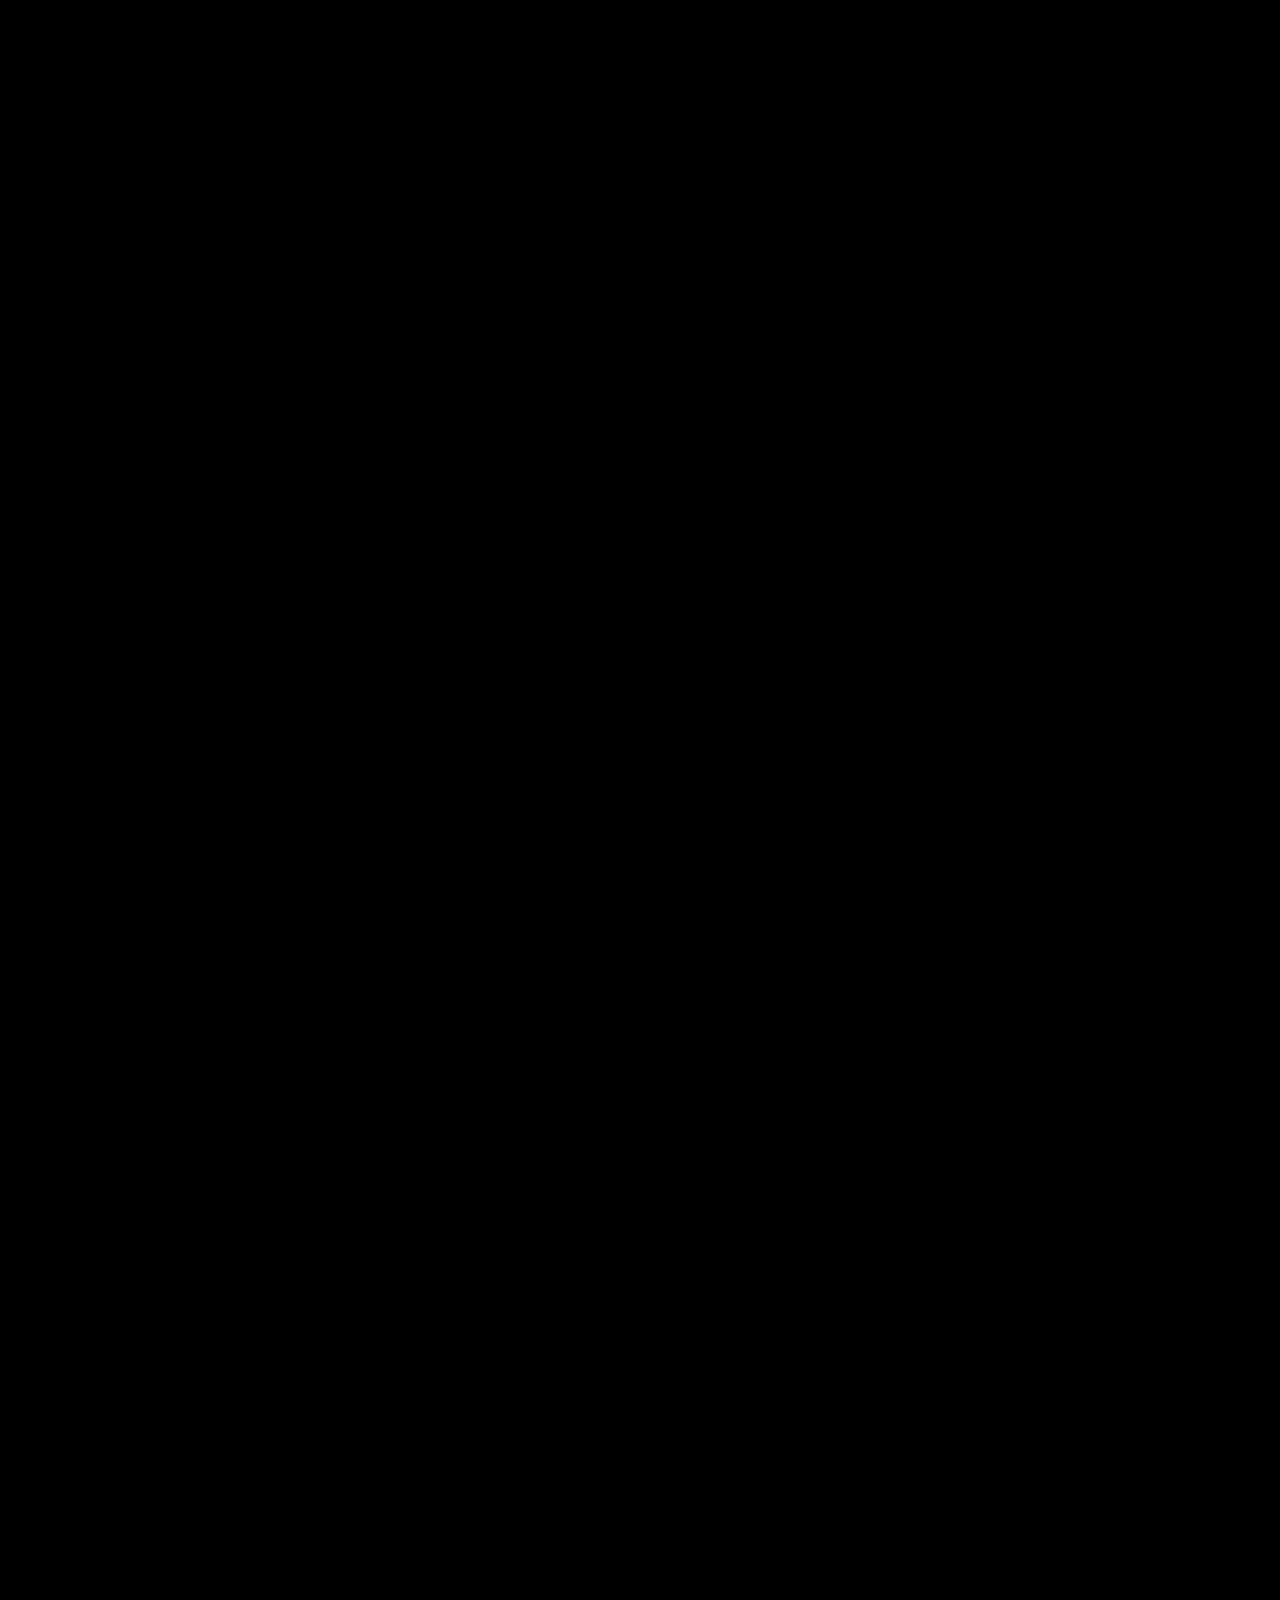
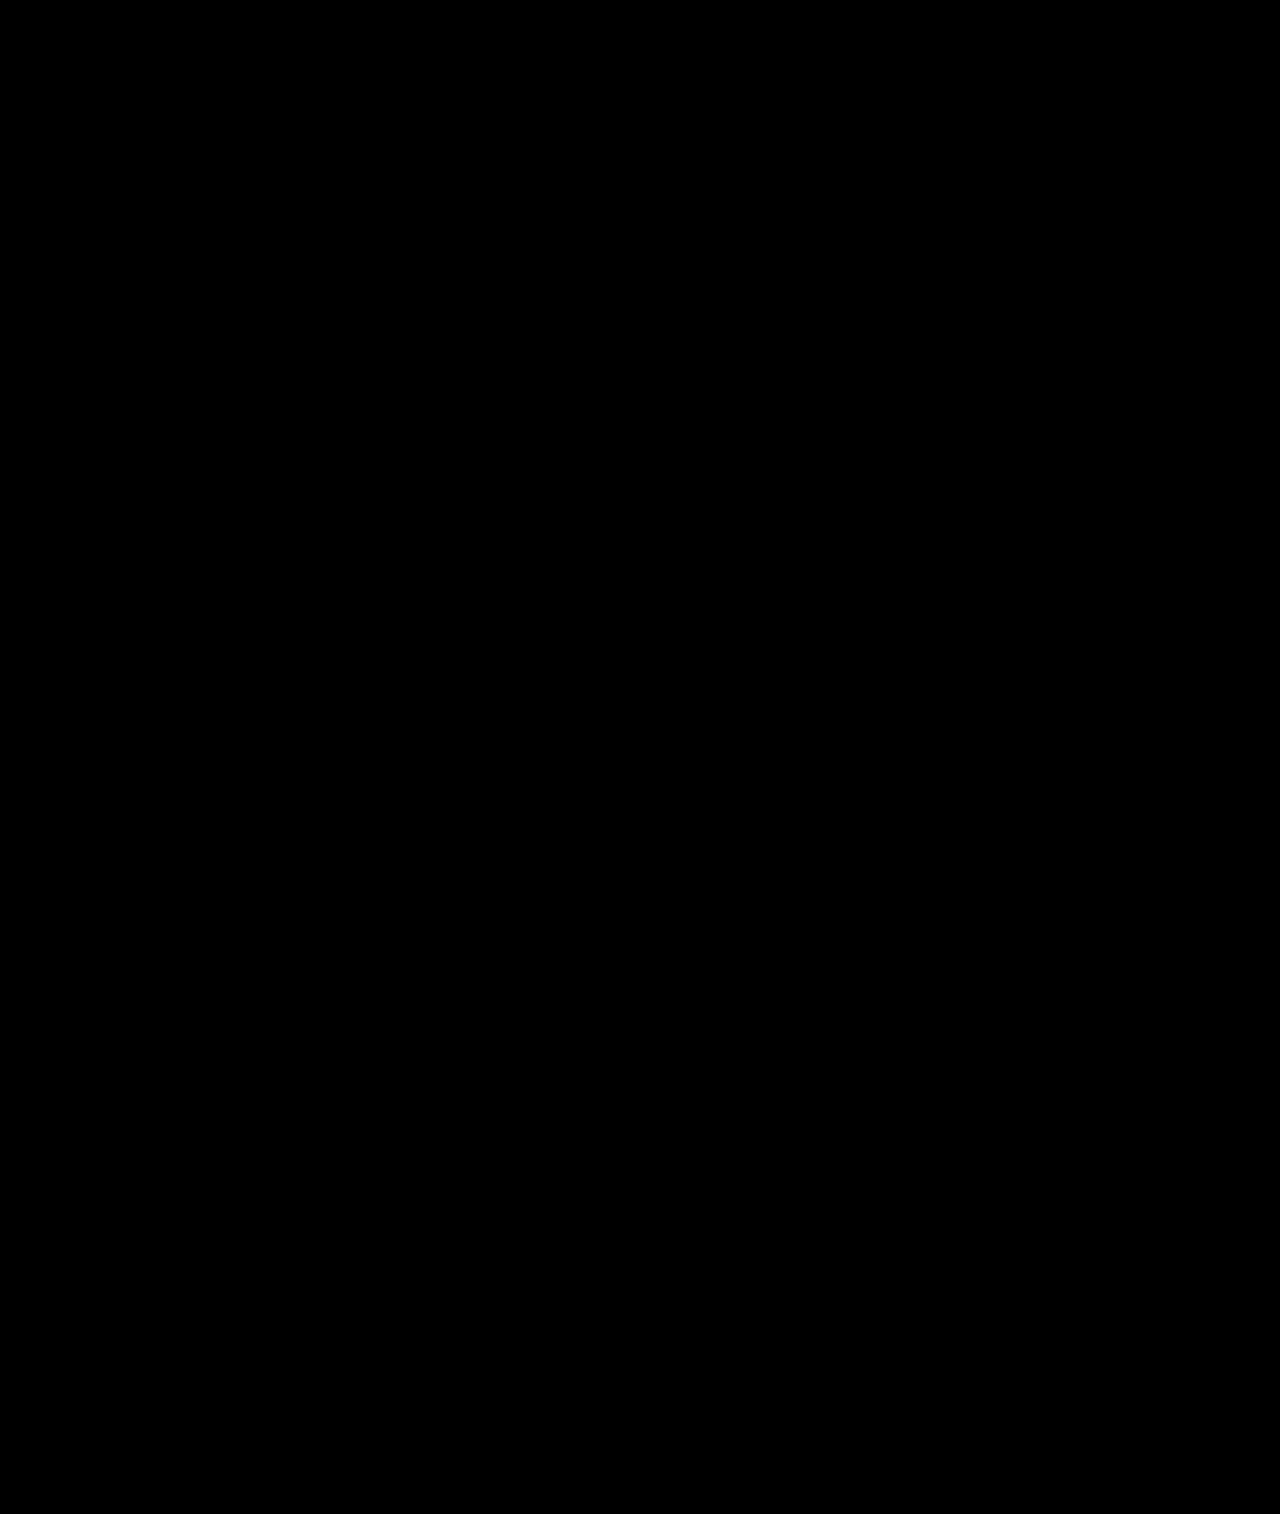
==== commit c49a8dbe: "Add files via upload" ====
--- a/index.html
+++ b/index.html
@@ -13,15 +13,21 @@
 
     <meta property="og:type" content="website">
     <meta property="og:site_name" content="enswr.dev">
-    <meta property="og:title" content="enswr.dev — Developer Portfolio">
-    <meta property="og:description" content="Developer &amp; Creator. Building creative projects, useful tools and exploring the digital world.">
+    <meta property="og:title" content="enswr.dev — software developer">
+    <meta property="og:description" content="enswr.dev — the portfolio of Ensar: userscripts, Python tools and small independent projects, built to be used.">
     <meta property="og:url" content="https://enswrdev.github.io/">
-    <meta name="twitter:card" content="summary">
-    <meta name="twitter:title" content="enswr.dev — Developer Portfolio">
-    <meta name="twitter:description" content="Developer &amp; Creator. Building creative projects, useful tools and exploring the digital world.">
+    <meta property="og:image" content="https://enswrdev.github.io/assets/social-preview.png">
+    <meta property="og:image:type" content="image/png">
+    <meta property="og:image:width" content="1280">
+    <meta property="og:image:height" content="640">
+    <meta property="og:image:alt" content="enswr.dev — software developer, with the letter e logo mark">
+    <meta name="twitter:card" content="summary_large_image">
+    <meta name="twitter:title" content="enswr.dev — software developer">
+    <meta name="twitter:description" content="userscripts, Python tools and small independent projects, built to be used.">
+    <meta name="twitter:image" content="https://enswrdev.github.io/assets/social-preview.png">
 
     <link rel="icon" href="favicon.svg" type="image/svg+xml">
-    <link rel="apple-touch-icon" href="favicon.svg">
+    <link rel="apple-touch-icon" href="assets/logo.png">
     <link rel="mask-icon" href="favicon.svg" color="#8B5CF6">
 
     <link rel="preconnect" href="https://fonts.googleapis.com">
